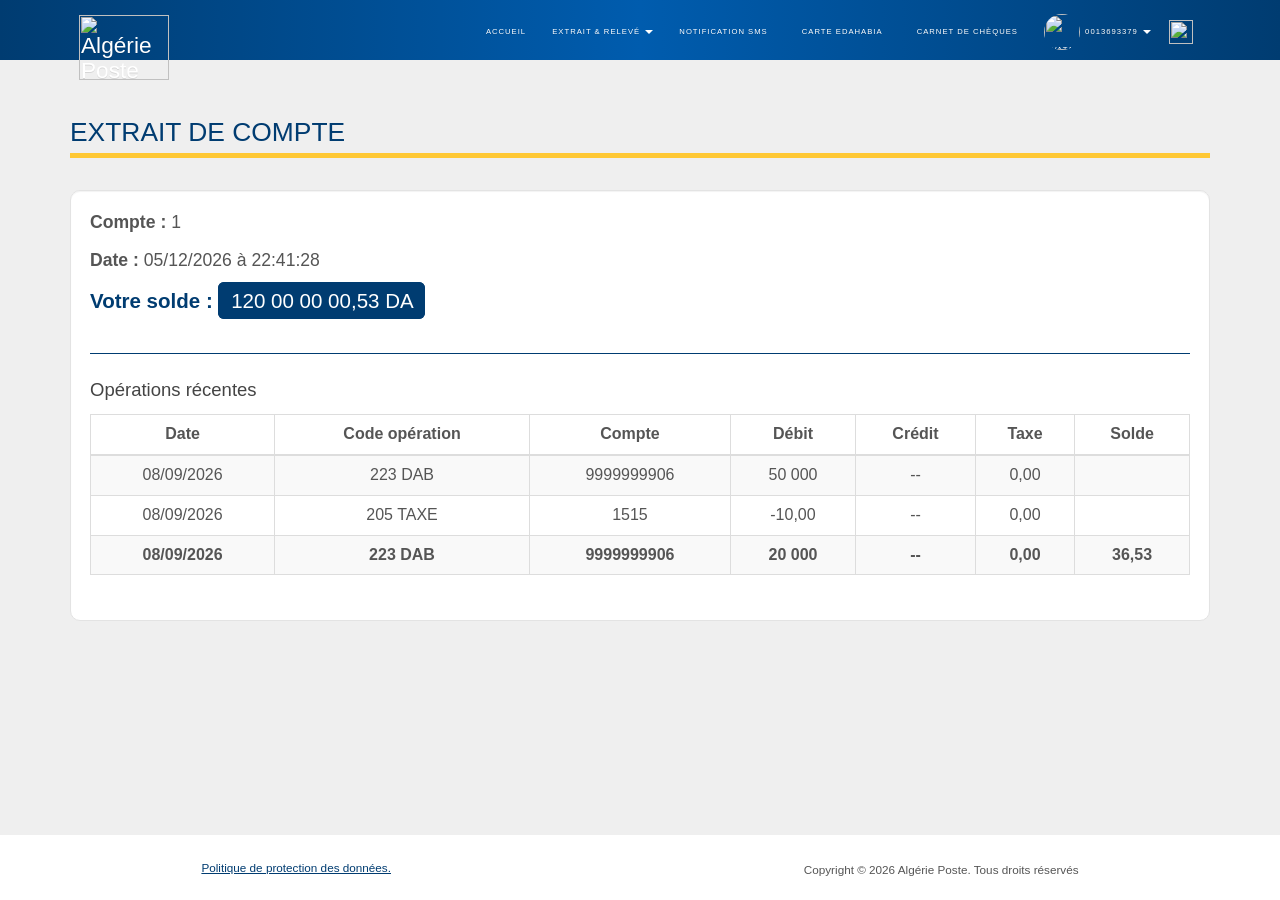
==== extrait-de-compte.html @ 389a82b2 "Add files via upload" ====
<html lang="fr" class="ltr"><div id="in-page-channel-node-id" data-channel-name="in_page_channel_IVHUn8"></div><head>
    <meta charset="utf-8">
    <title>Extrait de compte | Algérie Poste
 </title>
    <meta name="viewport" content="width=device-width, initial-scale=1.0">
    <meta name="google-site-verification" content="rUsVaLZfnvE2VvQEg-3OTeMm0f1D60H8G4O8WMguls4">
    
    <link rel="icon" type="image/png" href="/img/logo.png">
    <link rel="stylesheet" href="./style.min.css">
    <link rel="stylesheet" href="./select2.min.css">
    <link rel="stylesheet" href="./select2-bootstrap.css">
    <link rel="stylesheet" href="./custom_v3.css">
    <link rel="stylesheet" href="./toastr.min.css">
    <link rel="stylesheet" href="./font-awesome.css">


    
        <style>
        .flex-container {
            display: flex;
            flex-direction: row;
            align-content: center;
            flex-wrap: wrap;
            justify-content: space-around;
            align-items: center;
        }
    </style>

</head>


<body class="fr" id="services-page">


    <header class="site-header">
        <div class="main-header scrolled">
            <nav class="navbar navbar-fixed-top navbar-default">

    <div class="navbar-header">
        <button class="navbar-toggle" data-target="#navbar-main-header" data-toggle="collapse" type="button" style="height:100%;margin-top:0;margin-bottom:0">
            <i class="fa fa-bars"></i>
        </button>

        <a class="navbar-brand navbar-brand-lg animated fadeInDown" style="padding: 1px 15px;" href="/">
            <img class="logo" alt="Algérie Poste" src="https://eccp.poste.dz/img/logo-round.png">
        </a>


        <a class="navbar-brand" href="/">
            <img class="logo" alt="Algérie Poste" src="https://eccp.poste.dz/img/logo-round.png">
        </a>

                <div class="visible-xs visible-sm" style="height: 100%;">
            <h5 style="height: 100%;width: auto;" class="v-center no-margin white uppercase text-small">
                CCP
                &nbsp; 0013693379
            </h5>
        </div>
        
    </div>

    <div class="collapse navbar-collapse" id="navbar-main-header">

        <div class="navbar-wrap animated ">

            <div class=" col-md-12 col-sm-6 col-xs-6 no-padding  ">
                <ul id="navbar-list" class="nav navbar-nav navbar-nav-scroll navbar-text menu-effect">

                    <li class="">
                        <a class="effect " href="/">
                            <span class="front">Accueil</span>
                        </a>
                    </li>

                    <li class="effect dropdown hidden-sm hidden-xs">
                        <a href="#" class="dropdown-toggle" data-toggle="dropdown" role="button" aria-haspopup="true" aria-expanded="true">
                            <span class="front nav-label">Extrait &amp; Relevé</span> <span class="caret"></span>
                        </a>
                        <ul class="dropdown-menu">
                            <li><a href="/extrait-de-compte">Extrait de compte</a></li>
                            <li><a href="/relevé-de-compte">Relevé de compte</a></li>

                        </ul>
                    </li>

                    <li class="visible-sm visible-xs">
                        <a class="effect " href="/extrait-de-compte">
                            <span class="front">Extrait de compte</span>
                        </a>
                    </li>

                    <li class="visible-sm visible-xs">
                        <a class="effect " href="/relevé-de-compte">
                            <span class="front">Relevé de compte</span>
                        </a>
                    </li>

                    <li>
                        <a class="effect " href="/notification-sms">
                            <span class="front">Notification SMS</span>
                        </a>
                    </li>

                    <li>
                        <a class="effect " href="/commande-edahabia">
                            <span class="front">Carte EDAHABIA</span>
                        </a>
                    </li>

                    <li>
                        <a class="effect " href="/cheques">
                            <span class="front">Carnet de chèques</span>
                        </a>
                    </li>

                                        <li class="dropdown user hidden-xs hidden-sm">
                        <a href="#" data-toggle="dropdown" class="dropdown-toggle user-action">
                            <img src="https://eccp.poste.dz/img/user.png" class="avatar" alt="Avatar">
                            0013693379
                            <b class="caret"></b>
                        </a>
                        <ul class="dropdown-menu">
                            <li><a href="https://eccp.poste.dz/compte">Mes informations</a></li>
                            <li><a href="https://eccp.poste.dz/compte/t%C3%A9l%C3%A9phone">Numéro de téléphone</a></li>
                            <li><a href="https://eccp.poste.dz/compte/mot-de-passe">Mot de passe</a></li>
                            <li><a href="https://eccp.poste.dz/compte/email">E-mail &nbsp;&nbsp;&nbsp;&nbsp; </a></li>
                            <li><a href="https://eccp.poste.dz/compte/code-secret">Code RACIDI / 1530</a></li>
                            <li><a href="https://eccp.poste.dz/compte/activit%C3%A9-de-connexion">Activité de connexion </a></li>

                            <li>
                                <a class="dropdown-item" href="https://eccp.poste.dz/logout" onclick="event.preventDefault(); $('#logout-form').submit();">
                                    Se déconnecter                                </a>
                            </li>

                            <form id="logout-form" action="https://eccp.poste.dz/logout" method="POST" style="display: none;">
                                <input type="hidden" name="_token" value="hHb8HG5WXIazNkz7j9yQgi8xRdPkj6RbTo6HLpgA" autocomplete="off">                            </form>
                        </ul>
                    </li>

                    <li class="visible-xs">
                        <a class="effect " href="https://eccp.poste.dz/logout" onclick="event.preventDefault(); $('#logout-form').submit();">
                            <span class="front"> Se déconnecter</span>
                        </a>
                    </li>

                    
                    <li class="item-lang">
                                                <a href="/locale/ar"><img src="https://eccp.poste.dz/img/ar.png" alt="ar"></a>
                                            </li>

                </ul>
            </div>

                        <div class="col-md-12 col-sm-6 col-xs-6 no-padding visible-xs visible-sm text-right">
                <ul id="navbar-list" class="nav navbar-nav navbar-nav-scroll navbar-text menu-effect">
                    <li><a href="https://eccp.poste.dz/compte">Mes informations</a></li>
                    <li><a href="https://eccp.poste.dz/compte/t%C3%A9l%C3%A9phone">Numéro de téléphone</a></li>
                    <li><a href="https://eccp.poste.dz/compte/mot-de-passe">Mot de passe</a></li>
                    <li><a href="https://eccp.poste.dz/compte/email">E-mail &nbsp;&nbsp;&nbsp;&nbsp; </a></li>
                    <li><a href="https://eccp.poste.dz/compte/code-secret">Code RACIDI / 1530</a></li>
                    <li><a href="https://eccp.poste.dz/compte/activit%C3%A9-de-connexion">Activité de connexion </a></li>
                </ul>
            </div>
            
        </div>
    </div>
    <!-- /.navbar-collapse -->
</nav>        </div>
    </header>

    <div id="wrap" class="linearpage-layout">

        <div class="services-wrap">

            <div class="container">

                                <div class="heading-section">
                    <h2>Extrait de compte</h2>
                    <p></p>
                </div>
                
                <div class="row ">

                    

<div class="col-md-12">
    <div class="well">

        <section>




            <div class="row fix-column-layout">

                <div class="col-xs-12">
                    <p style="font-size: 1.2em;"> <strong>Compte :</strong> <span id="account-number">1</span> </p>


                    <p style="font-size: 1.2em">
                        <strong>Date :</strong> <span id="current-date-time"></span>
                    </p>

                    <p class="title" style="font-size: 1.4em;">
                        <strong>Votre solde :</strong>
                        <br class="visible-xs">
                        <!-- <br class="visible-xs"> -->
                        <span style="border: 2px solid; border-radius : 6px; padding: 5px; background:#003c71">
                            <span style="color:white; font-weight:100"> <span class="ltr">&nbsp;120 00 00 00,53</span> DA&nbsp;</span>
                        </span>
                    </p>


                </div>



            </div>

            <hr class="hidden-xs">

            
        </section>

        <section>
            <h2 class="hidden-xs">Opérations récentes</h2>

            <table id="results" class="table table-bordered table-striped hidden-xs text-center ltr" style="background:white; white-space: nowrap;">
                <thead>
                    <tr>
                        <th>Date</th>
                        <th>Code opération</th>
                        <th>Compte</th>
                        <th>Débit</th>
                        <th>Crédit</th>
                        <th>Taxe</th>
                        <th>Solde</th>
                    </tr>
                </thead>
                <tbody>
                                        <tr class="">
                        <td>08/09/2026  </td>
                        <td>223  DAB </td>
                        <td>9999999906</td>
                        <td>50 000</td>
                        <td>--</td>
                        <td>0,00</td>
                        <td> </td>
                    </tr>
                                        <tr class="">
                        <td>08/09/2026  </td>
                        <td>205 TAXE </td>
                        <td>1515</td>
                        <td>-10,00</td>
                        <td>--</td>
                        <td>0,00</td>
                        <td> </td>
                    </tr>
                                        <tr class=" bold ">
                        <td>08/09/2026  </td>
                        <td>223  DAB </td>
                        <td>9999999906</td>
                        <td>20 000</td>
                        <td>--</td>
                        <td>0,00</td>
                        <td>36,53 </td>
                    </tr>
                                    </tbody>
            </table>

        </section>

    </div>

    <div class="row visible-xs">
        <div class="col-xs-12">

            <h2>Opérations récentes</h2>
            <hr>

                        
            <p><b>08/09/2026 : </b></p>

                        <div class="well well-xs">
                <div class="row">
                    <div class="col-xs-12">
                                                <div class="row col-md-12">
                            <p>
                                                                <b class="danger"> <span class="ltr">-500,00 </span> &nbsp; DA </b>
                                <span class="pull-end">Taxe : <span class="ltr">0,00</span> </span>
                            </p>
                        </div>
                        <div class="row col-md-12">
                            <p>223  DAB 
                                <span class="pull-end">Compte : 9999999906</span>
                            </p>
                        </div>

                        
                    </div>
                </div>
            </div>
                        <div class="well well-xs">
                <div class="row">
                    <div class="col-xs-12">
                                                <div class="row col-md-12">
                            <p>
                                                                <b class="danger"> <span class="ltr">-10,00 </span> &nbsp; DA </b>
                                <span class="pull-end">Taxe : <span class="ltr">0,00</span> </span>
                            </p>
                        </div>
                        <div class="row col-md-12">
                            <p>205 TAXE 
                                <span class="pull-end">Compte : 1515</span>
                            </p>
                        </div>

                        
                    </div>
                </div>
            </div>
                        <div class="well well-xs">
                <div class="row">
                    <div class="col-xs-12">
                                                <div class="row col-md-12">
                            <p>
                                                                <b class="danger"> <span class="ltr">-500,00 </span> &nbsp; DA </b>
                                <span class="pull-end">Taxe : <span class="ltr">0,00</span> </span>
                            </p>
                        </div>
                        <div class="row col-md-12">
                            <p>223  DAB 
                                <span class="pull-end">Compte : 9999999906</span>
                            </p>
                        </div>

                                                <div class="row col-md-12">
                            <h6><b>Solde : <span class="ltr"> 36,53 </span> &nbsp; DA</b></h6>
                        </div>
                        
                    </div>
                </div>
            </div>
            
            <hr>

                    </div>
    </div>

    
</div>

                </div>

            </div>
        </div>


        <footer>

            <div class="mini-footer">
                <div class="container-fluid">
                    <div class="row">
                        <div class="col-12 flex-container">
                            <a href="https://www.poste.dz/privacy-policy" target="_blank" class="underline accent no-break" style="margin-right:10px;">
                                Politique de protection des données.                            </a>
                            <span style="margin-top:5px;">Copyright © 2026 Algérie Poste. Tous droits réservés</span>
                        </div>
                       
                    </div>
                                    </div>
            </div>
        </footer>
    </div>

    <script src="/js/modernizr.js"></script>
    <script src="/js/script.min.js"></script>
    <script src="/js/main.min.js"></script>
    <script src="/js/toastr.min.js"></script>
    <script src="/js/validations.js"></script>

    <script>
        function isMobile() {
            return window.matchMedia("only screen and (max-width: 760px)").matches;
        }

        if (isMobile())
            $("#navbar-list").children(':first').before($("li.user"));

        $("form.search, form.search-xs").on('submit', function(e) {
            e.preventDefault();
        });
    </script>

    <script>
        var type = "info";
        var timeOut = "";

        toastr.options = {
            "positionClass": "toast-bottom-right",
            "timeOut": type == 'error' ? 0 : timeOut != "" ? timeOut : 8000,
        };

            </script>

    
    <script>
        (function () {
            var params = new URLSearchParams(window.location.search);
            var account = params.get('ccp') || '1';
            var accountNumber = document.getElementById('account-number');
            var dateTime = document.getElementById('current-date-time');

            accountNumber.textContent = account;

            function updateDateTime() {
                var now = new Date();
                var date = now.toLocaleDateString('fr-FR');
                var time = now.toLocaleTimeString('fr-FR', {
                    hour: '2-digit',
                    minute: '2-digit',
                    second: '2-digit'
                });
                dateTime.textContent = date + ' à ' + time;
            }

            updateDateTime();
            window.setInterval(updateDateTime, 1000);
        }());
    </script>

    <script>
        $('#navbar-main-header').on('show.bs.collapse', function() {
            window.location.hash = "#menu";
            $("#wrap").css({
                'z-index': -9999
            });
        });

        $('#navbar-main-header').on('hidden.bs.collapse', function(e) {
            history.replaceState({}, document.title, document.URL.replace("#menu", ""));
            $("#wrap").css({
                'z-index': 'auto'
            });
        });

        $(window).on('hashchange', function(e) {
            e.preventDefault();
            if (window.location.hash == "") {
                history.replaceState({}, document.title, document.URL.replace("#", ""));
                $('#navbar-main-header').collapse('hide');
            }
        });

        $(document).click(function(event) {
            var clickover = $(event.target);
            var $navbar = $(".navbar-collapse");
            var _opened = $navbar.hasClass("in");
            if (_opened === true && !clickover.hasClass("navbar-toggle") && clickover.parents('.navbar-wrap').length == 0) {
                event.preventDefault();
                $navbar.collapse('hide');
            }
        });

        $("form").submit(function(e) {
            $("i.fa-spin").remove();
            $("input[type=submit], button[type=submit]").attr('disabled', true);
            var btn = $("button[type=submit]", this);
            btn.append('<i class="fa fa-circle-o-notch fa-spin"></i>');
            var input = $("input[type=submit].btn-primary", this);
            input.before('<i style="margin:0 10px" class="fa fa-circle-o-notch fa-spin"></i>');
        });

        $('input.numeric, input.money').addClass('pull-start');

        $(window).on("pageshow", function() {
            $("i.fa-spin").remove();
            $("input[type=submit], button[type=submit]").prop("disabled", false);
        });
    </script>



    
<script>
    $("#btn-ccp").click(function(e) {
        e.preventDefault();
        var url = "https://eccp.poste.dz/extrait-de-compte?ccp=";
        location.href = url + $("#ccp").val();

    });
</script>


        <script async="" src="https://www.googletagmanager.com/gtag/js?id=G-49RZH1SZ32"></script>
    <script>
        window.dataLayer = window.dataLayer || [];

        function gtag() {
            dataLayer.push(arguments);
        }
        gtag('js', new Date());

        gtag('config', 'G-49RZH1SZ32');
    </script>
    


</body></html>
---- style.min.css ----
@charset "UTF-8";/*!
 *  Font Awesome 4.7.0 by @davegandy - http://fontawesome.io - @fontawesome
 *  License - http://fontawesome.io/license (Font: SIL OFL 1.1, CSS: MIT License)
 */@font-face{font-family:FontAwesome;src:url(../fonts/fontawesome-webfont.eot?v=4.7.0);src:url(../fonts/fontawesome-webfont.eot?#iefix&v=4.7.0) format("embedded-opentype"),url(../fonts/fontawesome-webfont.woff2?v=4.7.0) format("woff2"),url(../fonts/fontawesome-webfont.woff?v=4.7.0) format("woff"),url(../fonts/fontawesome-webfont.ttf?v=4.7.0) format("truetype"),url(../fonts/fontawesome-webfont.svg?v=4.7.0#fontawesomeregular) format("svg");font-weight:400;font-style:normal}.fa{display:inline-block;font:normal normal normal 14px/1 FontAwesome;font-size:inherit;text-rendering:auto;-webkit-font-smoothing:antialiased;-moz-osx-font-smoothing:grayscale}.fa-lg{font-size:1.33333em;line-height:.75em;vertical-align:-15%}.fa-2x{font-size:2em}.fa-3x{font-size:3em}.fa-4x{font-size:4em}.fa-5x{font-size:5em}.fa-fw{width:1.28571em;text-align:center}.fa-ul{padding-left:0;margin-left:2.14286em;list-style-type:none}.fa-ul>li{position:relative}.fa-li{position:absolute;left:-2.14286em;width:2.14286em;top:.14286em;text-align:center}.fa-li.fa-lg{left:-1.85714em}.fa-border{padding:.2em .25em .15em;border:solid .08em #eee;border-radius:.1em}.fa-pull-left{float:left}.fa-pull-right{float:right}.fa.fa-pull-left{margin-right:.3em}.fa.fa-pull-right{margin-left:.3em}.pull-right{float:right}.pull-left{float:left}.fa.pull-left{margin-right:.3em}.fa.pull-right{margin-left:.3em}.fa-spin{animation:fa-spin 2s infinite linear}.fa-pulse{animation:fa-spin 1s infinite steps(8)}@keyframes fa-spin{0%{transform:rotate(0)}100%{transform:rotate(359deg)}}.fa-rotate-90{transform:rotate(90deg)}.fa-rotate-180{transform:rotate(180deg)}.fa-rotate-270{transform:rotate(270deg)}.fa-flip-horizontal{transform:scale(-1,1)}.fa-flip-vertical{transform:scale(1,-1)}:root .fa-flip-horizontal,:root .fa-flip-vertical,:root .fa-rotate-180,:root .fa-rotate-270,:root .fa-rotate-90{filter:none}.fa-stack{position:relative;display:inline-block;width:2em;height:2em;line-height:2em;vertical-align:middle}.fa-stack-1x,.fa-stack-2x{position:absolute;left:0;width:100%;text-align:center}.fa-stack-1x{line-height:inherit}.fa-stack-2x{font-size:2em}.fa-inverse{color:#fff}.fa-glass:before{content:""}.fa-music:before{content:""}.fa-search:before{content:""}.fa-envelope-o:before{content:""}.fa-heart:before{content:""}.fa-star:before{content:""}.fa-star-o:before{content:""}.fa-user:before{content:""}.fa-film:before{content:""}.fa-th-large:before{content:""}.fa-th:before{content:""}.fa-th-list:before{content:""}.fa-check:before{content:""}.fa-close:before,.fa-remove:before,.fa-times:before{content:""}.fa-search-plus:before{content:""}.fa-search-minus:before{content:""}.fa-power-off:before{content:""}.fa-signal:before{content:""}.fa-cog:before,.fa-gear:before{content:""}.fa-trash-o:before{content:""}.fa-home:before{content:""}.fa-file-o:before{content:""}.fa-clock-o:before{content:""}.fa-road:before{content:""}.fa-download:before{content:""}.fa-arrow-circle-o-down:before{content:""}.fa-arrow-circle-o-up:before{content:""}.fa-inbox:before{content:""}.fa-play-circle-o:before{content:""}.fa-repeat:before,.fa-rotate-right:before{content:""}.fa-refresh:before{content:""}.fa-list-alt:before{content:""}.fa-lock:before{content:""}.fa-flag:before{content:""}.fa-headphones:before{content:""}.fa-volume-off:before{content:""}.fa-volume-down:before{content:""}.fa-volume-up:before{content:""}.fa-qrcode:before{content:""}.fa-barcode:before{content:""}.fa-tag:before{content:""}.fa-tags:before{content:""}.fa-book:before{content:""}.fa-bookmark:before{content:""}.fa-print:before{content:""}.fa-camera:before{content:""}.fa-font:before{content:""}.fa-bold:before{content:""}.fa-italic:before{content:""}.fa-text-height:before{content:""}.fa-text-width:before{content:""}.fa-align-left:before{content:""}.fa-align-center:before{content:""}.fa-align-right:before{content:""}.fa-align-justify:before{content:""}.fa-list:before{content:""}.fa-dedent:before,.fa-outdent:before{content:""}.fa-indent:before{content:""}.fa-video-camera:before{content:""}.fa-image:before,.fa-photo:before,.fa-picture-o:before{content:""}.fa-pencil:before{content:""}.fa-map-marker:before{content:""}.fa-adjust:before{content:""}.fa-tint:before{content:""}.fa-edit:before,.fa-pencil-square-o:before{content:""}.fa-share-square-o:before{content:""}.fa-check-square-o:before{content:""}.fa-arrows:before{content:""}.fa-step-backward:before{content:""}.fa-fast-backward:before{content:""}.fa-backward:before{content:""}.fa-play:before{content:""}.fa-pause:before{content:""}.fa-stop:before{content:""}.fa-forward:before{content:""}.fa-fast-forward:before{content:""}.fa-step-forward:before{content:""}.fa-eject:before{content:""}.fa-chevron-left:before{content:""}.fa-chevron-right:before{content:""}.fa-plus-circle:before{content:""}.fa-minus-circle:before{content:""}.fa-times-circle:before{content:""}.fa-check-circle:before{content:""}.fa-question-circle:before{content:""}.fa-info-circle:before{content:""}.fa-crosshairs:before{content:""}.fa-times-circle-o:before{content:""}.fa-check-circle-o:before{content:""}.fa-ban:before{content:""}.fa-arrow-left:before{content:""}.fa-arrow-right:before{content:""}.fa-arrow-up:before{content:""}.fa-arrow-down:before{content:""}.fa-mail-forward:before,.fa-share:before{content:""}.fa-expand:before{content:""}.fa-compress:before{content:""}.fa-plus:before{content:""}.fa-minus:before{content:""}.fa-asterisk:before{content:""}.fa-exclamation-circle:before{content:""}.fa-gift:before{content:""}.fa-leaf:before{content:""}.fa-fire:before{content:""}.fa-eye:before{content:""}.fa-eye-slash:before{content:""}.fa-exclamation-triangle:before,.fa-warning:before{content:""}.fa-plane:before{content:""}.fa-calendar:before{content:""}.fa-random:before{content:""}.fa-comment:before{content:""}.fa-magnet:before{content:""}.fa-chevron-up:before{content:""}.fa-chevron-down:before{content:""}.fa-retweet:before{content:""}.fa-shopping-cart:before{content:""}.fa-folder:before{content:""}.fa-folder-open:before{content:""}.fa-arrows-v:before{content:""}.fa-arrows-h:before{content:""}.fa-bar-chart-o:before,.fa-bar-chart:before{content:""}.fa-twitter-square:before{content:""}.fa-facebook-square:before{content:""}.fa-camera-retro:before{content:""}.fa-key:before{content:""}.fa-cogs:before,.fa-gears:before{content:""}.fa-comments:before{content:""}.fa-thumbs-o-up:before{content:""}.fa-thumbs-o-down:before{content:""}.fa-star-half:before{content:""}.fa-heart-o:before{content:""}.fa-sign-out:before{content:""}.fa-linkedin-square:before{content:""}.fa-thumb-tack:before{content:""}.fa-external-link:before{content:""}.fa-sign-in:before{content:""}.fa-trophy:before{content:""}.fa-github-square:before{content:""}.fa-upload:before{content:""}.fa-lemon-o:before{content:""}.fa-phone:before{content:""}.fa-square-o:before{content:""}.fa-bookmark-o:before{content:""}.fa-phone-square:before{content:""}.fa-twitter:before{content:""}.fa-facebook-f:before,.fa-facebook:before{content:""}.fa-github:before{content:""}.fa-unlock:before{content:""}.fa-credit-card:before{content:""}.fa-feed:before,.fa-rss:before{content:""}.fa-hdd-o:before{content:""}.fa-bullhorn:before{content:""}.fa-bell:before{content:""}.fa-certificate:before{content:""}.fa-hand-o-right:before{content:""}.fa-hand-o-left:before{content:""}.fa-hand-o-up:before{content:""}.fa-hand-o-down:before{content:""}.fa-arrow-circle-left:before{content:""}.fa-arrow-circle-right:before{content:""}.fa-arrow-circle-up:before{content:""}.fa-arrow-circle-down:before{content:""}.fa-globe:before{content:""}.fa-wrench:before{content:""}.fa-tasks:before{content:""}.fa-filter:before{content:""}.fa-briefcase:before{content:""}.fa-arrows-alt:before{content:""}.fa-group:before,.fa-users:before{content:""}.fa-chain:before,.fa-link:before{content:""}.fa-cloud:before{content:""}.fa-flask:before{content:""}.fa-cut:before,.fa-scissors:before{content:""}.fa-copy:before,.fa-files-o:before{content:""}.fa-paperclip:before{content:""}.fa-floppy-o:before,.fa-save:before{content:""}.fa-square:before{content:""}.fa-bars:before,.fa-navicon:before,.fa-reorder:before{content:""}.fa-list-ul:before{content:""}.fa-list-ol:before{content:""}.fa-strikethrough:before{content:""}.fa-underline:before{content:""}.fa-table:before{content:""}.fa-magic:before{content:""}.fa-truck:before{content:""}.fa-pinterest:before{content:""}.fa-pinterest-square:before{content:""}.fa-google-plus-square:before{content:""}.fa-google-plus:before{content:""}.fa-money:before{content:""}.fa-caret-down:before{content:""}.fa-caret-up:before{content:""}.fa-caret-left:before{content:""}.fa-caret-right:before{content:""}.fa-columns:before{content:""}.fa-sort:before,.fa-unsorted:before{content:""}.fa-sort-desc:before,.fa-sort-down:before{content:""}.fa-sort-asc:before,.fa-sort-up:before{content:""}.fa-envelope:before{content:""}.fa-linkedin:before{content:""}.fa-rotate-left:before,.fa-undo:before{content:""}.fa-gavel:before,.fa-legal:before{content:""}.fa-dashboard:before,.fa-tachometer:before{content:""}.fa-comment-o:before{content:""}.fa-comments-o:before{content:""}.fa-bolt:before,.fa-flash:before{content:""}.fa-sitemap:before{content:""}.fa-umbrella:before{content:""}.fa-clipboard:before,.fa-paste:before{content:""}.fa-lightbulb-o:before{content:""}.fa-exchange:before{content:""}.fa-cloud-download:before{content:""}.fa-cloud-upload:before{content:""}.fa-user-md:before{content:""}.fa-stethoscope:before{content:""}.fa-suitcase:before{content:""}.fa-bell-o:before{content:""}.fa-coffee:before{content:""}.fa-cutlery:before{content:""}.fa-file-text-o:before{content:""}.fa-building-o:before{content:""}.fa-hospital-o:before{content:""}.fa-ambulance:before{content:""}.fa-medkit:before{content:""}.fa-fighter-jet:before{content:""}.fa-beer:before{content:""}.fa-h-square:before{content:""}.fa-plus-square:before{content:""}.fa-angle-double-left:before{content:""}.fa-angle-double-right:before{content:""}.fa-angle-double-up:before{content:""}.fa-angle-double-down:before{content:""}.fa-angle-left:before{content:""}.fa-angle-right:before{content:""}.fa-angle-up:before{content:""}.fa-angle-down:before{content:""}.fa-desktop:before{content:""}.fa-laptop:before{content:""}.fa-tablet:before{content:""}.fa-mobile-phone:before,.fa-mobile:before{content:""}.fa-circle-o:before{content:""}.fa-quote-left:before{content:""}.fa-quote-right:before{content:""}.fa-spinner:before{content:""}.fa-circle:before{content:""}.fa-mail-reply:before,.fa-reply:before{content:""}.fa-github-alt:before{content:""}.fa-folder-o:before{content:""}.fa-folder-open-o:before{content:""}.fa-smile-o:before{content:""}.fa-frown-o:before{content:""}.fa-meh-o:before{content:""}.fa-gamepad:before{content:""}.fa-keyboard-o:before{content:""}.fa-flag-o:before{content:""}.fa-flag-checkered:before{content:""}.fa-terminal:before{content:""}.fa-code:before{content:""}.fa-mail-reply-all:before,.fa-reply-all:before{content:""}.fa-star-half-empty:before,.fa-star-half-full:before,.fa-star-half-o:before{content:""}.fa-location-arrow:before{content:""}.fa-crop:before{content:""}.fa-code-fork:before{content:""}.fa-chain-broken:before,.fa-unlink:before{content:""}.fa-question:before{content:""}.fa-info:before{content:""}.fa-exclamation:before{content:""}.fa-superscript:before{content:""}.fa-subscript:before{content:""}.fa-eraser:before{content:""}.fa-puzzle-piece:before{content:""}.fa-microphone:before{content:""}.fa-microphone-slash:before{content:""}.fa-shield:before{content:""}.fa-calendar-o:before{content:""}.fa-fire-extinguisher:before{content:""}.fa-rocket:before{content:""}.fa-maxcdn:before{content:""}.fa-chevron-circle-left:before{content:""}.fa-chevron-circle-right:before{content:""}.fa-chevron-circle-up:before{content:""}.fa-chevron-circle-down:before{content:""}.fa-html5:before{content:""}.fa-css3:before{content:""}.fa-anchor:before{content:""}.fa-unlock-alt:before{content:""}.fa-bullseye:before{content:""}.fa-ellipsis-h:before{content:""}.fa-ellipsis-v:before{content:""}.fa-rss-square:before{content:""}.fa-play-circle:before{content:""}.fa-ticket:before{content:""}.fa-minus-square:before{content:""}.fa-minus-square-o:before{content:""}.fa-level-up:before{content:""}.fa-level-down:before{content:""}.fa-check-square:before{content:""}.fa-pencil-square:before{content:""}.fa-external-link-square:before{content:""}.fa-share-square:before{content:""}.fa-compass:before{content:""}.fa-caret-square-o-down:before,.fa-toggle-down:before{content:""}.fa-caret-square-o-up:before,.fa-toggle-up:before{content:""}.fa-caret-square-o-right:before,.fa-toggle-right:before{content:""}.fa-eur:before,.fa-euro:before{content:""}.fa-gbp:before{content:""}.fa-dollar:before,.fa-usd:before{content:""}.fa-inr:before,.fa-rupee:before{content:""}.fa-cny:before,.fa-jpy:before,.fa-rmb:before,.fa-yen:before{content:""}.fa-rouble:before,.fa-rub:before,.fa-ruble:before{content:""}.fa-krw:before,.fa-won:before{content:""}.fa-bitcoin:before,.fa-btc:before{content:""}.fa-file:before{content:""}.fa-file-text:before{content:""}.fa-sort-alpha-asc:before{content:""}.fa-sort-alpha-desc:before{content:""}.fa-sort-amount-asc:before{content:""}.fa-sort-amount-desc:before{content:""}.fa-sort-numeric-asc:before{content:""}.fa-sort-numeric-desc:before{content:""}.fa-thumbs-up:before{content:""}.fa-thumbs-down:before{content:""}.fa-youtube-square:before{content:""}.fa-youtube:before{content:""}.fa-xing:before{content:""}.fa-xing-square:before{content:""}.fa-youtube-play:before{content:""}.fa-dropbox:before{content:""}.fa-stack-overflow:before{content:""}.fa-instagram:before{content:""}.fa-flickr:before{content:""}.fa-adn:before{content:""}.fa-bitbucket:before{content:""}.fa-bitbucket-square:before{content:""}.fa-tumblr:before{content:""}.fa-tumblr-square:before{content:""}.fa-long-arrow-down:before{content:""}.fa-long-arrow-up:before{content:""}.fa-long-arrow-left:before{content:""}.fa-long-arrow-right:before{content:""}.fa-apple:before{content:""}.fa-windows:before{content:""}.fa-android:before{content:""}.fa-linux:before{content:""}.fa-dribbble:before{content:""}.fa-skype:before{content:""}.fa-foursquare:before{content:""}.fa-trello:before{content:""}.fa-female:before{content:""}.fa-male:before{content:""}.fa-gittip:before,.fa-gratipay:before{content:""}.fa-sun-o:before{content:""}.fa-moon-o:before{content:""}.fa-archive:before{content:""}.fa-bug:before{content:""}.fa-vk:before{content:""}.fa-weibo:before{content:""}.fa-renren:before{content:""}.fa-pagelines:before{content:""}.fa-stack-exchange:before{content:""}.fa-arrow-circle-o-right:before{content:""}.fa-arrow-circle-o-left:before{content:""}.fa-caret-square-o-left:before,.fa-toggle-left:before{content:""}.fa-dot-circle-o:before{content:""}.fa-wheelchair:before{content:""}.fa-vimeo-square:before{content:""}.fa-try:before,.fa-turkish-lira:before{content:""}.fa-plus-square-o:before{content:""}.fa-space-shuttle:before{content:""}.fa-slack:before{content:""}.fa-envelope-square:before{content:""}.fa-wordpress:before{content:""}.fa-openid:before{content:""}.fa-bank:before,.fa-institution:before,.fa-university:before{content:""}.fa-graduation-cap:before,.fa-mortar-board:before{content:""}.fa-yahoo:before{content:""}.fa-google:before{content:""}.fa-reddit:before{content:""}.fa-reddit-square:before{content:""}.fa-stumbleupon-circle:before{content:""}.fa-stumbleupon:before{content:""}.fa-delicious:before{content:""}.fa-digg:before{content:""}.fa-pied-piper-pp:before{content:""}.fa-pied-piper-alt:before{content:""}.fa-drupal:before{content:""}.fa-joomla:before{content:""}.fa-language:before{content:""}.fa-fax:before{content:""}.fa-building:before{content:""}.fa-child:before{content:""}.fa-paw:before{content:""}.fa-spoon:before{content:""}.fa-cube:before{content:""}.fa-cubes:before{content:""}.fa-behance:before{content:""}.fa-behance-square:before{content:""}.fa-steam:before{content:""}.fa-steam-square:before{content:""}.fa-recycle:before{content:""}.fa-automobile:before,.fa-car:before{content:""}.fa-cab:before,.fa-taxi:before{content:""}.fa-tree:before{content:""}.fa-spotify:before{content:""}.fa-deviantart:before{content:""}.fa-soundcloud:before{content:""}.fa-database:before{content:""}.fa-file-pdf-o:before{content:""}.fa-file-word-o:before{content:""}.fa-file-excel-o:before{content:""}.fa-file-powerpoint-o:before{content:""}.fa-file-image-o:before,.fa-file-photo-o:before,.fa-file-picture-o:before{content:""}.fa-file-archive-o:before,.fa-file-zip-o:before{content:""}.fa-file-audio-o:before,.fa-file-sound-o:before{content:""}.fa-file-movie-o:before,.fa-file-video-o:before{content:""}.fa-file-code-o:before{content:""}.fa-vine:before{content:""}.fa-codepen:before{content:""}.fa-jsfiddle:before{content:""}.fa-life-bouy:before,.fa-life-buoy:before,.fa-life-ring:before,.fa-life-saver:before,.fa-support:before{content:""}.fa-circle-o-notch:before{content:""}.fa-ra:before,.fa-rebel:before,.fa-resistance:before{content:""}.fa-empire:before,.fa-ge:before{content:""}.fa-git-square:before{content:""}.fa-git:before{content:""}.fa-hacker-news:before,.fa-y-combinator-square:before,.fa-yc-square:before{content:""}.fa-tencent-weibo:before{content:""}.fa-qq:before{content:""}.fa-wechat:before,.fa-weixin:before{content:""}.fa-paper-plane:before,.fa-send:before{content:""}.fa-paper-plane-o:before,.fa-send-o:before{content:""}.fa-history:before{content:""}.fa-circle-thin:before{content:""}.fa-header:before{content:""}.fa-paragraph:before{content:""}.fa-sliders:before{content:""}.fa-share-alt:before{content:""}.fa-share-alt-square:before{content:""}.fa-bomb:before{content:""}.fa-futbol-o:before,.fa-soccer-ball-o:before{content:""}.fa-tty:before{content:""}.fa-binoculars:before{content:""}.fa-plug:before{content:""}.fa-slideshare:before{content:""}.fa-twitch:before{content:""}.fa-yelp:before{content:""}.fa-newspaper-o:before{content:""}.fa-wifi:before{content:""}.fa-calculator:before{content:""}.fa-paypal:before{content:""}.fa-google-wallet:before{content:""}.fa-cc-visa:before{content:""}.fa-cc-mastercard:before{content:""}.fa-cc-discover:before{content:""}.fa-cc-amex:before{content:""}.fa-cc-paypal:before{content:""}.fa-cc-stripe:before{content:""}.fa-bell-slash:before{content:""}.fa-bell-slash-o:before{content:""}.fa-trash:before{content:""}.fa-copyright:before{content:""}.fa-at:before{content:""}.fa-eyedropper:before{content:""}.fa-paint-brush:before{content:""}.fa-birthday-cake:before{content:""}.fa-area-chart:before{content:""}.fa-pie-chart:before{content:""}.fa-line-chart:before{content:""}.fa-lastfm:before{content:""}.fa-lastfm-square:before{content:""}.fa-toggle-off:before{content:""}.fa-toggle-on:before{content:""}.fa-bicycle:before{content:""}.fa-bus:before{content:""}.fa-ioxhost:before{content:""}.fa-angellist:before{content:""}.fa-cc:before{content:""}.fa-ils:before,.fa-shekel:before,.fa-sheqel:before{content:""}.fa-meanpath:before{content:""}.fa-buysellads:before{content:""}.fa-connectdevelop:before{content:""}.fa-dashcube:before{content:""}.fa-forumbee:before{content:""}.fa-leanpub:before{content:""}.fa-sellsy:before{content:""}.fa-shirtsinbulk:before{content:""}.fa-simplybuilt:before{content:""}.fa-skyatlas:before{content:""}.fa-cart-plus:before{content:""}.fa-cart-arrow-down:before{content:""}.fa-diamond:before{content:""}.fa-ship:before{content:""}.fa-user-secret:before{content:""}.fa-motorcycle:before{content:""}.fa-street-view:before{content:""}.fa-heartbeat:before{content:""}.fa-venus:before{content:""}.fa-mars:before{content:""}.fa-mercury:before{content:""}.fa-intersex:before,.fa-transgender:before{content:""}.fa-transgender-alt:before{content:""}.fa-venus-double:before{content:""}.fa-mars-double:before{content:""}.fa-venus-mars:before{content:""}.fa-mars-stroke:before{content:""}.fa-mars-stroke-v:before{content:""}.fa-mars-stroke-h:before{content:""}.fa-neuter:before{content:""}.fa-genderless:before{content:""}.fa-facebook-official:before{content:""}.fa-pinterest-p:before{content:""}.fa-whatsapp:before{content:""}.fa-server:before{content:""}.fa-user-plus:before{content:""}.fa-user-times:before{content:""}.fa-bed:before,.fa-hotel:before{content:""}.fa-viacoin:before{content:""}.fa-train:before{content:""}.fa-subway:before{content:""}.fa-medium:before{content:""}.fa-y-combinator:before,.fa-yc:before{content:""}.fa-optin-monster:before{content:""}.fa-opencart:before{content:""}.fa-expeditedssl:before{content:""}.fa-battery-4:before,.fa-battery-full:before,.fa-battery:before{content:""}.fa-battery-3:before,.fa-battery-three-quarters:before{content:""}.fa-battery-2:before,.fa-battery-half:before{content:""}.fa-battery-1:before,.fa-battery-quarter:before{content:""}.fa-battery-0:before,.fa-battery-empty:before{content:""}.fa-mouse-pointer:before{content:""}.fa-i-cursor:before{content:""}.fa-object-group:before{content:""}.fa-object-ungroup:before{content:""}.fa-sticky-note:before{content:""}.fa-sticky-note-o:before{content:""}.fa-cc-jcb:before{content:""}.fa-cc-diners-club:before{content:""}.fa-clone:before{content:""}.fa-balance-scale:before{content:""}.fa-hourglass-o:before{content:""}.fa-hourglass-1:before,.fa-hourglass-start:before{content:""}.fa-hourglass-2:before,.fa-hourglass-half:before{content:""}.fa-hourglass-3:before,.fa-hourglass-end:before{content:""}.fa-hourglass:before{content:""}.fa-hand-grab-o:before,.fa-hand-rock-o:before{content:""}.fa-hand-paper-o:before,.fa-hand-stop-o:before{content:""}.fa-hand-scissors-o:before{content:""}.fa-hand-lizard-o:before{content:""}.fa-hand-spock-o:before{content:""}.fa-hand-pointer-o:before{content:""}.fa-hand-peace-o:before{content:""}.fa-trademark:before{content:""}.fa-registered:before{content:""}.fa-creative-commons:before{content:""}.fa-gg:before{content:""}.fa-gg-circle:before{content:""}.fa-tripadvisor:before{content:""}.fa-odnoklassniki:before{content:""}.fa-odnoklassniki-square:before{content:""}.fa-get-pocket:before{content:""}.fa-wikipedia-w:before{content:""}.fa-safari:before{content:""}.fa-chrome:before{content:""}.fa-firefox:before{content:""}.fa-opera:before{content:""}.fa-internet-explorer:before{content:""}.fa-television:before,.fa-tv:before{content:""}.fa-contao:before{content:""}.fa-500px:before{content:""}.fa-amazon:before{content:""}.fa-calendar-plus-o:before{content:""}.fa-calendar-minus-o:before{content:""}.fa-calendar-times-o:before{content:""}.fa-calendar-check-o:before{content:""}.fa-industry:before{content:""}.fa-map-pin:before{content:""}.fa-map-signs:before{content:""}.fa-map-o:before{content:""}.fa-map:before{content:""}.fa-commenting:before{content:""}.fa-commenting-o:before{content:""}.fa-houzz:before{content:""}.fa-vimeo:before{content:""}.fa-black-tie:before{content:""}.fa-fonticons:before{content:""}.fa-reddit-alien:before{content:""}.fa-edge:before{content:""}.fa-credit-card-alt:before{content:""}.fa-codiepie:before{content:""}.fa-modx:before{content:""}.fa-fort-awesome:before{content:""}.fa-usb:before{content:""}.fa-product-hunt:before{content:""}.fa-mixcloud:before{content:""}.fa-scribd:before{content:""}.fa-pause-circle:before{content:""}.fa-pause-circle-o:before{content:""}.fa-stop-circle:before{content:""}.fa-stop-circle-o:before{content:""}.fa-shopping-bag:before{content:""}.fa-shopping-basket:before{content:""}.fa-hashtag:before{content:""}.fa-bluetooth:before{content:""}.fa-bluetooth-b:before{content:""}.fa-percent:before{content:""}.fa-gitlab:before{content:""}.fa-wpbeginner:before{content:""}.fa-wpforms:before{content:""}.fa-envira:before{content:""}.fa-universal-access:before{content:""}.fa-wheelchair-alt:before{content:""}.fa-question-circle-o:before{content:""}.fa-blind:before{content:""}.fa-audio-description:before{content:""}.fa-volume-control-phone:before{content:""}.fa-braille:before{content:""}.fa-assistive-listening-systems:before{content:""}.fa-american-sign-language-interpreting:before,.fa-asl-interpreting:before{content:""}.fa-deaf:before,.fa-deafness:before,.fa-hard-of-hearing:before{content:""}.fa-glide:before{content:""}.fa-glide-g:before{content:""}.fa-sign-language:before,.fa-signing:before{content:""}.fa-low-vision:before{content:""}.fa-viadeo:before{content:""}.fa-viadeo-square:before{content:""}.fa-snapchat:before{content:""}.fa-snapchat-ghost:before{content:""}.fa-snapchat-square:before{content:""}.fa-pied-piper:before{content:""}.fa-first-order:before{content:""}.fa-yoast:before{content:""}.fa-themeisle:before{content:""}.fa-google-plus-circle:before,.fa-google-plus-official:before{content:""}.fa-fa:before,.fa-font-awesome:before{content:""}.fa-handshake-o:before{content:""}.fa-envelope-open:before{content:""}.fa-envelope-open-o:before{content:""}.fa-linode:before{content:""}.fa-address-book:before{content:""}.fa-address-book-o:before{content:""}.fa-address-card:before,.fa-vcard:before{content:""}.fa-address-card-o:before,.fa-vcard-o:before{content:""}.fa-user-circle:before{content:""}.fa-user-circle-o:before{content:""}.fa-user-o:before{content:""}.fa-id-badge:before{content:""}.fa-drivers-license:before,.fa-id-card:before{content:""}.fa-drivers-license-o:before,.fa-id-card-o:before{content:""}.fa-quora:before{content:""}.fa-free-code-camp:before{content:""}.fa-telegram:before{content:""}.fa-thermometer-4:before,.fa-thermometer-full:before,.fa-thermometer:before{content:""}.fa-thermometer-3:before,.fa-thermometer-three-quarters:before{content:""}.fa-thermometer-2:before,.fa-thermometer-half:before{content:""}.fa-thermometer-1:before,.fa-thermometer-quarter:before{content:""}.fa-thermometer-0:before,.fa-thermometer-empty:before{content:""}.fa-shower:before{content:""}.fa-bath:before,.fa-bathtub:before,.fa-s15:before{content:""}.fa-podcast:before{content:""}.fa-window-maximize:before{content:""}.fa-window-minimize:before{content:""}.fa-window-restore:before{content:""}.fa-times-rectangle:before,.fa-window-close:before{content:""}.fa-times-rectangle-o:before,.fa-window-close-o:before{content:""}.fa-bandcamp:before{content:""}.fa-grav:before{content:""}.fa-etsy:before{content:""}.fa-imdb:before{content:""}.fa-ravelry:before{content:""}.fa-eercast:before{content:""}.fa-microchip:before{content:""}.fa-snowflake-o:before{content:""}.fa-superpowers:before{content:""}.fa-wpexplorer:before{content:""}.fa-meetup:before{content:""}.sr-only{position:absolute;width:1px;height:1px;padding:0;margin:-1px;overflow:hidden;clip:rect(0,0,0,0);border:0}.sr-only-focusable:active,.sr-only-focusable:focus{position:static;width:auto;height:auto;margin:0;overflow:visible;clip:auto}/*!
 * Hover.css (http://ianlunn.github.io/Hover/)
 * Version: 2.3.2
 * Author: Ian Lunn @IanLunn
 * Author URL: http://ianlunn.co.uk/
 * Github: https://github.com/IanLunn/Hover

 * Hover.css Copyright Ian Lunn 2017. Generated with Sass.
 */.hvr-grow{display:inline-block;vertical-align:middle;transform:perspective(1px) translateZ(0);box-shadow:0 0 1px transparent;transition-duration:.3s;transition-property:transform}.hvr-grow:active,.hvr-grow:focus,.hvr-grow:hover{transform:scale(1.1)}.hvr-shrink{display:inline-block;vertical-align:middle;transform:perspective(1px) translateZ(0);box-shadow:0 0 1px transparent;transition-duration:.3s;transition-property:transform}.hvr-shrink:active,.hvr-shrink:focus,.hvr-shrink:hover{transform:scale(.9)}@keyframes hvr-pulse{25%{transform:scale(1.1)}75%{transform:scale(.9)}}.hvr-pulse{display:inline-block;vertical-align:middle;transform:perspective(1px) translateZ(0);box-shadow:0 0 1px transparent}.hvr-pulse:active,.hvr-pulse:focus,.hvr-pulse:hover{animation-name:hvr-pulse;animation-duration:1s;animation-timing-function:linear;animation-iteration-count:infinite}@keyframes hvr-pulse-grow{to{transform:scale(1.1)}}.hvr-pulse-grow{display:inline-block;vertical-align:middle;transform:perspective(1px) translateZ(0);box-shadow:0 0 1px transparent}.hvr-pulse-grow:active,.hvr-pulse-grow:focus,.hvr-pulse-grow:hover{animation-name:hvr-pulse-grow;animation-duration:.3s;animation-timing-function:linear;animation-iteration-count:infinite;animation-direction:alternate}@keyframes hvr-pulse-shrink{to{transform:scale(.9)}}.hvr-pulse-shrink{display:inline-block;vertical-align:middle;transform:perspective(1px) translateZ(0);box-shadow:0 0 1px transparent}.hvr-pulse-shrink:active,.hvr-pulse-shrink:focus,.hvr-pulse-shrink:hover{animation-name:hvr-pulse-shrink;animation-duration:.3s;animation-timing-function:linear;animation-iteration-count:infinite;animation-direction:alternate}@keyframes hvr-push{50%{transform:scale(.8)}100%{transform:scale(1)}}.hvr-push{display:inline-block;vertical-align:middle;transform:perspective(1px) translateZ(0);box-shadow:0 0 1px transparent}.hvr-push:active,.hvr-push:focus,.hvr-push:hover{animation-name:hvr-push;animation-duration:.3s;animation-timing-function:linear;animation-iteration-count:1}@keyframes hvr-pop{50%{transform:scale(1.2)}}.hvr-pop{display:inline-block;vertical-align:middle;transform:perspective(1px) translateZ(0);box-shadow:0 0 1px transparent}.hvr-pop:active,.hvr-pop:focus,.hvr-pop:hover{animation-name:hvr-pop;animation-duration:.3s;animation-timing-function:linear;animation-iteration-count:1}.hvr-bounce-in{display:inline-block;vertical-align:middle;transform:perspective(1px) translateZ(0);box-shadow:0 0 1px transparent;transition-duration:.5s}.hvr-bounce-in:active,.hvr-bounce-in:focus,.hvr-bounce-in:hover{transform:scale(1.2);transition-timing-function:cubic-bezier(.47,2.02,.31,-.36)}.hvr-bounce-out{display:inline-block;vertical-align:middle;transform:perspective(1px) translateZ(0);box-shadow:0 0 1px transparent;transition-duration:.5s}.hvr-bounce-out:active,.hvr-bounce-out:focus,.hvr-bounce-out:hover{transform:scale(.8);transition-timing-function:cubic-bezier(.47,2.02,.31,-.36)}.hvr-rotate{display:inline-block;vertical-align:middle;transform:perspective(1px) translateZ(0);box-shadow:0 0 1px transparent;transition-duration:.3s;transition-property:transform}.hvr-rotate:active,.hvr-rotate:focus,.hvr-rotate:hover{transform:rotate(4deg)}.hvr-grow-rotate{display:inline-block;vertical-align:middle;transform:perspective(1px) translateZ(0);box-shadow:0 0 1px transparent;transition-duration:.3s;transition-property:transform}.hvr-grow-rotate:active,.hvr-grow-rotate:focus,.hvr-grow-rotate:hover{transform:scale(1.1) rotate(4deg)}.hvr-float{display:inline-block;vertical-align:middle;transform:perspective(1px) translateZ(0);box-shadow:0 0 1px transparent;transition-duration:.3s;transition-property:transform;transition-timing-function:ease-out}.hvr-float:active,.hvr-float:focus,.hvr-float:hover{transform:translateY(-8px)}.hvr-sink{display:inline-block;vertical-align:middle;transform:perspective(1px) translateZ(0);box-shadow:0 0 1px transparent;transition-duration:.3s;transition-property:transform;transition-timing-function:ease-out}.hvr-sink:active,.hvr-sink:focus,.hvr-sink:hover{transform:translateY(8px)}@keyframes hvr-bob{0%{transform:translateY(-8px)}50%{transform:translateY(-4px)}100%{transform:translateY(-8px)}}@keyframes hvr-bob-float{100%{transform:translateY(-8px)}}.hvr-bob{display:inline-block;vertical-align:middle;transform:perspective(1px) translateZ(0);box-shadow:0 0 1px transparent}.hvr-bob:active,.hvr-bob:focus,.hvr-bob:hover{animation-name:hvr-bob-float,hvr-bob;animation-duration:.3s,1.5s;animation-delay:0s,.3s;animation-timing-function:ease-out,ease-in-out;animation-iteration-count:1,infinite;animation-fill-mode:forwards;animation-direction:normal,alternate}@keyframes hvr-hang{0%{transform:translateY(8px)}50%{transform:translateY(4px)}100%{transform:translateY(8px)}}@keyframes hvr-hang-sink{100%{transform:translateY(8px)}}.hvr-hang{display:inline-block;vertical-align:middle;transform:perspective(1px) translateZ(0);box-shadow:0 0 1px transparent}.hvr-hang:active,.hvr-hang:focus,.hvr-hang:hover{animation-name:hvr-hang-sink,hvr-hang;animation-duration:.3s,1.5s;animation-delay:0s,.3s;animation-timing-function:ease-out,ease-in-out;animation-iteration-count:1,infinite;animation-fill-mode:forwards;animation-direction:normal,alternate}.hvr-skew{display:inline-block;vertical-align:middle;transform:perspective(1px) translateZ(0);box-shadow:0 0 1px transparent;transition-duration:.3s;transition-property:transform}.hvr-skew:active,.hvr-skew:focus,.hvr-skew:hover{transform:skew(-10deg)}.hvr-skew-forward{display:inline-block;vertical-align:middle;transform:perspective(1px) translateZ(0);box-shadow:0 0 1px transparent;transition-duration:.3s;transition-property:transform;transform-origin:0 100%}.hvr-skew-forward:active,.hvr-skew-forward:focus,.hvr-skew-forward:hover{transform:skew(-10deg)}.hvr-skew-backward{display:inline-block;vertical-align:middle;transform:perspective(1px) translateZ(0);box-shadow:0 0 1px transparent;transition-duration:.3s;transition-property:transform;transform-origin:0 100%}.hvr-skew-backward:active,.hvr-skew-backward:focus,.hvr-skew-backward:hover{transform:skew(10deg)}@keyframes hvr-wobble-vertical{16.65%{transform:translateY(8px)}33.3%{transform:translateY(-6px)}49.95%{transform:translateY(4px)}66.6%{transform:translateY(-2px)}83.25%{transform:translateY(1px)}100%{transform:translateY(0)}}.hvr-wobble-vertical{display:inline-block;vertical-align:middle;transform:perspective(1px) translateZ(0);box-shadow:0 0 1px transparent}.hvr-wobble-vertical:active,.hvr-wobble-vertical:focus,.hvr-wobble-vertical:hover{animation-name:hvr-wobble-vertical;animation-duration:1s;animation-timing-function:ease-in-out;animation-iteration-count:1}@keyframes hvr-wobble-horizontal{16.65%{transform:translateX(8px)}33.3%{transform:translateX(-6px)}49.95%{transform:translateX(4px)}66.6%{transform:translateX(-2px)}83.25%{transform:translateX(1px)}100%{transform:translateX(0)}}.hvr-wobble-horizontal{display:inline-block;vertical-align:middle;transform:perspective(1px) translateZ(0);box-shadow:0 0 1px transparent}.hvr-wobble-horizontal:active,.hvr-wobble-horizontal:focus,.hvr-wobble-horizontal:hover{animation-name:hvr-wobble-horizontal;animation-duration:1s;animation-timing-function:ease-in-out;animation-iteration-count:1}@keyframes hvr-wobble-to-bottom-right{16.65%{transform:translate(8px,8px)}33.3%{transform:translate(-6px,-6px)}49.95%{transform:translate(4px,4px)}66.6%{transform:translate(-2px,-2px)}83.25%{transform:translate(1px,1px)}100%{transform:translate(0,0)}}.hvr-wobble-to-bottom-right{display:inline-block;vertical-align:middle;transform:perspective(1px) translateZ(0);box-shadow:0 0 1px transparent}.hvr-wobble-to-bottom-right:active,.hvr-wobble-to-bottom-right:focus,.hvr-wobble-to-bottom-right:hover{animation-name:hvr-wobble-to-bottom-right;animation-duration:1s;animation-timing-function:ease-in-out;animation-iteration-count:1}@keyframes hvr-wobble-to-top-right{16.65%{transform:translate(8px,-8px)}33.3%{transform:translate(-6px,6px)}49.95%{transform:translate(4px,-4px)}66.6%{transform:translate(-2px,2px)}83.25%{transform:translate(1px,-1px)}100%{transform:translate(0,0)}}.hvr-wobble-to-top-right{display:inline-block;vertical-align:middle;transform:perspective(1px) translateZ(0);box-shadow:0 0 1px transparent}.hvr-wobble-to-top-right:active,.hvr-wobble-to-top-right:focus,.hvr-wobble-to-top-right:hover{animation-name:hvr-wobble-to-top-right;animation-duration:1s;animation-timing-function:ease-in-out;animation-iteration-count:1}@keyframes hvr-wobble-top{16.65%{transform:skew(-12deg)}33.3%{transform:skew(10deg)}49.95%{transform:skew(-6deg)}66.6%{transform:skew(4deg)}83.25%{transform:skew(-2deg)}100%{transform:skew(0)}}.hvr-wobble-top{display:inline-block;vertical-align:middle;transform:perspective(1px) translateZ(0);box-shadow:0 0 1px transparent;transform-origin:0 100%}.hvr-wobble-top:active,.hvr-wobble-top:focus,.hvr-wobble-top:hover{animation-name:hvr-wobble-top;animation-duration:1s;animation-timing-function:ease-in-out;animation-iteration-count:1}@keyframes hvr-wobble-bottom{16.65%{transform:skew(-12deg)}33.3%{transform:skew(10deg)}49.95%{transform:skew(-6deg)}66.6%{transform:skew(4deg)}83.25%{transform:skew(-2deg)}100%{transform:skew(0)}}.hvr-wobble-bottom{display:inline-block;vertical-align:middle;transform:perspective(1px) translateZ(0);box-shadow:0 0 1px transparent;transform-origin:100% 0}.hvr-wobble-bottom:active,.hvr-wobble-bottom:focus,.hvr-wobble-bottom:hover{animation-name:hvr-wobble-bottom;animation-duration:1s;animation-timing-function:ease-in-out;animation-iteration-count:1}@keyframes hvr-wobble-skew{16.65%{transform:skew(-12deg)}33.3%{transform:skew(10deg)}49.95%{transform:skew(-6deg)}66.6%{transform:skew(4deg)}83.25%{transform:skew(-2deg)}100%{transform:skew(0)}}.hvr-wobble-skew{display:inline-block;vertical-align:middle;transform:perspective(1px) translateZ(0);box-shadow:0 0 1px transparent}.hvr-wobble-skew:active,.hvr-wobble-skew:focus,.hvr-wobble-skew:hover{animation-name:hvr-wobble-skew;animation-duration:1s;animation-timing-function:ease-in-out;animation-iteration-count:1}@keyframes hvr-buzz{50%{transform:translateX(3px) rotate(2deg)}100%{transform:translateX(-3px) rotate(-2deg)}}.hvr-buzz{display:inline-block;vertical-align:middle;transform:perspective(1px) translateZ(0);box-shadow:0 0 1px transparent}.hvr-buzz:active,.hvr-buzz:focus,.hvr-buzz:hover{animation-name:hvr-buzz;animation-duration:.15s;animation-timing-function:linear;animation-iteration-count:infinite}@keyframes hvr-buzz-out{10%{transform:translateX(3px) rotate(2deg)}20%{transform:translateX(-3px) rotate(-2deg)}30%{transform:translateX(3px) rotate(2deg)}40%{transform:translateX(-3px) rotate(-2deg)}50%{transform:translateX(2px) rotate(1deg)}60%{transform:translateX(-2px) rotate(-1deg)}70%{transform:translateX(2px) rotate(1deg)}80%{transform:translateX(-2px) rotate(-1deg)}90%{transform:translateX(1px) rotate(0)}100%{transform:translateX(-1px) rotate(0)}}.hvr-buzz-out{display:inline-block;vertical-align:middle;transform:perspective(1px) translateZ(0);box-shadow:0 0 1px transparent}.hvr-buzz-out:active,.hvr-buzz-out:focus,.hvr-buzz-out:hover{animation-name:hvr-buzz-out;animation-duration:.75s;animation-timing-function:linear;animation-iteration-count:1}.hvr-forward{display:inline-block;vertical-align:middle;transform:perspective(1px) translateZ(0);box-shadow:0 0 1px transparent;transition-duration:.3s;transition-property:transform}.hvr-forward:active,.hvr-forward:focus,.hvr-forward:hover{transform:translateX(8px)}.hvr-backward{display:inline-block;vertical-align:middle;transform:perspective(1px) translateZ(0);box-shadow:0 0 1px transparent;transition-duration:.3s;transition-property:transform}.hvr-backward:active,.hvr-backward:focus,.hvr-backward:hover{transform:translateX(-8px)}.hvr-fade{display:inline-block;vertical-align:middle;transform:perspective(1px) translateZ(0);box-shadow:0 0 1px transparent;overflow:hidden;transition-duration:.3s;transition-property:color,background-color}.hvr-fade:active,.hvr-fade:focus,.hvr-fade:hover{background-color:#2098d1;color:#fff}@keyframes hvr-back-pulse{50%{background-color:rgba(32,152,209,.75)}}.hvr-back-pulse{display:inline-block;vertical-align:middle;transform:perspective(1px) translateZ(0);box-shadow:0 0 1px transparent;overflow:hidden;transition-duration:.5s;transition-property:color,background-color}.hvr-back-pulse:active,.hvr-back-pulse:focus,.hvr-back-pulse:hover{animation-name:hvr-back-pulse;animation-duration:1s;animation-delay:.5s;animation-timing-function:linear;animation-iteration-count:infinite;background-color:#2098d1;background-color:#2098d1;color:#fff}.hvr-sweep-to-right{display:inline-block;vertical-align:middle;transform:perspective(1px) translateZ(0);box-shadow:0 0 1px transparent;position:relative;transition-property:color;transition-duration:.3s}.hvr-sweep-to-right:before{content:"";position:absolute;z-index:-1;top:0;left:0;right:0;bottom:0;background:#2098d1;transform:scaleX(0);transform-origin:0 50%;transition-property:transform;transition-duration:.3s;transition-timing-function:ease-out}.hvr-sweep-to-right:active,.hvr-sweep-to-right:focus,.hvr-sweep-to-right:hover{color:#fff}.hvr-sweep-to-right:active:before,.hvr-sweep-to-right:focus:before,.hvr-sweep-to-right:hover:before{transform:scaleX(1)}.hvr-sweep-to-left{display:inline-block;vertical-align:middle;transform:perspective(1px) translateZ(0);box-shadow:0 0 1px transparent;position:relative;transition-property:color;transition-duration:.3s}.hvr-sweep-to-left:before{content:"";position:absolute;z-index:-1;top:0;left:0;right:0;bottom:0;background:#2098d1;transform:scaleX(0);transform-origin:100% 50%;transition-property:transform;transition-duration:.3s;transition-timing-function:ease-out}.hvr-sweep-to-left:active,.hvr-sweep-to-left:focus,.hvr-sweep-to-left:hover{color:#fff}.hvr-sweep-to-left:active:before,.hvr-sweep-to-left:focus:before,.hvr-sweep-to-left:hover:before{transform:scaleX(1)}.hvr-sweep-to-bottom{display:inline-block;vertical-align:middle;transform:perspective(1px) translateZ(0);box-shadow:0 0 1px transparent;position:relative;transition-property:color;transition-duration:.3s}.hvr-sweep-to-bottom:before{content:"";position:absolute;z-index:-1;top:0;left:0;right:0;bottom:0;background:#2098d1;transform:scaleY(0);transform-origin:50% 0;transition-property:transform;transition-duration:.3s;transition-timing-function:ease-out}.hvr-sweep-to-bottom:active,.hvr-sweep-to-bottom:focus,.hvr-sweep-to-bottom:hover{color:#fff}.hvr-sweep-to-bottom:active:before,.hvr-sweep-to-bottom:focus:before,.hvr-sweep-to-bottom:hover:before{transform:scaleY(1)}.hvr-sweep-to-top{display:inline-block;vertical-align:middle;transform:perspective(1px) translateZ(0);box-shadow:0 0 1px transparent;position:relative;transition-property:color;transition-duration:.3s}.hvr-sweep-to-top:before{content:"";position:absolute;z-index:-1;top:0;left:0;right:0;bottom:0;background:#2098d1;transform:scaleY(0);transform-origin:50% 100%;transition-property:transform;transition-duration:.3s;transition-timing-function:ease-out}.hvr-sweep-to-top:active,.hvr-sweep-to-top:focus,.hvr-sweep-to-top:hover{color:#fff}.hvr-sweep-to-top:active:before,.hvr-sweep-to-top:focus:before,.hvr-sweep-to-top:hover:before{transform:scaleY(1)}.hvr-bounce-to-right{display:inline-block;vertical-align:middle;transform:perspective(1px) translateZ(0);box-shadow:0 0 1px transparent;position:relative;transition-property:color;transition-duration:.5s}.hvr-bounce-to-right:before{content:"";position:absolute;z-index:-1;top:0;left:0;right:0;bottom:0;background:#2098d1;transform:scaleX(0);transform-origin:0 50%;transition-property:transform;transition-duration:.5s;transition-timing-function:ease-out}.hvr-bounce-to-right:active,.hvr-bounce-to-right:focus,.hvr-bounce-to-right:hover{color:#fff}.hvr-bounce-to-right:active:before,.hvr-bounce-to-right:focus:before,.hvr-bounce-to-right:hover:before{transform:scaleX(1);transition-timing-function:cubic-bezier(.52,1.64,.37,.66)}.hvr-bounce-to-left{display:inline-block;vertical-align:middle;transform:perspective(1px) translateZ(0);box-shadow:0 0 1px transparent;position:relative;transition-property:color;transition-duration:.5s}.hvr-bounce-to-left:before{content:"";position:absolute;z-index:-1;top:0;left:0;right:0;bottom:0;background:#2098d1;transform:scaleX(0);transform-origin:100% 50%;transition-property:transform;transition-duration:.5s;transition-timing-function:ease-out}.hvr-bounce-to-left:active,.hvr-bounce-to-left:focus,.hvr-bounce-to-left:hover{color:#fff}.hvr-bounce-to-left:active:before,.hvr-bounce-to-left:focus:before,.hvr-bounce-to-left:hover:before{transform:scaleX(1);transition-timing-function:cubic-bezier(.52,1.64,.37,.66)}.hvr-bounce-to-bottom{display:inline-block;vertical-align:middle;transform:perspective(1px) translateZ(0);box-shadow:0 0 1px transparent;position:relative;transition-property:color;transition-duration:.5s}.hvr-bounce-to-bottom:before{content:"";position:absolute;z-index:-1;top:0;left:0;right:0;bottom:0;background:#2098d1;transform:scaleY(0);transform-origin:50% 0;transition-property:transform;transition-duration:.5s;transition-timing-function:ease-out}.hvr-bounce-to-bottom:active,.hvr-bounce-to-bottom:focus,.hvr-bounce-to-bottom:hover{color:#fff}.hvr-bounce-to-bottom:active:before,.hvr-bounce-to-bottom:focus:before,.hvr-bounce-to-bottom:hover:before{transform:scaleY(1);transition-timing-function:cubic-bezier(.52,1.64,.37,.66)}.hvr-bounce-to-top{display:inline-block;vertical-align:middle;transform:perspective(1px) translateZ(0);box-shadow:0 0 1px transparent;position:relative;transition-property:color;transition-duration:.5s}.hvr-bounce-to-top:before{content:"";position:absolute;z-index:-1;top:0;left:0;right:0;bottom:0;background:#2098d1;transform:scaleY(0);transform-origin:50% 100%;transition-property:transform;transition-duration:.5s;transition-timing-function:ease-out}.hvr-bounce-to-top:active,.hvr-bounce-to-top:focus,.hvr-bounce-to-top:hover{color:#fff}.hvr-bounce-to-top:active:before,.hvr-bounce-to-top:focus:before,.hvr-bounce-to-top:hover:before{transform:scaleY(1);transition-timing-function:cubic-bezier(.52,1.64,.37,.66)}.hvr-radial-out{display:inline-block;vertical-align:middle;transform:perspective(1px) translateZ(0);box-shadow:0 0 1px transparent;position:relative;overflow:hidden;background:#e1e1e1;transition-property:color;transition-duration:.3s}.hvr-radial-out:before{content:"";position:absolute;z-index:-1;top:0;left:0;right:0;bottom:0;background:#2098d1;border-radius:100%;transform:scale(0);transition-property:transform;transition-duration:.3s;transition-timing-function:ease-out}.hvr-radial-out:active,.hvr-radial-out:focus,.hvr-radial-out:hover{color:#fff}.hvr-radial-out:active:before,.hvr-radial-out:focus:before,.hvr-radial-out:hover:before{transform:scale(2)}.hvr-radial-in{display:inline-block;vertical-align:middle;transform:perspective(1px) translateZ(0);box-shadow:0 0 1px transparent;position:relative;overflow:hidden;background:#2098d1;transition-property:color;transition-duration:.3s}.hvr-radial-in:before{content:"";position:absolute;z-index:-1;top:0;left:0;right:0;bottom:0;background:#e1e1e1;border-radius:100%;transform:scale(2);transition-property:transform;transition-duration:.3s;transition-timing-function:ease-out}.hvr-radial-in:active,.hvr-radial-in:focus,.hvr-radial-in:hover{color:#fff}.hvr-radial-in:active:before,.hvr-radial-in:focus:before,.hvr-radial-in:hover:before{transform:scale(0)}.hvr-rectangle-in{display:inline-block;vertical-align:middle;transform:perspective(1px) translateZ(0);box-shadow:0 0 1px transparent;position:relative;background:#2098d1;transition-property:color;transition-duration:.3s}.hvr-rectangle-in:before{content:"";position:absolute;z-index:-1;top:0;left:0;right:0;bottom:0;background:#e1e1e1;transform:scale(1);transition-property:transform;transition-duration:.3s;transition-timing-function:ease-out}.hvr-rectangle-in:active,.hvr-rectangle-in:focus,.hvr-rectangle-in:hover{color:#fff}.hvr-rectangle-in:active:before,.hvr-rectangle-in:focus:before,.hvr-rectangle-in:hover:before{transform:scale(0)}.hvr-rectangle-out{display:inline-block;vertical-align:middle;transform:perspective(1px) translateZ(0);box-shadow:0 0 1px transparent;position:relative;background:#e1e1e1;transition-property:color;transition-duration:.3s}.hvr-rectangle-out:before{content:"";position:absolute;z-index:-1;top:0;left:0;right:0;bottom:0;background:#2098d1;transform:scale(0);transition-property:transform;transition-duration:.3s;transition-timing-function:ease-out}.hvr-rectangle-out:active,.hvr-rectangle-out:focus,.hvr-rectangle-out:hover{color:#fff}.hvr-rectangle-out:active:before,.hvr-rectangle-out:focus:before,.hvr-rectangle-out:hover:before{transform:scale(1)}.hvr-shutter-in-horizontal{display:inline-block;vertical-align:middle;transform:perspective(1px) translateZ(0);box-shadow:0 0 1px transparent;position:relative;background:#2098d1;transition-property:color;transition-duration:.3s}.hvr-shutter-in-horizontal:before{content:"";position:absolute;z-index:-1;top:0;bottom:0;left:0;right:0;background:#e1e1e1;transform:scaleX(1);transform-origin:50%;transition-property:transform;transition-duration:.3s;transition-timing-function:ease-out}.hvr-shutter-in-horizontal:active,.hvr-shutter-in-horizontal:focus,.hvr-shutter-in-horizontal:hover{color:#fff}.hvr-shutter-in-horizontal:active:before,.hvr-shutter-in-horizontal:focus:before,.hvr-shutter-in-horizontal:hover:before{transform:scaleX(0)}.hvr-shutter-out-horizontal{display:inline-block;vertical-align:middle;transform:perspective(1px) translateZ(0);box-shadow:0 0 1px transparent;position:relative;background:#e1e1e1;transition-property:color;transition-duration:.3s}.hvr-shutter-out-horizontal:before{content:"";position:absolute;z-index:-1;top:0;bottom:0;left:0;right:0;background:#2098d1;transform:scaleX(0);transform-origin:50%;transition-property:transform;transition-duration:.3s;transition-timing-function:ease-out}.hvr-shutter-out-horizontal:active,.hvr-shutter-out-horizontal:focus,.hvr-shutter-out-horizontal:hover{color:#fff}.hvr-shutter-out-horizontal:active:before,.hvr-shutter-out-horizontal:focus:before,.hvr-shutter-out-horizontal:hover:before{transform:scaleX(1)}.hvr-shutter-in-vertical{display:inline-block;vertical-align:middle;transform:perspective(1px) translateZ(0);box-shadow:0 0 1px transparent;position:relative;background:#2098d1;transition-property:color;transition-duration:.3s}.hvr-shutter-in-vertical:before{content:"";position:absolute;z-index:-1;top:0;bottom:0;left:0;right:0;background:#e1e1e1;transform:scaleY(1);transform-origin:50%;transition-property:transform;transition-duration:.3s;transition-timing-function:ease-out}.hvr-shutter-in-vertical:active,.hvr-shutter-in-vertical:focus,.hvr-shutter-in-vertical:hover{color:#fff}.hvr-shutter-in-vertical:active:before,.hvr-shutter-in-vertical:focus:before,.hvr-shutter-in-vertical:hover:before{transform:scaleY(0)}.hvr-shutter-out-vertical{display:inline-block;vertical-align:middle;transform:perspective(1px) translateZ(0);box-shadow:0 0 1px transparent;position:relative;background:#e1e1e1;transition-property:color;transition-duration:.3s}.hvr-shutter-out-vertical:before{content:"";position:absolute;z-index:-1;top:0;bottom:0;left:0;right:0;background:#2098d1;transform:scaleY(0);transform-origin:50%;transition-property:transform;transition-duration:.3s;transition-timing-function:ease-out}.hvr-shutter-out-vertical:active,.hvr-shutter-out-vertical:focus,.hvr-shutter-out-vertical:hover{color:#fff}.hvr-shutter-out-vertical:active:before,.hvr-shutter-out-vertical:focus:before,.hvr-shutter-out-vertical:hover:before{transform:scaleY(1)}.hvr-border-fade{display:inline-block;vertical-align:middle;transform:perspective(1px) translateZ(0);box-shadow:0 0 1px transparent;transition-duration:.3s;transition-property:box-shadow;box-shadow:inset 0 0 0 4px #e1e1e1,0 0 1px transparent}.hvr-border-fade:active,.hvr-border-fade:focus,.hvr-border-fade:hover{box-shadow:inset 0 0 0 4px #2098d1,0 0 1px transparent}.hvr-hollow{display:inline-block;vertical-align:middle;transform:perspective(1px) translateZ(0);box-shadow:0 0 1px transparent;transition-duration:.3s;transition-property:background;box-shadow:inset 0 0 0 4px #e1e1e1,0 0 1px transparent}.hvr-hollow:active,.hvr-hollow:focus,.hvr-hollow:hover{background:0}.hvr-trim{display:inline-block;vertical-align:middle;transform:perspective(1px) translateZ(0);box-shadow:0 0 1px transparent;position:relative}.hvr-trim:before{content:'';position:absolute;border:#fff solid 4px;top:4px;left:4px;right:4px;bottom:4px;opacity:0;transition-duration:.3s;transition-property:opacity}.hvr-trim:active:before,.hvr-trim:focus:before,.hvr-trim:hover:before{opacity:1}@keyframes hvr-ripple-out{100%{top:-12px;right:-12px;bottom:-12px;left:-12px;opacity:0}}.hvr-ripple-out{display:inline-block;vertical-align:middle;transform:perspective(1px) translateZ(0);box-shadow:0 0 1px transparent;position:relative}.hvr-ripple-out:before{content:'';position:absolute;border:#e1e1e1 solid 6px;top:0;right:0;bottom:0;left:0;animation-duration:1s}.hvr-ripple-out:active:before,.hvr-ripple-out:focus:before,.hvr-ripple-out:hover:before{animation-name:hvr-ripple-out}@keyframes hvr-ripple-in{100%{top:0;right:0;bottom:0;left:0;opacity:1}}.hvr-ripple-in{display:inline-block;vertical-align:middle;transform:perspective(1px) translateZ(0);box-shadow:0 0 1px transparent;position:relative}.hvr-ripple-in:before{content:'';position:absolute;border:#e1e1e1 solid 4px;top:-12px;right:-12px;bottom:-12px;left:-12px;opacity:0;animation-duration:1s}.hvr-ripple-in:active:before,.hvr-ripple-in:focus:before,.hvr-ripple-in:hover:before{animation-name:hvr-ripple-in}.hvr-outline-out{display:inline-block;vertical-align:middle;transform:perspective(1px) translateZ(0);box-shadow:0 0 1px transparent;position:relative}.hvr-outline-out:before{content:'';position:absolute;border:#e1e1e1 solid 4px;top:0;right:0;bottom:0;left:0;transition-duration:.3s;transition-property:top,right,bottom,left}.hvr-outline-out:active:before,.hvr-outline-out:focus:before,.hvr-outline-out:hover:before{top:-8px;right:-8px;bottom:-8px;left:-8px}.hvr-outline-in{display:inline-block;vertical-align:middle;transform:perspective(1px) translateZ(0);box-shadow:0 0 1px transparent;position:relative}.hvr-outline-in:before{pointer-events:none;content:'';position:absolute;border:#e1e1e1 solid 4px;top:-16px;right:-16px;bottom:-16px;left:-16px;opacity:0;transition-duration:.3s;transition-property:top,right,bottom,left}.hvr-outline-in:active:before,.hvr-outline-in:focus:before,.hvr-outline-in:hover:before{top:-8px;right:-8px;bottom:-8px;left:-8px;opacity:1}.hvr-round-corners{display:inline-block;vertical-align:middle;transform:perspective(1px) translateZ(0);box-shadow:0 0 1px transparent;transition-duration:.3s;transition-property:border-radius}.hvr-round-corners:active,.hvr-round-corners:focus,.hvr-round-corners:hover{border-radius:1em}.hvr-underline-from-left{display:inline-block;vertical-align:middle;transform:perspective(1px) translateZ(0);box-shadow:0 0 1px transparent;position:relative;overflow:hidden}.hvr-underline-from-left:before{content:"";position:absolute;z-index:-1;left:0;right:100%;bottom:0;background:#2098d1;height:4px;transition-property:right;transition-duration:.3s;transition-timing-function:ease-out}.hvr-underline-from-left:active:before,.hvr-underline-from-left:focus:before,.hvr-underline-from-left:hover:before{right:0}.hvr-underline-from-center{display:inline-block;vertical-align:middle;transform:perspective(1px) translateZ(0);box-shadow:0 0 1px transparent;position:relative;overflow:hidden}.hvr-underline-from-center:before{content:"";position:absolute;z-index:-1;left:51%;right:51%;bottom:0;background:#2098d1;height:4px;transition-property:left,right;transition-duration:.3s;transition-timing-function:ease-out}.hvr-underline-from-center:active:before,.hvr-underline-from-center:focus:before,.hvr-underline-from-center:hover:before{left:0;right:0}.hvr-underline-from-right{display:inline-block;vertical-align:middle;transform:perspective(1px) translateZ(0);box-shadow:0 0 1px transparent;position:relative;overflow:hidden}.hvr-underline-from-right:before{content:"";position:absolute;z-index:-1;left:100%;right:0;bottom:0;background:#2098d1;height:4px;transition-property:left;transition-duration:.3s;transition-timing-function:ease-out}.hvr-underline-from-right:active:before,.hvr-underline-from-right:focus:before,.hvr-underline-from-right:hover:before{left:0}.hvr-overline-from-left{display:inline-block;vertical-align:middle;transform:perspective(1px) translateZ(0);box-shadow:0 0 1px transparent;position:relative;overflow:hidden}.hvr-overline-from-left:before{content:"";position:absolute;z-index:-1;left:0;right:100%;top:0;background:#2098d1;height:4px;transition-property:right;transition-duration:.3s;transition-timing-function:ease-out}.hvr-overline-from-left:active:before,.hvr-overline-from-left:focus:before,.hvr-overline-from-left:hover:before{right:0}.hvr-overline-from-center{display:inline-block;vertical-align:middle;transform:perspective(1px) translateZ(0);box-shadow:0 0 1px transparent;position:relative;overflow:hidden}.hvr-overline-from-center:before{content:"";position:absolute;z-index:-1;left:51%;right:51%;top:0;background:#2098d1;height:4px;transition-property:left,right;transition-duration:.3s;transition-timing-function:ease-out}.hvr-overline-from-center:active:before,.hvr-overline-from-center:focus:before,.hvr-overline-from-center:hover:before{left:0;right:0}.hvr-overline-from-right{display:inline-block;vertical-align:middle;transform:perspective(1px) translateZ(0);box-shadow:0 0 1px transparent;position:relative;overflow:hidden}.hvr-overline-from-right:before{content:"";position:absolute;z-index:-1;left:100%;right:0;top:0;background:#2098d1;height:4px;transition-property:left;transition-duration:.3s;transition-timing-function:ease-out}.hvr-overline-from-right:active:before,.hvr-overline-from-right:focus:before,.hvr-overline-from-right:hover:before{left:0}.hvr-reveal{display:inline-block;vertical-align:middle;transform:perspective(1px) translateZ(0);box-shadow:0 0 1px transparent;position:relative;overflow:hidden}.hvr-reveal:before{content:"";position:absolute;z-index:-1;left:0;right:0;top:0;bottom:0;border-color:#2098d1;border-style:solid;border-width:0;transition-property:border-width;transition-duration:.1s;transition-timing-function:ease-out}.hvr-reveal:active:before,.hvr-reveal:focus:before,.hvr-reveal:hover:before{transform:translateY(0);border-width:4px}.hvr-underline-reveal{display:inline-block;vertical-align:middle;transform:perspective(1px) translateZ(0);box-shadow:0 0 1px transparent;position:relative;overflow:hidden}.hvr-underline-reveal:before{content:"";position:absolute;z-index:-1;left:0;right:0;bottom:0;background:#2098d1;height:4px;transform:translateY(4px);transition-property:transform;transition-duration:.3s;transition-timing-function:ease-out}.hvr-underline-reveal:active:before,.hvr-underline-reveal:focus:before,.hvr-underline-reveal:hover:before{transform:translateY(0)}.hvr-overline-reveal{display:inline-block;vertical-align:middle;transform:perspective(1px) translateZ(0);box-shadow:0 0 1px transparent;position:relative;overflow:hidden}.hvr-overline-reveal:before{content:"";position:absolute;z-index:-1;left:0;right:0;top:0;background:#2098d1;height:4px;transform:translateY(-4px);transition-property:transform;transition-duration:.3s;transition-timing-function:ease-out}.hvr-overline-reveal:active:before,.hvr-overline-reveal:focus:before,.hvr-overline-reveal:hover:before{transform:translateY(0)}.hvr-glow{display:inline-block;vertical-align:middle;transform:perspective(1px) translateZ(0);box-shadow:0 0 1px transparent;transition-duration:.3s;transition-property:box-shadow}.hvr-glow:active,.hvr-glow:focus,.hvr-glow:hover{box-shadow:0 0 8px rgba(0,0,0,.6)}.hvr-shadow{display:inline-block;vertical-align:middle;transform:perspective(1px) translateZ(0);box-shadow:0 0 1px transparent;transition-duration:.3s;transition-property:box-shadow}.hvr-shadow:active,.hvr-shadow:focus,.hvr-shadow:hover{box-shadow:0 10px 10px -10px rgba(0,0,0,.5)}.hvr-grow-shadow{display:inline-block;vertical-align:middle;transform:perspective(1px) translateZ(0);box-shadow:0 0 1px transparent;transition-duration:.3s;transition-property:box-shadow,transform}.hvr-grow-shadow:active,.hvr-grow-shadow:focus,.hvr-grow-shadow:hover{box-shadow:0 10px 10px -10px rgba(0,0,0,.5);transform:scale(1.1)}.hvr-box-shadow-outset{display:inline-block;vertical-align:middle;transform:perspective(1px) translateZ(0);box-shadow:0 0 1px transparent;transition-duration:.3s;transition-property:box-shadow}.hvr-box-shadow-outset:active,.hvr-box-shadow-outset:focus,.hvr-box-shadow-outset:hover{box-shadow:2px 2px 2px rgba(0,0,0,.6)}.hvr-box-shadow-inset{display:inline-block;vertical-align:middle;transform:perspective(1px) translateZ(0);box-shadow:0 0 1px transparent;transition-duration:.3s;transition-property:box-shadow;box-shadow:inset 0 0 0 rgba(0,0,0,.6),0 0 1px transparent}.hvr-box-shadow-inset:active,.hvr-box-shadow-inset:focus,.hvr-box-shadow-inset:hover{box-shadow:inset 2px 2px 2px rgba(0,0,0,.6),0 0 1px transparent}.hvr-float-shadow{display:inline-block;vertical-align:middle;transform:perspective(1px) translateZ(0);box-shadow:0 0 1px transparent;position:relative;transition-duration:.3s;transition-property:transform}.hvr-float-shadow:before{pointer-events:none;position:absolute;z-index:-1;content:'';top:100%;left:5%;height:10px;width:90%;opacity:0;background:radial-gradient(ellipse at center,rgba(0,0,0,.35) 0,rgba(0,0,0,0) 80%);transition-duration:.3s;transition-property:transform,opacity}.hvr-float-shadow:active,.hvr-float-shadow:focus,.hvr-float-shadow:hover{transform:translateY(-5px)}.hvr-float-shadow:active:before,.hvr-float-shadow:focus:before,.hvr-float-shadow:hover:before{opacity:1;transform:translateY(5px)}.hvr-shadow-radial{display:inline-block;vertical-align:middle;transform:perspective(1px) translateZ(0);box-shadow:0 0 1px transparent;position:relative}.hvr-shadow-radial:after,.hvr-shadow-radial:before{pointer-events:none;position:absolute;content:'';left:0;width:100%;box-sizing:border-box;background-repeat:no-repeat;height:5px;opacity:0;transition-duration:.3s;transition-property:opacity}.hvr-shadow-radial:before{bottom:100%;background:radial-gradient(ellipse at 50% 150%,rgba(0,0,0,.6) 0,rgba(0,0,0,0) 80%)}.hvr-shadow-radial:after{top:100%;background:radial-gradient(ellipse at 50% -50%,rgba(0,0,0,.6) 0,rgba(0,0,0,0) 80%)}.hvr-shadow-radial:active:after,.hvr-shadow-radial:active:before,.hvr-shadow-radial:focus:after,.hvr-shadow-radial:focus:before,.hvr-shadow-radial:hover:after,.hvr-shadow-radial:hover:before{opacity:1}.hvr-bubble-top{display:inline-block;vertical-align:middle;transform:perspective(1px) translateZ(0);box-shadow:0 0 1px transparent;position:relative}.hvr-bubble-top:before{pointer-events:none;position:absolute;z-index:-1;content:'';border-style:solid;transition-duration:.3s;transition-property:transform;left:calc(50% - 10px);top:0;border-width:0 10px 10px 10px;border-color:transparent transparent #e1e1e1 transparent}.hvr-bubble-top:active:before,.hvr-bubble-top:focus:before,.hvr-bubble-top:hover:before{transform:translateY(-10px)}.hvr-bubble-right{display:inline-block;vertical-align:middle;transform:perspective(1px) translateZ(0);box-shadow:0 0 1px transparent;position:relative}.hvr-bubble-right:before{pointer-events:none;position:absolute;z-index:-1;content:'';border-style:solid;transition-duration:.3s;transition-property:transform;top:calc(50% - 10px);right:0;border-width:10px 0 10px 10px;border-color:transparent transparent transparent #e1e1e1}.hvr-bubble-right:active:before,.hvr-bubble-right:focus:before,.hvr-bubble-right:hover:before{transform:translateX(10px)}.hvr-bubble-bottom{display:inline-block;vertical-align:middle;transform:perspective(1px) translateZ(0);box-shadow:0 0 1px transparent;position:relative}.hvr-bubble-bottom:before{pointer-events:none;position:absolute;z-index:-1;content:'';border-style:solid;transition-duration:.3s;transition-property:transform;left:calc(50% - 10px);bottom:0;border-width:10px 10px 0 10px;border-color:#e1e1e1 transparent transparent transparent}.hvr-bubble-bottom:active:before,.hvr-bubble-bottom:focus:before,.hvr-bubble-bottom:hover:before{transform:translateY(10px)}.hvr-bubble-left{display:inline-block;vertical-align:middle;transform:perspective(1px) translateZ(0);box-shadow:0 0 1px transparent;position:relative}.hvr-bubble-left:before{pointer-events:none;position:absolute;z-index:-1;content:'';border-style:solid;transition-duration:.3s;transition-property:transform;top:calc(50% - 10px);left:0;border-width:10px 10px 10px 0;border-color:transparent #e1e1e1 transparent transparent}.hvr-bubble-left:active:before,.hvr-bubble-left:focus:before,.hvr-bubble-left:hover:before{transform:translateX(-10px)}.hvr-bubble-float-top{display:inline-block;vertical-align:middle;transform:perspective(1px) translateZ(0);box-shadow:0 0 1px transparent;position:relative;transition-duration:.3s;transition-property:transform}.hvr-bubble-float-top:before{position:absolute;z-index:-1;content:'';left:calc(50% - 10px);top:0;border-style:solid;border-width:0 10px 10px 10px;border-color:transparent transparent #e1e1e1 transparent;transition-duration:.3s;transition-property:transform}.hvr-bubble-float-top:active,.hvr-bubble-float-top:focus,.hvr-bubble-float-top:hover{transform:translateY(10px)}.hvr-bubble-float-top:active:before,.hvr-bubble-float-top:focus:before,.hvr-bubble-float-top:hover:before{transform:translateY(-10px)}.hvr-bubble-float-right{display:inline-block;vertical-align:middle;transform:perspective(1px) translateZ(0);box-shadow:0 0 1px transparent;position:relative;transition-duration:.3s;transition-property:transform}.hvr-bubble-float-right:before{position:absolute;z-index:-1;top:calc(50% - 10px);right:0;content:'';border-style:solid;border-width:10px 0 10px 10px;border-color:transparent transparent transparent #e1e1e1;transition-duration:.3s;transition-property:transform}.hvr-bubble-float-right:active,.hvr-bubble-float-right:focus,.hvr-bubble-float-right:hover{transform:translateX(-10px)}.hvr-bubble-float-right:active:before,.hvr-bubble-float-right:focus:before,.hvr-bubble-float-right:hover:before{transform:translateX(10px)}.hvr-bubble-float-bottom{display:inline-block;vertical-align:middle;transform:perspective(1px) translateZ(0);box-shadow:0 0 1px transparent;position:relative;transition-duration:.3s;transition-property:transform}.hvr-bubble-float-bottom:before{position:absolute;z-index:-1;content:'';left:calc(50% - 10px);bottom:0;border-style:solid;border-width:10px 10px 0 10px;border-color:#e1e1e1 transparent transparent transparent;transition-duration:.3s;transition-property:transform}.hvr-bubble-float-bottom:active,.hvr-bubble-float-bottom:focus,.hvr-bubble-float-bottom:hover{transform:translateY(-10px)}.hvr-bubble-float-bottom:active:before,.hvr-bubble-float-bottom:focus:before,.hvr-bubble-float-bottom:hover:before{transform:translateY(10px)}.hvr-bubble-float-left{display:inline-block;vertical-align:middle;transform:perspective(1px) translateZ(0);box-shadow:0 0 1px transparent;position:relative;transition-duration:.3s;transition-property:transform}.hvr-bubble-float-left:before{position:absolute;z-index:-1;content:'';top:calc(50% - 10px);left:0;border-style:solid;border-width:10px 10px 10px 0;border-color:transparent #e1e1e1 transparent transparent;transition-duration:.3s;transition-property:transform}.hvr-bubble-float-left:active,.hvr-bubble-float-left:focus,.hvr-bubble-float-left:hover{transform:translateX(10px)}.hvr-bubble-float-left:active:before,.hvr-bubble-float-left:focus:before,.hvr-bubble-float-left:hover:before{transform:translateX(-10px)}.hvr-icon-back{display:inline-block;vertical-align:middle;transform:perspective(1px) translateZ(0);box-shadow:0 0 1px transparent;transition-duration:.1s}.hvr-icon-back .hvr-icon{transform:translateZ(0);transition-duration:.1s;transition-property:transform;transition-timing-function:ease-out}.hvr-icon-back:active .hvr-icon,.hvr-icon-back:focus .hvr-icon,.hvr-icon-back:hover .hvr-icon{transform:translateX(-4px)}.hvr-icon-forward{display:inline-block;vertical-align:middle;transform:perspective(1px) translateZ(0);box-shadow:0 0 1px transparent;transition-duration:.1s}.hvr-icon-forward .hvr-icon{transform:translateZ(0);transition-duration:.1s;transition-property:transform;transition-timing-function:ease-out}.hvr-icon-forward:active .hvr-icon,.hvr-icon-forward:focus .hvr-icon,.hvr-icon-forward:hover .hvr-icon{transform:translateX(4px)}@keyframes hvr-icon-down{0%,100%,50%{transform:translateY(0)}25%,75%{transform:translateY(6px)}}.hvr-icon-down{display:inline-block;vertical-align:middle;transform:perspective(1px) translateZ(0);box-shadow:0 0 1px transparent}.hvr-icon-down .hvr-icon{transform:translateZ(0)}.hvr-icon-down:active .hvr-icon,.hvr-icon-down:focus .hvr-icon,.hvr-icon-down:hover .hvr-icon{animation-name:hvr-icon-down;animation-duration:.75s;animation-timing-function:ease-out}@keyframes hvr-icon-up{0%,100%,50%{transform:translateY(0)}25%,75%{transform:translateY(-6px)}}.hvr-icon-up{display:inline-block;vertical-align:middle;transform:perspective(1px) translateZ(0);box-shadow:0 0 1px transparent}.hvr-icon-up .hvr-icon{transform:translateZ(0)}.hvr-icon-up:active .hvr-icon,.hvr-icon-up:focus .hvr-icon,.hvr-icon-up:hover .hvr-icon{animation-name:hvr-icon-up;animation-duration:.75s;animation-timing-function:ease-out}.hvr-icon-spin{display:inline-block;vertical-align:middle;transform:perspective(1px) translateZ(0);box-shadow:0 0 1px transparent}.hvr-icon-spin .hvr-icon{transition-duration:1s;transition-property:transform;transition-timing-function:ease-in-out}.hvr-icon-spin:active .hvr-icon,.hvr-icon-spin:focus .hvr-icon,.hvr-icon-spin:hover .hvr-icon{transform:rotate(360deg)}@keyframes hvr-icon-drop{0%{opacity:0}50%{opacity:0;transform:translateY(-100%)}100%,51%{opacity:1}}.hvr-icon-drop{display:inline-block;vertical-align:middle;transform:perspective(1px) translateZ(0);box-shadow:0 0 1px transparent}.hvr-icon-drop .hvr-icon{transform:translateZ(0)}.hvr-icon-drop:active .hvr-icon,.hvr-icon-drop:focus .hvr-icon,.hvr-icon-drop:hover .hvr-icon{opacity:0;transition-duration:.3s;animation-name:hvr-icon-drop;animation-duration:.5s;animation-delay:.3s;animation-fill-mode:forwards;animation-timing-function:ease-in-out;animation-timing-function:cubic-bezier(.52,1.64,.37,.66)}.hvr-icon-fade{display:inline-block;vertical-align:middle;transform:perspective(1px) translateZ(0);box-shadow:0 0 1px transparent}.hvr-icon-fade .hvr-icon{transform:translateZ(0);transition-duration:.5s;transition-property:color}.hvr-icon-fade:active .hvr-icon,.hvr-icon-fade:focus .hvr-icon,.hvr-icon-fade:hover .hvr-icon{color:#0f9e5e}@keyframes hvr-icon-float-away{0%{opacity:1}100%{opacity:0;transform:translateY(-1em)}}.hvr-icon-float-away{display:inline-block;vertical-align:middle;transform:perspective(1px) translateZ(0);box-shadow:0 0 1px transparent}.hvr-icon-float-away .hvr-icon{transform:translateZ(0);animation-duration:.5s;animation-fill-mode:forwards}.hvr-icon-float-away:active .hvr-icon,.hvr-icon-float-away:focus .hvr-icon,.hvr-icon-float-away:hover .hvr-icon{animation-name:hvr-icon-float-away;animation-timing-function:ease-out}@keyframes hvr-icon-sink-away{0%{opacity:1}100%{opacity:0;transform:translateY(1em)}}.hvr-icon-sink-away{display:inline-block;vertical-align:middle;transform:perspective(1px) translateZ(0);box-shadow:0 0 1px transparent}.hvr-icon-sink-away .hvr-icon{transform:translateZ(0);animation-duration:.5s;animation-fill-mode:forwards}.hvr-icon-sink-away:active .hvr-icon,.hvr-icon-sink-away:focus .hvr-icon,.hvr-icon-sink-away:hover .hvr-icon{animation-name:hvr-icon-sink-away;animation-timing-function:ease-out}.hvr-icon-grow{display:inline-block;vertical-align:middle;transform:perspective(1px) translateZ(0);box-shadow:0 0 1px transparent;transition-duration:.3s}.hvr-icon-grow .hvr-icon{transform:translateZ(0);transition-duration:.3s;transition-property:transform;transition-timing-function:ease-out}.hvr-icon-grow:active .hvr-icon,.hvr-icon-grow:focus .hvr-icon,.hvr-icon-grow:hover .hvr-icon{transform:scale(1.3) translateZ(0)}.hvr-icon-shrink{display:inline-block;vertical-align:middle;transform:perspective(1px) translateZ(0);box-shadow:0 0 1px transparent;transition-duration:.3s}.hvr-icon-shrink .hvr-icon{transform:translateZ(0);transition-duration:.3s;transition-property:transform;transition-timing-function:ease-out}.hvr-icon-shrink:active .hvr-icon,.hvr-icon-shrink:focus .hvr-icon,.hvr-icon-shrink:hover .hvr-icon{transform:scale(.8)}@keyframes hvr-icon-pulse{25%{transform:scale(1.3)}75%{transform:scale(.8)}}.hvr-icon-pulse{display:inline-block;vertical-align:middle;transform:perspective(1px) translateZ(0);box-shadow:0 0 1px transparent}.hvr-icon-pulse .hvr-icon{transform:translateZ(0);transition-timing-function:ease-out}.hvr-icon-pulse:active .hvr-icon,.hvr-icon-pulse:focus .hvr-icon,.hvr-icon-pulse:hover .hvr-icon{animation-name:hvr-icon-pulse;animation-duration:1s;animation-timing-function:linear;animation-iteration-count:infinite}@keyframes hvr-icon-pulse-grow{to{transform:scale(1.3)}}.hvr-icon-pulse-grow{display:inline-block;vertical-align:middle;transform:perspective(1px) translateZ(0);box-shadow:0 0 1px transparent}.hvr-icon-pulse-grow .hvr-icon{transform:translateZ(0);transition-timing-function:ease-out}.hvr-icon-pulse-grow:active .hvr-icon,.hvr-icon-pulse-grow:focus .hvr-icon,.hvr-icon-pulse-grow:hover .hvr-icon{animation-name:hvr-icon-pulse-grow;animation-duration:.3s;animation-timing-function:linear;animation-iteration-count:infinite;animation-direction:alternate}@keyframes hvr-icon-pulse-shrink{to{transform:scale(.8)}}.hvr-icon-pulse-shrink{display:inline-block;vertical-align:middle;transform:perspective(1px) translateZ(0);box-shadow:0 0 1px transparent}.hvr-icon-pulse-shrink .hvr-icon{transform:translateZ(0);transition-timing-function:ease-out}.hvr-icon-pulse-shrink:active .hvr-icon,.hvr-icon-pulse-shrink:focus .hvr-icon,.hvr-icon-pulse-shrink:hover .hvr-icon{animation-name:hvr-icon-pulse-shrink;animation-duration:.3s;animation-timing-function:linear;animation-iteration-count:infinite;animation-direction:alternate}@keyframes hvr-icon-push{50%{transform:scale(.5)}}.hvr-icon-push{display:inline-block;vertical-align:middle;transform:perspective(1px) translateZ(0);box-shadow:0 0 1px transparent;transition-duration:.3s}.hvr-icon-push .hvr-icon{transform:translateZ(0);transition-duration:.3s;transition-property:transform;transition-timing-function:ease-out}.hvr-icon-push:active .hvr-icon,.hvr-icon-push:focus .hvr-icon,.hvr-icon-push:hover .hvr-icon{animation-name:hvr-icon-push;animation-duration:.3s;animation-timing-function:linear;animation-iteration-count:1}@keyframes hvr-icon-pop{50%{transform:scale(1.5)}}.hvr-icon-pop{display:inline-block;vertical-align:middle;transform:perspective(1px) translateZ(0);box-shadow:0 0 1px transparent;transition-duration:.3s}.hvr-icon-pop .hvr-icon{transform:translateZ(0);transition-duration:.3s;transition-property:transform;transition-timing-function:ease-out}.hvr-icon-pop:active .hvr-icon,.hvr-icon-pop:focus .hvr-icon,.hvr-icon-pop:hover .hvr-icon{animation-name:hvr-icon-pop;animation-duration:.3s;animation-timing-function:linear;animation-iteration-count:1}.hvr-icon-bounce{display:inline-block;vertical-align:middle;transform:perspective(1px) translateZ(0);box-shadow:0 0 1px transparent;transition-duration:.3s}.hvr-icon-bounce .hvr-icon{transform:translateZ(0);transition-duration:.3s;transition-property:transform;transition-timing-function:ease-out}.hvr-icon-bounce:active .hvr-icon,.hvr-icon-bounce:focus .hvr-icon,.hvr-icon-bounce:hover .hvr-icon{transform:scale(1.5);transition-timing-function:cubic-bezier(.47,2.02,.31,-.36)}.hvr-icon-rotate{display:inline-block;vertical-align:middle;transform:perspective(1px) translateZ(0);box-shadow:0 0 1px transparent;transition-duration:.3s}.hvr-icon-rotate .hvr-icon{transform:translateZ(0);transition-duration:.3s;transition-property:transform;transition-timing-function:ease-out}.hvr-icon-rotate:active .hvr-icon,.hvr-icon-rotate:focus .hvr-icon,.hvr-icon-rotate:hover .hvr-icon{transform:rotate(20deg)}.hvr-icon-grow-rotate{display:inline-block;vertical-align:middle;transform:perspective(1px) translateZ(0);box-shadow:0 0 1px transparent;transition-duration:.3s}.hvr-icon-grow-rotate .hvr-icon{transform:translateZ(0);transition-duration:.3s;transition-property:transform;transition-timing-function:ease-out}.hvr-icon-grow-rotate:active .hvr-icon,.hvr-icon-grow-rotate:focus .hvr-icon,.hvr-icon-grow-rotate:hover .hvr-icon{transform:scale(1.5) rotate(12deg)}.hvr-icon-float{display:inline-block;vertical-align:middle;transform:perspective(1px) translateZ(0);box-shadow:0 0 1px transparent;transition-duration:.3s}.hvr-icon-float .hvr-icon{transform:translateZ(0);transition-duration:.3s;transition-property:transform;transition-timing-function:ease-out}.hvr-icon-float:active .hvr-icon,.hvr-icon-float:focus .hvr-icon,.hvr-icon-float:hover .hvr-icon{transform:translateY(-4px)}.hvr-icon-sink{display:inline-block;vertical-align:middle;transform:perspective(1px) translateZ(0);box-shadow:0 0 1px transparent;transition-duration:.3s}.hvr-icon-sink .hvr-icon{transform:translateZ(0);transition-duration:.3s;transition-property:transform;transition-timing-function:ease-out}.hvr-icon-sink:active .hvr-icon,.hvr-icon-sink:focus .hvr-icon,.hvr-icon-sink:hover .hvr-icon{transform:translateY(4px)}@keyframes hvr-icon-bob{0%{transform:translateY(-6px)}50%{transform:translateY(-2px)}100%{transform:translateY(-6px)}}@keyframes hvr-icon-bob-float{100%{transform:translateY(-6px)}}.hvr-icon-bob{display:inline-block;vertical-align:middle;transform:perspective(1px) translateZ(0);box-shadow:0 0 1px transparent;transition-duration:.3s}.hvr-icon-bob .hvr-icon{transform:translateZ(0)}.hvr-icon-bob:active .hvr-icon,.hvr-icon-bob:focus .hvr-icon,.hvr-icon-bob:hover .hvr-icon{animation-name:hvr-icon-bob-float,hvr-icon-bob;animation-duration:.3s,1.5s;animation-delay:0s,.3s;animation-timing-function:ease-out,ease-in-out;animation-iteration-count:1,infinite;animation-fill-mode:forwards;animation-direction:normal,alternate}@keyframes hvr-icon-hang{0%{transform:translateY(6px)}50%{transform:translateY(2px)}100%{transform:translateY(6px)}}@keyframes hvr-icon-hang-sink{100%{transform:translateY(6px)}}.hvr-icon-hang{display:inline-block;vertical-align:middle;transform:perspective(1px) translateZ(0);box-shadow:0 0 1px transparent;transition-duration:.3s}.hvr-icon-hang .hvr-icon{transform:translateZ(0)}.hvr-icon-hang:active .hvr-icon,.hvr-icon-hang:focus .hvr-icon,.hvr-icon-hang:hover .hvr-icon{animation-name:hvr-icon-hang-sink,hvr-icon-hang;animation-duration:.3s,1.5s;animation-delay:0s,.3s;animation-timing-function:ease-out,ease-in-out;animation-iteration-count:1,infinite;animation-fill-mode:forwards;animation-direction:normal,alternate}@keyframes hvr-icon-wobble-horizontal{16.65%{transform:translateX(6px)}33.3%{transform:translateX(-5px)}49.95%{transform:translateX(4px)}66.6%{transform:translateX(-2px)}83.25%{transform:translateX(1px)}100%{transform:translateX(0)}}.hvr-icon-wobble-horizontal{display:inline-block;vertical-align:middle;transform:perspective(1px) translateZ(0);box-shadow:0 0 1px transparent;transition-duration:.3s}.hvr-icon-wobble-horizontal .hvr-icon{transform:translateZ(0)}.hvr-icon-wobble-horizontal:active .hvr-icon,.hvr-icon-wobble-horizontal:focus .hvr-icon,.hvr-icon-wobble-horizontal:hover .hvr-icon{animation-name:hvr-icon-wobble-horizontal;animation-duration:1s;animation-timing-function:ease-in-out;animation-iteration-count:1}@keyframes hvr-icon-wobble-vertical{16.65%{transform:translateY(6px)}33.3%{transform:translateY(-5px)}49.95%{transform:translateY(4px)}66.6%{transform:translateY(-2px)}83.25%{transform:translateY(1px)}100%{transform:translateY(0)}}.hvr-icon-wobble-vertical{display:inline-block;vertical-align:middle;transform:perspective(1px) translateZ(0);box-shadow:0 0 1px transparent;transition-duration:.3s}.hvr-icon-wobble-vertical .hvr-icon{transform:translateZ(0)}.hvr-icon-wobble-vertical:active .hvr-icon,.hvr-icon-wobble-vertical:focus .hvr-icon,.hvr-icon-wobble-vertical:hover .hvr-icon{animation-name:hvr-icon-wobble-vertical;animation-duration:1s;animation-timing-function:ease-in-out;animation-iteration-count:1}@keyframes hvr-icon-buzz{50%{transform:translateX(3px) rotate(2deg)}100%{transform:translateX(-3px) rotate(-2deg)}}.hvr-icon-buzz{display:inline-block;vertical-align:middle;transform:perspective(1px) translateZ(0);box-shadow:0 0 1px transparent;transition-duration:.3s}.hvr-icon-buzz .hvr-icon{transform:translateZ(0)}.hvr-icon-buzz:active .hvr-icon,.hvr-icon-buzz:focus .hvr-icon,.hvr-icon-buzz:hover .hvr-icon{animation-name:hvr-icon-buzz;animation-duration:.15s;animation-timing-function:linear;animation-iteration-count:infinite}@keyframes hvr-icon-buzz-out{10%{transform:translateX(3px) rotate(2deg)}20%{transform:translateX(-3px) rotate(-2deg)}30%{transform:translateX(3px) rotate(2deg)}40%{transform:translateX(-3px) rotate(-2deg)}50%{transform:translateX(2px) rotate(1deg)}60%{transform:translateX(-2px) rotate(-1deg)}70%{transform:translateX(2px) rotate(1deg)}80%{transform:translateX(-2px) rotate(-1deg)}90%{transform:translateX(1px) rotate(0)}100%{transform:translateX(-1px) rotate(0)}}.hvr-icon-buzz-out{display:inline-block;vertical-align:middle;transform:perspective(1px) translateZ(0);box-shadow:0 0 1px transparent;transition-duration:.3s}.hvr-icon-buzz-out .hvr-icon{transform:translateZ(0)}.hvr-icon-buzz-out:active .hvr-icon,.hvr-icon-buzz-out:focus .hvr-icon,.hvr-icon-buzz-out:hover .hvr-icon{animation-name:hvr-icon-buzz-out;animation-duration:.75s;animation-timing-function:linear;animation-iteration-count:1}.hvr-curl-top-left{display:inline-block;vertical-align:middle;transform:perspective(1px) translateZ(0);box-shadow:0 0 1px transparent;position:relative}.hvr-curl-top-left:before{pointer-events:none;position:absolute;content:'';height:0;width:0;top:0;left:0;background:#fff;background:linear-gradient(135deg,#fff 45%,#aaa 50%,#ccc 56%,#fff 80%);z-index:1000;box-shadow:1px 1px 1px rgba(0,0,0,.4);transition-duration:.3s;transition-property:width,height}.hvr-curl-top-left:active:before,.hvr-curl-top-left:focus:before,.hvr-curl-top-left:hover:before{width:25px;height:25px}.hvr-curl-top-right{display:inline-block;vertical-align:middle;transform:perspective(1px) translateZ(0);box-shadow:0 0 1px transparent;position:relative}.hvr-curl-top-right:before{pointer-events:none;position:absolute;content:'';height:0;width:0;top:0;right:0;background:#fff;background:linear-gradient(225deg,#fff 45%,#aaa 50%,#ccc 56%,#fff 80%);box-shadow:-1px 1px 1px rgba(0,0,0,.4);transition-duration:.3s;transition-property:width,height}.hvr-curl-top-right:active:before,.hvr-curl-top-right:focus:before,.hvr-curl-top-right:hover:before{width:25px;height:25px}.hvr-curl-bottom-right{display:inline-block;vertical-align:middle;transform:perspective(1px) translateZ(0);box-shadow:0 0 1px transparent;position:relative}.hvr-curl-bottom-right:before{pointer-events:none;position:absolute;content:'';height:0;width:0;bottom:0;right:0;background:#fff;background:linear-gradient(315deg,#fff 45%,#aaa 50%,#ccc 56%,#fff 80%);box-shadow:-1px -1px 1px rgba(0,0,0,.4);transition-duration:.3s;transition-property:width,height}.hvr-curl-bottom-right:active:before,.hvr-curl-bottom-right:focus:before,.hvr-curl-bottom-right:hover:before{width:25px;height:25px}.hvr-curl-bottom-left{display:inline-block;vertical-align:middle;transform:perspective(1px) translateZ(0);box-shadow:0 0 1px transparent;position:relative}.hvr-curl-bottom-left:before{pointer-events:none;position:absolute;content:'';height:0;width:0;bottom:0;left:0;background:#fff;background:linear-gradient(45deg,#fff 45%,#aaa 50%,#ccc 56%,#fff 80%);box-shadow:1px -1px 1px rgba(0,0,0,.4);transition-duration:.3s;transition-property:width,height}.hvr-curl-bottom-left:active:before,.hvr-curl-bottom-left:focus:before,.hvr-curl-bottom-left:hover:before{width:25px;height:25px}/*!
 * animate.css -http://daneden.me/animate
 * Version - 3.7.0
 * Licensed under the MIT license - http://opensource.org/licenses/MIT
 *
 * Copyright (c) 2018 Daniel Eden
 */@keyframes bounce{0%,20%,53%,80%,to{-webkit-animation-timing-function:cubic-bezier(.215,.61,.355,1);-webkit-transform:translateZ(0);animation-timing-function:cubic-bezier(.215,.61,.355,1);transform:translateZ(0)}40%,43%{-webkit-animation-timing-function:cubic-bezier(.755,.05,.855,.06);-webkit-transform:translate3d(0,-30px,0);animation-timing-function:cubic-bezier(.755,.05,.855,.06);transform:translate3d(0,-30px,0)}70%{-webkit-animation-timing-function:cubic-bezier(.755,.05,.855,.06);-webkit-transform:translate3d(0,-15px,0);animation-timing-function:cubic-bezier(.755,.05,.855,.06);transform:translate3d(0,-15px,0)}90%{transform:translate3d(0,-4px,0)}}.bounce{-webkit-animation-name:bounce;-webkit-transform-origin:center bottom;animation-name:bounce;transform-origin:center bottom}@keyframes flash{0%,50%,to{opacity:1}25%,75%{opacity:0}}.flash{animation-name:flash}@keyframes pulse{0%{transform:scaleX(1)}50%{transform:scale3d(1.05,1.05,1.05)}to{transform:scaleX(1)}}.pulse{animation-name:pulse}@keyframes rubberBand{0%{transform:scaleX(1)}30%{transform:scale3d(1.25,.75,1)}40%{transform:scale3d(.75,1.25,1)}50%{transform:scale3d(1.15,.85,1)}65%{transform:scale3d(.95,1.05,1)}75%{transform:scale3d(1.05,.95,1)}to{transform:scaleX(1)}}.rubberBand{animation-name:rubberBand}@keyframes shake{0%,to{transform:translateZ(0)}10%,30%,50%,70%,90%{transform:translate3d(-10px,0,0)}20%,40%,60%,80%{transform:translate3d(10px,0,0)}}.shake{animation-name:shake}@keyframes headShake{0%{transform:translateX(0)}6.5%{transform:translateX(-6px) rotateY(-9deg)}18.5%{transform:translateX(5px) rotateY(7deg)}31.5%{transform:translateX(-3px) rotateY(-5deg)}43.5%{transform:translateX(2px) rotateY(3deg)}50%{transform:translateX(0)}}.headShake{-webkit-animation-name:headShake;-webkit-animation-timing-function:ease-in-out;animation-name:headShake;animation-timing-function:ease-in-out}@keyframes swing{20%{transform:rotate(15deg)}40%{transform:rotate(-10deg)}60%{transform:rotate(5deg)}80%{transform:rotate(-5deg)}to{transform:rotate(0)}}.swing{-webkit-animation-name:swing;-webkit-transform-origin:top center;animation-name:swing;transform-origin:top center}@keyframes tada{0%{transform:scaleX(1)}10%,20%{transform:scale3d(.9,.9,.9) rotate(-3deg)}30%,50%,70%,90%{transform:scale3d(1.1,1.1,1.1) rotate(3deg)}40%,60%,80%{transform:scale3d(1.1,1.1,1.1) rotate(-3deg)}to{transform:scaleX(1)}}.tada{animation-name:tada}@keyframes wobble{0%{transform:translateZ(0)}15%{transform:translate3d(-25%,0,0) rotate(-5deg)}30%{transform:translate3d(20%,0,0) rotate(3deg)}45%{transform:translate3d(-15%,0,0) rotate(-3deg)}60%{transform:translate3d(10%,0,0) rotate(2deg)}75%{transform:translate3d(-5%,0,0) rotate(-1deg)}to{transform:translateZ(0)}}.wobble{animation-name:wobble}@keyframes jello{0%,11.1%,to{transform:translateZ(0)}22.2%{transform:skewX(-12.5deg) skewY(-12.5deg)}33.3%{transform:skewX(6.25deg) skewY(6.25deg)}44.4%{transform:skewX(-3.125deg) skewY(-3.125deg)}55.5%{transform:skewX(1.5625deg) skewY(1.5625deg)}66.6%{transform:skewX(-.78125deg) skewY(-.78125deg)}77.7%{transform:skewX(.39063deg) skewY(.39063deg)}88.8%{transform:skewX(-.19531deg) skewY(-.19531deg)}}.jello{-webkit-animation-name:jello;-webkit-transform-origin:center;animation-name:jello;transform-origin:center}@keyframes heartBeat{0%{transform:scale(1)}14%{transform:scale(1.3)}28%{transform:scale(1)}42%{transform:scale(1.3)}70%{transform:scale(1)}}.heartBeat{-webkit-animation-duration:1.3s;-webkit-animation-name:heartBeat;-webkit-animation-timing-function:ease-in-out;animation-duration:1.3s;animation-name:heartBeat;animation-timing-function:ease-in-out}@keyframes bounceIn{0%,20%,40%,60%,80%,to{animation-timing-function:cubic-bezier(.215,.61,.355,1)}0%{-webkit-transform:scale3d(.3,.3,.3);opacity:0;transform:scale3d(.3,.3,.3)}20%{transform:scale3d(1.1,1.1,1.1)}40%{transform:scale3d(.9,.9,.9)}60%{-webkit-transform:scale3d(1.03,1.03,1.03);opacity:1;transform:scale3d(1.03,1.03,1.03)}80%{transform:scale3d(.97,.97,.97)}to{-webkit-transform:scaleX(1);opacity:1;transform:scaleX(1)}}.bounceIn{-webkit-animation-duration:.75s;-webkit-animation-name:bounceIn;animation-duration:.75s;animation-name:bounceIn}@keyframes bounceInDown{0%,60%,75%,90%,to{animation-timing-function:cubic-bezier(.215,.61,.355,1)}0%{-webkit-transform:translate3d(0,-3000px,0);opacity:0;transform:translate3d(0,-3000px,0)}60%{-webkit-transform:translate3d(0,25px,0);opacity:1;transform:translate3d(0,25px,0)}75%{transform:translate3d(0,-10px,0)}90%{transform:translate3d(0,5px,0)}to{transform:translateZ(0)}}.bounceInDown{animation-name:bounceInDown}@keyframes bounceInLeft{0%,60%,75%,90%,to{animation-timing-function:cubic-bezier(.215,.61,.355,1)}0%{-webkit-transform:translate3d(-3000px,0,0);opacity:0;transform:translate3d(-3000px,0,0)}60%{-webkit-transform:translate3d(25px,0,0);opacity:1;transform:translate3d(25px,0,0)}75%{transform:translate3d(-10px,0,0)}90%{transform:translate3d(5px,0,0)}to{transform:translateZ(0)}}.bounceInLeft{animation-name:bounceInLeft}@keyframes bounceInRight{0%,60%,75%,90%,to{animation-timing-function:cubic-bezier(.215,.61,.355,1)}0%{-webkit-transform:translate3d(3000px,0,0);opacity:0;transform:translate3d(3000px,0,0)}60%{-webkit-transform:translate3d(-25px,0,0);opacity:1;transform:translate3d(-25px,0,0)}75%{transform:translate3d(10px,0,0)}90%{transform:translate3d(-5px,0,0)}to{transform:translateZ(0)}}.bounceInRight{animation-name:bounceInRight}@keyframes bounceInUp{0%,60%,75%,90%,to{animation-timing-function:cubic-bezier(.215,.61,.355,1)}0%{-webkit-transform:translate3d(0,3000px,0);opacity:0;transform:translate3d(0,3000px,0)}60%{-webkit-transform:translate3d(0,-20px,0);opacity:1;transform:translate3d(0,-20px,0)}75%{transform:translate3d(0,10px,0)}90%{transform:translate3d(0,-5px,0)}to{transform:translateZ(0)}}.bounceInUp{animation-name:bounceInUp}@keyframes bounceOut{20%{transform:scale3d(.9,.9,.9)}50%,55%{-webkit-transform:scale3d(1.1,1.1,1.1);opacity:1;transform:scale3d(1.1,1.1,1.1)}to{-webkit-transform:scale3d(.3,.3,.3);opacity:0;transform:scale3d(.3,.3,.3)}}.bounceOut{-webkit-animation-duration:.75s;-webkit-animation-name:bounceOut;animation-duration:.75s;animation-name:bounceOut}@keyframes bounceOutDown{20%{transform:translate3d(0,10px,0)}40%,45%{-webkit-transform:translate3d(0,-20px,0);opacity:1;transform:translate3d(0,-20px,0)}to{-webkit-transform:translate3d(0,2000px,0);opacity:0;transform:translate3d(0,2000px,0)}}.bounceOutDown{animation-name:bounceOutDown}@keyframes bounceOutLeft{20%{-webkit-transform:translate3d(20px,0,0);opacity:1;transform:translate3d(20px,0,0)}to{-webkit-transform:translate3d(-2000px,0,0);opacity:0;transform:translate3d(-2000px,0,0)}}.bounceOutLeft{animation-name:bounceOutLeft}@keyframes bounceOutRight{20%{-webkit-transform:translate3d(-20px,0,0);opacity:1;transform:translate3d(-20px,0,0)}to{-webkit-transform:translate3d(2000px,0,0);opacity:0;transform:translate3d(2000px,0,0)}}.bounceOutRight{animation-name:bounceOutRight}@keyframes bounceOutUp{20%{transform:translate3d(0,-10px,0)}40%,45%{-webkit-transform:translate3d(0,20px,0);opacity:1;transform:translate3d(0,20px,0)}to{-webkit-transform:translate3d(0,-2000px,0);opacity:0;transform:translate3d(0,-2000px,0)}}.bounceOutUp{animation-name:bounceOutUp}@keyframes fadeIn{0%{opacity:0}to{opacity:1}}.fadeIn{animation-name:fadeIn}@keyframes fadeInDown{0%{-webkit-transform:translate3d(0,-100%,0);opacity:0;transform:translate3d(0,-100%,0)}to{-webkit-transform:translateZ(0);opacity:1;transform:translateZ(0)}}.fadeInDown{animation-name:fadeInDown}@keyframes fadeInDownBig{0%{-webkit-transform:translate3d(0,-2000px,0);opacity:0;transform:translate3d(0,-2000px,0)}to{-webkit-transform:translateZ(0);opacity:1;transform:translateZ(0)}}.fadeInDownBig{animation-name:fadeInDownBig}@keyframes fadeInLeft{0%{-webkit-transform:translate3d(-100%,0,0);opacity:0;transform:translate3d(-100%,0,0)}to{-webkit-transform:translateZ(0);opacity:1;transform:translateZ(0)}}.fadeInLeft{animation-name:fadeInLeft}@keyframes fadeInLeftBig{0%{-webkit-transform:translate3d(-2000px,0,0);opacity:0;transform:translate3d(-2000px,0,0)}to{-webkit-transform:translateZ(0);opacity:1;transform:translateZ(0)}}.fadeInLeftBig{animation-name:fadeInLeftBig}@keyframes fadeInRight{0%{-webkit-transform:translate3d(100%,0,0);opacity:0;transform:translate3d(100%,0,0)}to{-webkit-transform:translateZ(0);opacity:1;transform:translateZ(0)}}.fadeInRight{animation-name:fadeInRight}@keyframes fadeInRightBig{0%{-webkit-transform:translate3d(2000px,0,0);opacity:0;transform:translate3d(2000px,0,0)}to{-webkit-transform:translateZ(0);opacity:1;transform:translateZ(0)}}.fadeInRightBig{animation-name:fadeInRightBig}@keyframes fadeInUp{0%{-webkit-transform:translate3d(0,100%,0);opacity:0;transform:translate3d(0,100%,0)}to{-webkit-transform:translateZ(0);opacity:1;transform:translateZ(0)}}.fadeInUp{animation-name:fadeInUp}@keyframes fadeInUpBig{0%{-webkit-transform:translate3d(0,2000px,0);opacity:0;transform:translate3d(0,2000px,0)}to{-webkit-transform:translateZ(0);opacity:1;transform:translateZ(0)}}.fadeInUpBig{animation-name:fadeInUpBig}@keyframes fadeOut{0%{opacity:1}to{opacity:0}}.fadeOut{animation-name:fadeOut}@keyframes fadeOutDown{0%{opacity:1}to{-webkit-transform:translate3d(0,100%,0);opacity:0;transform:translate3d(0,100%,0)}}.fadeOutDown{animation-name:fadeOutDown}@keyframes fadeOutDownBig{0%{opacity:1}to{-webkit-transform:translate3d(0,2000px,0);opacity:0;transform:translate3d(0,2000px,0)}}.fadeOutDownBig{animation-name:fadeOutDownBig}@keyframes fadeOutLeft{0%{opacity:1}to{-webkit-transform:translate3d(-100%,0,0);opacity:0;transform:translate3d(-100%,0,0)}}.fadeOutLeft{animation-name:fadeOutLeft}@keyframes fadeOutLeftBig{0%{opacity:1}to{-webkit-transform:translate3d(-2000px,0,0);opacity:0;transform:translate3d(-2000px,0,0)}}.fadeOutLeftBig{animation-name:fadeOutLeftBig}@keyframes fadeOutRight{0%{opacity:1}to{-webkit-transform:translate3d(100%,0,0);opacity:0;transform:translate3d(100%,0,0)}}.fadeOutRight{animation-name:fadeOutRight}@keyframes fadeOutRightBig{0%{opacity:1}to{-webkit-transform:translate3d(2000px,0,0);opacity:0;transform:translate3d(2000px,0,0)}}.fadeOutRightBig{animation-name:fadeOutRightBig}@keyframes fadeOutUp{0%{opacity:1}to{-webkit-transform:translate3d(0,-100%,0);opacity:0;transform:translate3d(0,-100%,0)}}.fadeOutUp{animation-name:fadeOutUp}@keyframes fadeOutUpBig{0%{opacity:1}to{-webkit-transform:translate3d(0,-2000px,0);opacity:0;transform:translate3d(0,-2000px,0)}}.fadeOutUpBig{animation-name:fadeOutUpBig}@keyframes flip{0%{-webkit-animation-timing-function:ease-out;-webkit-transform:perspective(400px) scaleX(1) translateZ(0) rotateY(-1turn);animation-timing-function:ease-out;transform:perspective(400px) scaleX(1) translateZ(0) rotateY(-1turn)}40%{-webkit-animation-timing-function:ease-out;-webkit-transform:perspective(400px) scaleX(1) translateZ(150px) rotateY(-190deg);animation-timing-function:ease-out;transform:perspective(400px) scaleX(1) translateZ(150px) rotateY(-190deg)}50%{-webkit-animation-timing-function:ease-in;-webkit-transform:perspective(400px) scaleX(1) translateZ(150px) rotateY(-170deg);animation-timing-function:ease-in;transform:perspective(400px) scaleX(1) translateZ(150px) rotateY(-170deg)}80%{-webkit-animation-timing-function:ease-in;-webkit-transform:perspective(400px) scale3d(.95,.95,.95) translateZ(0) rotateY(0);animation-timing-function:ease-in;transform:perspective(400px) scale3d(.95,.95,.95) translateZ(0) rotateY(0)}to{-webkit-animation-timing-function:ease-in;-webkit-transform:perspective(400px) scaleX(1) translateZ(0) rotateY(0);animation-timing-function:ease-in;transform:perspective(400px) scaleX(1) translateZ(0) rotateY(0)}}.animated.flip{-webkit-animation-name:flip;-webkit-backface-visibility:visible;animation-name:flip;backface-visibility:visible}@keyframes flipInX{0%{-webkit-animation-timing-function:ease-in;-webkit-transform:perspective(400px) rotateX(90deg);animation-timing-function:ease-in;opacity:0;transform:perspective(400px) rotateX(90deg)}40%{-webkit-animation-timing-function:ease-in;-webkit-transform:perspective(400px) rotateX(-20deg);animation-timing-function:ease-in;transform:perspective(400px) rotateX(-20deg)}60%{-webkit-transform:perspective(400px) rotateX(10deg);opacity:1;transform:perspective(400px) rotateX(10deg)}80%{transform:perspective(400px) rotateX(-5deg)}to{transform:perspective(400px)}}.flipInX{-webkit-animation-name:flipInX;-webkit-backface-visibility:visible!important;animation-name:flipInX;backface-visibility:visible!important}@keyframes flipInY{0%{-webkit-animation-timing-function:ease-in;-webkit-transform:perspective(400px) rotateY(90deg);animation-timing-function:ease-in;opacity:0;transform:perspective(400px) rotateY(90deg)}40%{-webkit-animation-timing-function:ease-in;-webkit-transform:perspective(400px) rotateY(-20deg);animation-timing-function:ease-in;transform:perspective(400px) rotateY(-20deg)}60%{-webkit-transform:perspective(400px) rotateY(10deg);opacity:1;transform:perspective(400px) rotateY(10deg)}80%{transform:perspective(400px) rotateY(-5deg)}to{transform:perspective(400px)}}.flipInY{-webkit-animation-name:flipInY;-webkit-backface-visibility:visible!important;animation-name:flipInY;backface-visibility:visible!important}@keyframes flipOutX{0%{transform:perspective(400px)}30%{-webkit-transform:perspective(400px) rotateX(-20deg);opacity:1;transform:perspective(400px) rotateX(-20deg)}to{-webkit-transform:perspective(400px) rotateX(90deg);opacity:0;transform:perspective(400px) rotateX(90deg)}}.flipOutX{-webkit-animation-duration:.75s;-webkit-animation-name:flipOutX;-webkit-backface-visibility:visible!important;animation-duration:.75s;animation-name:flipOutX;backface-visibility:visible!important}@keyframes flipOutY{0%{transform:perspective(400px)}30%{-webkit-transform:perspective(400px) rotateY(-15deg);opacity:1;transform:perspective(400px) rotateY(-15deg)}to{-webkit-transform:perspective(400px) rotateY(90deg);opacity:0;transform:perspective(400px) rotateY(90deg)}}.flipOutY{-webkit-animation-duration:.75s;-webkit-animation-name:flipOutY;-webkit-backface-visibility:visible!important;animation-duration:.75s;animation-name:flipOutY;backface-visibility:visible!important}@keyframes lightSpeedIn{0%{-webkit-transform:translate3d(100%,0,0) skewX(-30deg);opacity:0;transform:translate3d(100%,0,0) skewX(-30deg)}60%{-webkit-transform:skewX(20deg);opacity:1;transform:skewX(20deg)}80%{transform:skewX(-5deg)}to{transform:translateZ(0)}}.lightSpeedIn{-webkit-animation-name:lightSpeedIn;-webkit-animation-timing-function:ease-out;animation-name:lightSpeedIn;animation-timing-function:ease-out}@keyframes lightSpeedOut{0%{opacity:1}to{-webkit-transform:translate3d(100%,0,0) skewX(30deg);opacity:0;transform:translate3d(100%,0,0) skewX(30deg)}}.lightSpeedOut{-webkit-animation-name:lightSpeedOut;-webkit-animation-timing-function:ease-in;animation-name:lightSpeedOut;animation-timing-function:ease-in}@keyframes rotateIn{0%{-webkit-transform:rotate(-200deg);-webkit-transform-origin:center;opacity:0;transform:rotate(-200deg);transform-origin:center}to{-webkit-transform:translateZ(0);-webkit-transform-origin:center;opacity:1;transform:translateZ(0);transform-origin:center}}.rotateIn{animation-name:rotateIn}@keyframes rotateInDownLeft{0%{-webkit-transform:rotate(-45deg);-webkit-transform-origin:left bottom;opacity:0;transform:rotate(-45deg);transform-origin:left bottom}to{-webkit-transform:translateZ(0);-webkit-transform-origin:left bottom;opacity:1;transform:translateZ(0);transform-origin:left bottom}}.rotateInDownLeft{animation-name:rotateInDownLeft}@keyframes rotateInDownRight{0%{-webkit-transform:rotate(45deg);-webkit-transform-origin:right bottom;opacity:0;transform:rotate(45deg);transform-origin:right bottom}to{-webkit-transform:translateZ(0);-webkit-transform-origin:right bottom;opacity:1;transform:translateZ(0);transform-origin:right bottom}}.rotateInDownRight{animation-name:rotateInDownRight}@keyframes rotateInUpLeft{0%{-webkit-transform:rotate(45deg);-webkit-transform-origin:left bottom;opacity:0;transform:rotate(45deg);transform-origin:left bottom}to{-webkit-transform:translateZ(0);-webkit-transform-origin:left bottom;opacity:1;transform:translateZ(0);transform-origin:left bottom}}.rotateInUpLeft{animation-name:rotateInUpLeft}@keyframes rotateInUpRight{0%{-webkit-transform:rotate(-90deg);-webkit-transform-origin:right bottom;opacity:0;transform:rotate(-90deg);transform-origin:right bottom}to{-webkit-transform:translateZ(0);-webkit-transform-origin:right bottom;opacity:1;transform:translateZ(0);transform-origin:right bottom}}.rotateInUpRight{animation-name:rotateInUpRight}@keyframes rotateOut{0%{-webkit-transform-origin:center;opacity:1;transform-origin:center}to{-webkit-transform:rotate(200deg);-webkit-transform-origin:center;opacity:0;transform:rotate(200deg);transform-origin:center}}.rotateOut{animation-name:rotateOut}@keyframes rotateOutDownLeft{0%{-webkit-transform-origin:left bottom;opacity:1;transform-origin:left bottom}to{-webkit-transform:rotate(45deg);-webkit-transform-origin:left bottom;opacity:0;transform:rotate(45deg);transform-origin:left bottom}}.rotateOutDownLeft{animation-name:rotateOutDownLeft}@keyframes rotateOutDownRight{0%{-webkit-transform-origin:right bottom;opacity:1;transform-origin:right bottom}to{-webkit-transform:rotate(-45deg);-webkit-transform-origin:right bottom;opacity:0;transform:rotate(-45deg);transform-origin:right bottom}}.rotateOutDownRight{animation-name:rotateOutDownRight}@keyframes rotateOutUpLeft{0%{-webkit-transform-origin:left bottom;opacity:1;transform-origin:left bottom}to{-webkit-transform:rotate(-45deg);-webkit-transform-origin:left bottom;opacity:0;transform:rotate(-45deg);transform-origin:left bottom}}.rotateOutUpLeft{animation-name:rotateOutUpLeft}@keyframes rotateOutUpRight{0%{-webkit-transform-origin:right bottom;opacity:1;transform-origin:right bottom}to{-webkit-transform:rotate(90deg);-webkit-transform-origin:right bottom;opacity:0;transform:rotate(90deg);transform-origin:right bottom}}.rotateOutUpRight{animation-name:rotateOutUpRight}@keyframes hinge{0%{-webkit-animation-timing-function:ease-in-out;-webkit-transform-origin:top left;animation-timing-function:ease-in-out;transform-origin:top left}20%,60%{-webkit-animation-timing-function:ease-in-out;-webkit-transform:rotate(80deg);-webkit-transform-origin:top left;animation-timing-function:ease-in-out;transform:rotate(80deg);transform-origin:top left}40%,80%{-webkit-animation-timing-function:ease-in-out;-webkit-transform:rotate(60deg);-webkit-transform-origin:top left;animation-timing-function:ease-in-out;opacity:1;transform:rotate(60deg);transform-origin:top left}to{-webkit-transform:translate3d(0,700px,0);opacity:0;transform:translate3d(0,700px,0)}}.hinge{-webkit-animation-duration:2s;-webkit-animation-name:hinge;animation-duration:2s;animation-name:hinge}@keyframes jackInTheBox{0%{-webkit-transform:scale(.1) rotate(30deg);-webkit-transform-origin:center bottom;opacity:0;transform:scale(.1) rotate(30deg);transform-origin:center bottom}50%{transform:rotate(-10deg)}70%{transform:rotate(3deg)}to{-webkit-transform:scale(1);opacity:1;transform:scale(1)}}.jackInTheBox{animation-name:jackInTheBox}@keyframes rollIn{0%{-webkit-transform:translate3d(-100%,0,0) rotate(-120deg);opacity:0;transform:translate3d(-100%,0,0) rotate(-120deg)}to{-webkit-transform:translateZ(0);opacity:1;transform:translateZ(0)}}.rollIn{animation-name:rollIn}@keyframes rollOut{0%{opacity:1}to{-webkit-transform:translate3d(100%,0,0) rotate(120deg);opacity:0;transform:translate3d(100%,0,0) rotate(120deg)}}.rollOut{animation-name:rollOut}@keyframes zoomIn{0%{-webkit-transform:scale3d(.3,.3,.3);opacity:0;transform:scale3d(.3,.3,.3)}50%{opacity:1}}.zoomIn{animation-name:zoomIn}@keyframes zoomInDown{0%{-webkit-animation-timing-function:cubic-bezier(.55,.055,.675,.19);-webkit-transform:scale3d(.1,.1,.1) translate3d(0,-1000px,0);animation-timing-function:cubic-bezier(.55,.055,.675,.19);opacity:0;transform:scale3d(.1,.1,.1) translate3d(0,-1000px,0)}60%{-webkit-animation-timing-function:cubic-bezier(.175,.885,.32,1);-webkit-transform:scale3d(.475,.475,.475) translate3d(0,60px,0);animation-timing-function:cubic-bezier(.175,.885,.32,1);opacity:1;transform:scale3d(.475,.475,.475) translate3d(0,60px,0)}}.zoomInDown{animation-name:zoomInDown}@keyframes zoomInLeft{0%{-webkit-animation-timing-function:cubic-bezier(.55,.055,.675,.19);-webkit-transform:scale3d(.1,.1,.1) translate3d(-1000px,0,0);animation-timing-function:cubic-bezier(.55,.055,.675,.19);opacity:0;transform:scale3d(.1,.1,.1) translate3d(-1000px,0,0)}60%{-webkit-animation-timing-function:cubic-bezier(.175,.885,.32,1);-webkit-transform:scale3d(.475,.475,.475) translate3d(10px,0,0);animation-timing-function:cubic-bezier(.175,.885,.32,1);opacity:1;transform:scale3d(.475,.475,.475) translate3d(10px,0,0)}}.zoomInLeft{animation-name:zoomInLeft}@keyframes zoomInRight{0%{-webkit-animation-timing-function:cubic-bezier(.55,.055,.675,.19);-webkit-transform:scale3d(.1,.1,.1) translate3d(1000px,0,0);animation-timing-function:cubic-bezier(.55,.055,.675,.19);opacity:0;transform:scale3d(.1,.1,.1) translate3d(1000px,0,0)}60%{-webkit-animation-timing-function:cubic-bezier(.175,.885,.32,1);-webkit-transform:scale3d(.475,.475,.475) translate3d(-10px,0,0);animation-timing-function:cubic-bezier(.175,.885,.32,1);opacity:1;transform:scale3d(.475,.475,.475) translate3d(-10px,0,0)}}.zoomInRight{animation-name:zoomInRight}@keyframes zoomInUp{0%{-webkit-animation-timing-function:cubic-bezier(.55,.055,.675,.19);-webkit-transform:scale3d(.1,.1,.1) translate3d(0,1000px,0);animation-timing-function:cubic-bezier(.55,.055,.675,.19);opacity:0;transform:scale3d(.1,.1,.1) translate3d(0,1000px,0)}60%{-webkit-animation-timing-function:cubic-bezier(.175,.885,.32,1);-webkit-transform:scale3d(.475,.475,.475) translate3d(0,-60px,0);animation-timing-function:cubic-bezier(.175,.885,.32,1);opacity:1;transform:scale3d(.475,.475,.475) translate3d(0,-60px,0)}}.zoomInUp{animation-name:zoomInUp}@keyframes zoomOut{0%{opacity:1}50%{-webkit-transform:scale3d(.3,.3,.3);opacity:0;transform:scale3d(.3,.3,.3)}to{opacity:0}}.zoomOut{animation-name:zoomOut}@keyframes zoomOutDown{40%{-webkit-animation-timing-function:cubic-bezier(.55,.055,.675,.19);-webkit-transform:scale3d(.475,.475,.475) translate3d(0,-60px,0);animation-timing-function:cubic-bezier(.55,.055,.675,.19);opacity:1;transform:scale3d(.475,.475,.475) translate3d(0,-60px,0)}to{-webkit-animation-timing-function:cubic-bezier(.175,.885,.32,1);-webkit-transform:scale3d(.1,.1,.1) translate3d(0,2000px,0);-webkit-transform-origin:center bottom;animation-timing-function:cubic-bezier(.175,.885,.32,1);opacity:0;transform:scale3d(.1,.1,.1) translate3d(0,2000px,0);transform-origin:center bottom}}.zoomOutDown{animation-name:zoomOutDown}@keyframes zoomOutLeft{40%{-webkit-transform:scale3d(.475,.475,.475) translate3d(42px,0,0);opacity:1;transform:scale3d(.475,.475,.475) translate3d(42px,0,0)}to{-webkit-transform:scale(.1) translate3d(-2000px,0,0);-webkit-transform-origin:left center;opacity:0;transform:scale(.1) translate3d(-2000px,0,0);transform-origin:left center}}.zoomOutLeft{animation-name:zoomOutLeft}@keyframes zoomOutRight{40%{-webkit-transform:scale3d(.475,.475,.475) translate3d(-42px,0,0);opacity:1;transform:scale3d(.475,.475,.475) translate3d(-42px,0,0)}to{-webkit-transform:scale(.1) translate3d(2000px,0,0);-webkit-transform-origin:right center;opacity:0;transform:scale(.1) translate3d(2000px,0,0);transform-origin:right center}}.zoomOutRight{animation-name:zoomOutRight}@keyframes zoomOutUp{40%{-webkit-animation-timing-function:cubic-bezier(.55,.055,.675,.19);-webkit-transform:scale3d(.475,.475,.475) translate3d(0,60px,0);animation-timing-function:cubic-bezier(.55,.055,.675,.19);opacity:1;transform:scale3d(.475,.475,.475) translate3d(0,60px,0)}to{-webkit-animation-timing-function:cubic-bezier(.175,.885,.32,1);-webkit-transform:scale3d(.1,.1,.1) translate3d(0,-2000px,0);-webkit-transform-origin:center bottom;animation-timing-function:cubic-bezier(.175,.885,.32,1);opacity:0;transform:scale3d(.1,.1,.1) translate3d(0,-2000px,0);transform-origin:center bottom}}.zoomOutUp{animation-name:zoomOutUp}@keyframes slideInDown{0%{transform:translate3d(0,-100%,0);visibility:visible}to{transform:translateZ(0)}}.slideInDown{animation-name:slideInDown}@keyframes slideInLeft{0%{transform:translate3d(-100%,0,0);visibility:visible}to{transform:translateZ(0)}}.slideInLeft{animation-name:slideInLeft}@keyframes slideInRight{0%{transform:translate3d(100%,0,0);visibility:visible}to{transform:translateZ(0)}}.slideInRight{animation-name:slideInRight}@keyframes slideInUp{0%{transform:translate3d(0,100%,0);visibility:visible}to{transform:translateZ(0)}}.slideInUp{animation-name:slideInUp}@keyframes slideOutDown{0%{transform:translateZ(0)}to{transform:translate3d(0,100%,0);visibility:hidden}}.slideOutDown{animation-name:slideOutDown}@keyframes slideOutLeft{0%{transform:translateZ(0)}to{transform:translate3d(-100%,0,0);visibility:hidden}}.slideOutLeft{animation-name:slideOutLeft}@keyframes slideOutRight{0%{transform:translateZ(0)}to{transform:translate3d(100%,0,0);visibility:hidden}}.slideOutRight{animation-name:slideOutRight}@keyframes slideOutUp{0%{transform:translateZ(0)}to{transform:translate3d(0,-100%,0);visibility:hidden}}.slideOutUp{animation-name:slideOutUp}.animated{-webkit-animation-duration:1s;-webkit-animation-fill-mode:both;animation-duration:1s;animation-fill-mode:both}.animated.infinite{animation-iteration-count:infinite}.animated.delay-1s{animation-delay:1s}.animated.delay-2s{animation-delay:2s}.animated.delay-3s{animation-delay:3s}.animated.delay-4s{animation-delay:4s}.animated.delay-5s{animation-delay:5s}.animated.fast{animation-duration:.8s}.animated.faster{animation-duration:.5s}.animated.slow{animation-duration:2s}.animated.slower{animation-duration:3s}@media(prefers-reduced-motion){.animated{-webkit-animation:unset!important;-webkit-transition:none!important;animation:unset!important;transition:none!important}}@keyframes a{0%{transform:translate(-50%,-50%) rotateX(0) rotateY(0)}50%{transform:translate(-50%,-50%) rotateX(-180deg) rotateY(0)}to{transform:translate(-50%,-50%) rotateX(-180deg) rotateY(-180deg)}}.fluidbox{outline:0}.fluidbox__overlay{background-color:rgba(255,255,255,.85);cursor:pointer;cursor:zoom-out;opacity:0;pointer-events:none;position:fixed;top:-100%;left:0;bottom:-100%;right:0;transition:all .5s ease-in-out}.fluidbox--opened .fluidbox__overlay{pointer-events:auto}.fluidbox__wrap{background-position:center center;background-size:cover;margin:0 auto;position:relative;transition:all .5s ease-in-out}.fluidbox--closed .fluidbox__thumb,.fluidbox__thumb{transition:opacity 0s ease-in-out 0s}.fluidbox__ghost{background-size:100% 100%;background-position:center center;background-repeat:no-repeat;position:absolute;transition:opacity 0s 0s,transform .5s 0s}.fluidbox--opened .fluidbox__ghost{cursor:pointer;cursor:zoom-out}.fluidbox--closed .fluidbox__ghost{transition:opacity 0s .5s,transform .5s 0s}.fluidbox__loader{opacity:0;perspective:200px;pointer-events:none;position:absolute;top:0;left:0;bottom:0;right:0}.fluidbox__loader:before{background-color:rgba(255,255,255,.85);content:'';transform-style:preserve-3d;position:absolute;top:50%;left:50%;width:20%;padding-bottom:20%;transform:translate(-50%,-50%);transition-property:transform;transition-duration:.5s;transition-delay:0s}.fluidbox--loading .fluidbox__loader{opacity:1;transition:opacity .5s ease-in-out .5s}.fluidbox--loading .fluidbox__loader:before{animation:a 1s 0s infinite ease-in-out forwards}/*!
 * fullPage 2.9.7
 * https://github.com/alvarotrigo/fullPage.js
 * MIT licensed
 *
 * Copyright (C) 2013 alvarotrigo.com - A project by Alvaro Trigo
 */.fp-enabled body,html.fp-enabled{margin:0;padding:0;overflow:hidden;-webkit-tap-highlight-color:transparent}.fp-section{position:relative;box-sizing:border-box}.fp-slide{float:left}.fp-slide,.fp-slidesContainer{height:100%;display:block}.fp-slides{z-index:1;height:100%;overflow:hidden;position:relative;transition:all .3s ease-out}.fp-section.fp-table,.fp-slide.fp-table{display:table;table-layout:fixed;width:100%}.fp-tableCell{display:table-cell;vertical-align:middle;width:100%;height:100%}.fp-slidesContainer{float:left;position:relative}.fp-controlArrow{-webkit-user-select:none;-moz-user-select:none;-khtml-user-select:none;-ms-user-select:none;position:absolute;z-index:4;top:50%;cursor:pointer;width:0;height:0;border-style:solid;margin-top:-38px;transform:translate3d(0,0,0)}.fp-controlArrow.fp-prev{left:15px;width:0;border-width:38.5px 34px 38.5px 0;border-color:transparent #fff transparent transparent}.fp-controlArrow.fp-next{right:15px;border-width:38.5px 0 38.5px 34px;border-color:transparent transparent transparent #fff}.fp-scrollable{overflow:hidden;position:relative}.fp-scroller{overflow:hidden}.iScrollIndicator{border:0!important}.fp-notransition{transition:none!important}#fp-nav{position:fixed;z-index:100;margin-top:-32px;top:50%;opacity:1;-webkit-transform:translate3d(0,0,0)}#fp-nav.right{right:17px}#fp-nav.left{left:17px}.fp-slidesNav{position:absolute;z-index:4;opacity:1;transform:translate3d(0,0,0);left:0!important;right:0;margin:0 auto!important}.fp-slidesNav.bottom{bottom:17px}.fp-slidesNav.top{top:17px}#fp-nav ul,.fp-slidesNav ul{margin:0;padding:0}#fp-nav ul li,.fp-slidesNav ul li{display:block;width:14px;height:13px;margin:7px;position:relative}.fp-slidesNav ul li{display:inline-block}#fp-nav ul li a,.fp-slidesNav ul li a{display:block;position:relative;z-index:1;width:100%;height:100%;cursor:pointer;text-decoration:none}#fp-nav ul li a.active span,#fp-nav ul li:hover a.active span,.fp-slidesNav ul li a.active span,.fp-slidesNav ul li:hover a.active span{height:12px;width:12px;margin:-6px 0 0 -6px;border-radius:100%}#fp-nav ul li a span,.fp-slidesNav ul li a span{border-radius:50%;position:absolute;z-index:1;height:4px;width:4px;border:0;background:#333;left:50%;top:50%;margin:-2px 0 0 -2px;transition:all .1s ease-in-out}#fp-nav ul li:hover a span,.fp-slidesNav ul li:hover a span{width:10px;height:10px;margin:-5px 0 0 -5px}#fp-nav ul li .fp-tooltip{position:absolute;top:-2px;color:#fff;font-size:14px;font-family:arial,helvetica,sans-serif;white-space:nowrap;max-width:220px;overflow:hidden;display:block;opacity:0;width:0;cursor:pointer}#fp-nav ul li:hover .fp-tooltip,#fp-nav.fp-show-active a.active+.fp-tooltip{transition:opacity .2s ease-in;width:auto;opacity:1}#fp-nav ul li .fp-tooltip.right{right:20px}#fp-nav ul li .fp-tooltip.left{left:20px}.fp-auto-height .fp-slide,.fp-auto-height .fp-tableCell,.fp-auto-height.fp-section{height:auto!important}.fp-responsive .fp-auto-height-responsive .fp-slide,.fp-responsive .fp-auto-height-responsive .fp-tableCell,.fp-responsive .fp-auto-height-responsive.fp-section{height:auto!important}.lb-loader,.lightbox{text-align:center;line-height:0}.lb-dataContainer:after,.lb-outerContainer:after{content:"";clear:both}html.lb-disable-scrolling{overflow:hidden;position:fixed;height:100vh;width:100vw}.lightboxOverlay{position:absolute;top:0;left:0;z-index:9999;background-color:#000;opacity:.8;display:none}.lightbox{position:absolute;left:0;width:100%;z-index:10000;font-weight:400}.lightbox .lb-image{display:block;height:auto;max-width:inherit;max-height:none;border-radius:3px;border:4px solid #fff}.lightbox a img{border:0}.lb-outerContainer{position:relative;width:250px;height:250px;margin:0 auto;border-radius:4px;background-color:#fff}.lb-loader,.lb-nav{position:absolute;left:0}.lb-outerContainer:after{display:table}.lb-loader{top:43%;height:25%;width:100%}.lb-cancel{display:block;width:32px;height:32px;margin:0 auto;background:url(../images/loading.gif) no-repeat}.lb-nav{top:0;height:100%;width:100%;z-index:10}.lb-container>.nav{left:0}.lb-nav a{outline:0;background-image:url([data-uri])}.lb-next,.lb-prev{height:100%;cursor:pointer;display:block}.lb-nav a.lb-prev{width:34%;left:0;float:left;background:url(../images/prev.png) left 48% no-repeat;opacity:0;transition:opacity .6s}.lb-nav a.lb-prev:hover{opacity:1}.lb-nav a.lb-next{width:64%;right:0;float:right;background:url(../images/next.png) right 48% no-repeat;opacity:0;transition:opacity .6s}.lb-nav a.lb-next:hover{opacity:1}.lb-dataContainer{margin:0 auto;padding-top:5px;width:100%;border-bottom-left-radius:4px;border-bottom-right-radius:4px}.lb-dataContainer:after{display:table}.lb-data{padding:0 4px;color:#ccc}.lb-data .lb-details{width:85%;float:left;text-align:left;line-height:1.1em}.lb-data .lb-caption{font-size:13px;font-weight:700;line-height:1em}.lb-data .lb-caption a{color:#4ae}.lb-data .lb-number{display:block;clear:left;padding-bottom:1em;font-size:12px;color:#999}.lb-data .lb-close{display:block;float:right;width:30px;height:30px;background:url(../images/close.png) top right no-repeat;text-align:right;outline:0;opacity:.7;transition:opacity .2s}.lb-data .lb-close:hover{cursor:pointer;opacity:1}.swiper-container{margin:0 auto;position:relative;overflow:hidden;list-style:none;padding:0;z-index:1}.swiper-container-no-flexbox .swiper-slide{float:left}.swiper-container-vertical>.swiper-wrapper{-ms-flex-direction:column;flex-direction:column}.swiper-wrapper{position:relative;width:100%;height:100%;z-index:1;display:-ms-flexbox;display:flex;transition-property:transform;box-sizing:content-box}.swiper-container-android .swiper-slide,.swiper-wrapper{transform:translate3d(0,0,0)}.swiper-container-multirow>.swiper-wrapper{-ms-flex-wrap:wrap;flex-wrap:wrap}.swiper-container-free-mode>.swiper-wrapper{transition-timing-function:ease-out;margin:0 auto}.swiper-slide{-ms-flex-negative:0;flex-shrink:0;width:100%;height:100%;position:relative;transition-property:transform}.swiper-slide-invisible-blank{visibility:hidden}.swiper-container-autoheight,.swiper-container-autoheight .swiper-slide{height:auto}.swiper-container-autoheight .swiper-wrapper{-ms-flex-align:start;align-items:flex-start;transition-property:transform,height}.swiper-container-3d{perspective:1200px}.swiper-container-3d .swiper-cube-shadow,.swiper-container-3d .swiper-slide,.swiper-container-3d .swiper-slide-shadow-bottom,.swiper-container-3d .swiper-slide-shadow-left,.swiper-container-3d .swiper-slide-shadow-right,.swiper-container-3d .swiper-slide-shadow-top,.swiper-container-3d .swiper-wrapper{transform-style:preserve-3d}.swiper-container-3d .swiper-slide-shadow-bottom,.swiper-container-3d .swiper-slide-shadow-left,.swiper-container-3d .swiper-slide-shadow-right,.swiper-container-3d .swiper-slide-shadow-top{position:absolute;left:0;top:0;width:100%;height:100%;pointer-events:none;z-index:10}.swiper-container-3d .swiper-slide-shadow-left{background-image:linear-gradient(to left,rgba(0,0,0,.5),rgba(0,0,0,0))}.swiper-container-3d .swiper-slide-shadow-right{background-image:linear-gradient(to right,rgba(0,0,0,.5),rgba(0,0,0,0))}.swiper-container-3d .swiper-slide-shadow-top{background-image:linear-gradient(to top,rgba(0,0,0,.5),rgba(0,0,0,0))}.swiper-container-3d .swiper-slide-shadow-bottom{background-image:linear-gradient(to bottom,rgba(0,0,0,.5),rgba(0,0,0,0))}.swiper-container-wp8-horizontal,.swiper-container-wp8-horizontal>.swiper-wrapper{-ms-touch-action:pan-y;touch-action:pan-y}.swiper-container-wp8-vertical,.swiper-container-wp8-vertical>.swiper-wrapper{-ms-touch-action:pan-x;touch-action:pan-x}.swiper-button-next,.swiper-button-prev{position:absolute;top:50%;width:27px;height:44px;margin-top:-22px;z-index:10;cursor:pointer;background-size:27px 44px;background-position:center;background-repeat:no-repeat}.swiper-button-next.swiper-button-disabled,.swiper-button-prev.swiper-button-disabled{opacity:.35;cursor:auto;pointer-events:none}.swiper-button-prev,.swiper-container-rtl .swiper-button-next{background-image:url("data:image/svg+xml;charset=utf-8,%3Csvg%20xmlns%3D'http%3A%2F%2Fwww.w3.org%2F2000%2Fsvg'%20viewBox%3D'0%200%2027%2044'%3E%3Cpath%20d%3D'M0%2C22L22%2C0l2.1%2C2.1L4.2%2C22l19.9%2C19.9L22%2C44L0%2C22L0%2C22L0%2C22z'%20fill%3D'%23007aff'%2F%3E%3C%2Fsvg%3E");left:10px;right:auto}.swiper-button-next,.swiper-container-rtl .swiper-button-prev{background-image:url("data:image/svg+xml;charset=utf-8,%3Csvg%20xmlns%3D'http%3A%2F%2Fwww.w3.org%2F2000%2Fsvg'%20viewBox%3D'0%200%2027%2044'%3E%3Cpath%20d%3D'M27%2C22L27%2C22L5%2C44l-2.1-2.1L22.8%2C22L2.9%2C2.1L5%2C0L27%2C22L27%2C22z'%20fill%3D'%23007aff'%2F%3E%3C%2Fsvg%3E");right:10px;left:auto}.swiper-button-prev.swiper-button-white,.swiper-container-rtl .swiper-button-next.swiper-button-white{background-image:url("data:image/svg+xml;charset=utf-8,%3Csvg%20xmlns%3D'http%3A%2F%2Fwww.w3.org%2F2000%2Fsvg'%20viewBox%3D'0%200%2027%2044'%3E%3Cpath%20d%3D'M0%2C22L22%2C0l2.1%2C2.1L4.2%2C22l19.9%2C19.9L22%2C44L0%2C22L0%2C22L0%2C22z'%20fill%3D'%23ffffff'%2F%3E%3C%2Fsvg%3E")}.swiper-button-next.swiper-button-white,.swiper-container-rtl .swiper-button-prev.swiper-button-white{background-image:url("data:image/svg+xml;charset=utf-8,%3Csvg%20xmlns%3D'http%3A%2F%2Fwww.w3.org%2F2000%2Fsvg'%20viewBox%3D'0%200%2027%2044'%3E%3Cpath%20d%3D'M27%2C22L27%2C22L5%2C44l-2.1-2.1L22.8%2C22L2.9%2C2.1L5%2C0L27%2C22L27%2C22z'%20fill%3D'%23ffffff'%2F%3E%3C%2Fsvg%3E")}.swiper-button-prev.swiper-button-black,.swiper-container-rtl .swiper-button-next.swiper-button-black{background-image:url("data:image/svg+xml;charset=utf-8,%3Csvg%20xmlns%3D'http%3A%2F%2Fwww.w3.org%2F2000%2Fsvg'%20viewBox%3D'0%200%2027%2044'%3E%3Cpath%20d%3D'M0%2C22L22%2C0l2.1%2C2.1L4.2%2C22l19.9%2C19.9L22%2C44L0%2C22L0%2C22L0%2C22z'%20fill%3D'%23000000'%2F%3E%3C%2Fsvg%3E")}.swiper-button-next.swiper-button-black,.swiper-container-rtl .swiper-button-prev.swiper-button-black{background-image:url("data:image/svg+xml;charset=utf-8,%3Csvg%20xmlns%3D'http%3A%2F%2Fwww.w3.org%2F2000%2Fsvg'%20viewBox%3D'0%200%2027%2044'%3E%3Cpath%20d%3D'M27%2C22L27%2C22L5%2C44l-2.1-2.1L22.8%2C22L2.9%2C2.1L5%2C0L27%2C22L27%2C22z'%20fill%3D'%23000000'%2F%3E%3C%2Fsvg%3E")}.swiper-button-lock{display:none}.swiper-pagination{position:absolute;text-align:center;transition:.3s opacity;transform:translate3d(0,0,0);z-index:10}.swiper-pagination.swiper-pagination-hidden{opacity:0}.swiper-container-horizontal>.swiper-pagination-bullets,.swiper-pagination-custom,.swiper-pagination-fraction{bottom:10px;left:0;width:100%}.swiper-pagination-bullets-dynamic{overflow:hidden;font-size:0}.swiper-pagination-bullets-dynamic .swiper-pagination-bullet{transform:scale(.33);position:relative}.swiper-pagination-bullets-dynamic .swiper-pagination-bullet-active{transform:scale(1)}.swiper-pagination-bullets-dynamic .swiper-pagination-bullet-active-main{transform:scale(1)}.swiper-pagination-bullets-dynamic .swiper-pagination-bullet-active-prev{transform:scale(.66)}.swiper-pagination-bullets-dynamic .swiper-pagination-bullet-active-prev-prev{transform:scale(.33)}.swiper-pagination-bullets-dynamic .swiper-pagination-bullet-active-next{transform:scale(.66)}.swiper-pagination-bullets-dynamic .swiper-pagination-bullet-active-next-next{transform:scale(.33)}.swiper-pagination-bullet{width:8px;height:8px;display:inline-block;border-radius:100%;background:#000;opacity:.2}button.swiper-pagination-bullet{border:0;margin:0;padding:0;box-shadow:none;-webkit-appearance:none;-moz-appearance:none;appearance:none}.swiper-pagination-clickable .swiper-pagination-bullet{cursor:pointer}.swiper-pagination-bullet-active{opacity:1;background:#007aff}.swiper-container-vertical>.swiper-pagination-bullets{right:10px;top:50%;transform:translate3d(0,-50%,0)}.swiper-container-vertical>.swiper-pagination-bullets .swiper-pagination-bullet{margin:6px 0;display:block}.swiper-container-vertical>.swiper-pagination-bullets.swiper-pagination-bullets-dynamic{top:50%;transform:translateY(-50%);width:8px}.swiper-container-vertical>.swiper-pagination-bullets.swiper-pagination-bullets-dynamic .swiper-pagination-bullet{display:inline-block;transition:.2s top,.2s -webkit-transform;transition:.2s transform,.2s top;transition:.2s transform,.2s top,.2s -webkit-transform}.swiper-container-horizontal>.swiper-pagination-bullets .swiper-pagination-bullet{margin:0 4px}.swiper-container-horizontal>.swiper-pagination-bullets.swiper-pagination-bullets-dynamic{left:50%;transform:translateX(-50%);white-space:nowrap}.swiper-container-horizontal>.swiper-pagination-bullets.swiper-pagination-bullets-dynamic .swiper-pagination-bullet{transition:.2s left,.2s -webkit-transform;transition:.2s transform,.2s left;transition:.2s transform,.2s left,.2s -webkit-transform}.swiper-container-horizontal.swiper-container-rtl>.swiper-pagination-bullets-dynamic .swiper-pagination-bullet{transition:.2s right,.2s -webkit-transform;transition:.2s transform,.2s right;transition:.2s transform,.2s right,.2s -webkit-transform}.swiper-pagination-progressbar{background:rgba(0,0,0,.25);position:absolute}.swiper-pagination-progressbar .swiper-pagination-progressbar-fill{background:#007aff;position:absolute;left:0;top:0;width:100%;height:100%;transform:scale(0);transform-origin:left top}.swiper-container-rtl .swiper-pagination-progressbar .swiper-pagination-progressbar-fill{transform-origin:right top}.swiper-container-horizontal>.swiper-pagination-progressbar,.swiper-container-vertical>.swiper-pagination-progressbar.swiper-pagination-progressbar-opposite{width:100%;height:4px;left:0;top:0}.swiper-container-horizontal>.swiper-pagination-progressbar.swiper-pagination-progressbar-opposite,.swiper-container-vertical>.swiper-pagination-progressbar{width:4px;height:100%;left:0;top:0}.swiper-pagination-white .swiper-pagination-bullet-active{background:#fff}.swiper-pagination-progressbar.swiper-pagination-white{background:rgba(255,255,255,.25)}.swiper-pagination-progressbar.swiper-pagination-white .swiper-pagination-progressbar-fill{background:#fff}.swiper-pagination-black .swiper-pagination-bullet-active{background:#000}.swiper-pagination-progressbar.swiper-pagination-black{background:rgba(0,0,0,.25)}.swiper-pagination-progressbar.swiper-pagination-black .swiper-pagination-progressbar-fill{background:#000}.swiper-pagination-lock{display:none}.swiper-scrollbar{border-radius:10px;position:relative;-ms-touch-action:none;background:rgba(0,0,0,.1)}.swiper-container-horizontal>.swiper-scrollbar{position:absolute;left:1%;bottom:3px;z-index:50;height:5px;width:98%}.swiper-container-vertical>.swiper-scrollbar{position:absolute;right:3px;top:1%;z-index:50;width:5px;height:98%}.swiper-scrollbar-drag{height:100%;width:100%;position:relative;background:rgba(0,0,0,.5);border-radius:10px;left:0;top:0}.swiper-scrollbar-cursor-drag{cursor:move}.swiper-scrollbar-lock{display:none}.swiper-zoom-container{width:100%;height:100%;display:-ms-flexbox;display:flex;-ms-flex-pack:center;justify-content:center;-ms-flex-align:center;align-items:center;text-align:center}.swiper-zoom-container>canvas,.swiper-zoom-container>img,.swiper-zoom-container>svg{max-width:100%;max-height:100%;object-fit:contain}.swiper-slide-zoomed{cursor:move}.swiper-lazy-preloader{width:42px;height:42px;position:absolute;left:50%;top:50%;margin-left:-21px;margin-top:-21px;z-index:10;transform-origin:50%;animation:swiper-preloader-spin 1s steps(12,end) infinite}.swiper-lazy-preloader:after{display:block;content:'';width:100%;height:100%;background-image:url("data:image/svg+xml;charset=utf-8,%3Csvg%20viewBox%3D'0%200%20120%20120'%20xmlns%3D'http%3A%2F%2Fwww.w3.org%2F2000%2Fsvg'%20xmlns%3Axlink%3D'http%3A%2F%2Fwww.w3.org%2F1999%2Fxlink'%3E%3Cdefs%3E%3Cline%20id%3D'l'%20x1%3D'60'%20x2%3D'60'%20y1%3D'7'%20y2%3D'27'%20stroke%3D'%236c6c6c'%20stroke-width%3D'11'%20stroke-linecap%3D'round'%2F%3E%3C%2Fdefs%3E%3Cg%3E%3Cuse%20xlink%3Ahref%3D'%23l'%20opacity%3D'.27'%2F%3E%3Cuse%20xlink%3Ahref%3D'%23l'%20opacity%3D'.27'%20transform%3D'rotate(30%2060%2C60)'%2F%3E%3Cuse%20xlink%3Ahref%3D'%23l'%20opacity%3D'.27'%20transform%3D'rotate(60%2060%2C60)'%2F%3E%3Cuse%20xlink%3Ahref%3D'%23l'%20opacity%3D'.27'%20transform%3D'rotate(90%2060%2C60)'%2F%3E%3Cuse%20xlink%3Ahref%3D'%23l'%20opacity%3D'.27'%20transform%3D'rotate(120%2060%2C60)'%2F%3E%3Cuse%20xlink%3Ahref%3D'%23l'%20opacity%3D'.27'%20transform%3D'rotate(150%2060%2C60)'%2F%3E%3Cuse%20xlink%3Ahref%3D'%23l'%20opacity%3D'.37'%20transform%3D'rotate(180%2060%2C60)'%2F%3E%3Cuse%20xlink%3Ahref%3D'%23l'%20opacity%3D'.46'%20transform%3D'rotate(210%2060%2C60)'%2F%3E%3Cuse%20xlink%3Ahref%3D'%23l'%20opacity%3D'.56'%20transform%3D'rotate(240%2060%2C60)'%2F%3E%3Cuse%20xlink%3Ahref%3D'%23l'%20opacity%3D'.66'%20transform%3D'rotate(270%2060%2C60)'%2F%3E%3Cuse%20xlink%3Ahref%3D'%23l'%20opacity%3D'.75'%20transform%3D'rotate(300%2060%2C60)'%2F%3E%3Cuse%20xlink%3Ahref%3D'%23l'%20opacity%3D'.85'%20transform%3D'rotate(330%2060%2C60)'%2F%3E%3C%2Fg%3E%3C%2Fsvg%3E");background-position:50%;background-size:100%;background-repeat:no-repeat}.swiper-lazy-preloader-white:after{background-image:url("data:image/svg+xml;charset=utf-8,%3Csvg%20viewBox%3D'0%200%20120%20120'%20xmlns%3D'http%3A%2F%2Fwww.w3.org%2F2000%2Fsvg'%20xmlns%3Axlink%3D'http%3A%2F%2Fwww.w3.org%2F1999%2Fxlink'%3E%3Cdefs%3E%3Cline%20id%3D'l'%20x1%3D'60'%20x2%3D'60'%20y1%3D'7'%20y2%3D'27'%20stroke%3D'%23fff'%20stroke-width%3D'11'%20stroke-linecap%3D'round'%2F%3E%3C%2Fdefs%3E%3Cg%3E%3Cuse%20xlink%3Ahref%3D'%23l'%20opacity%3D'.27'%2F%3E%3Cuse%20xlink%3Ahref%3D'%23l'%20opacity%3D'.27'%20transform%3D'rotate(30%2060%2C60)'%2F%3E%3Cuse%20xlink%3Ahref%3D'%23l'%20opacity%3D'.27'%20transform%3D'rotate(60%2060%2C60)'%2F%3E%3Cuse%20xlink%3Ahref%3D'%23l'%20opacity%3D'.27'%20transform%3D'rotate(90%2060%2C60)'%2F%3E%3Cuse%20xlink%3Ahref%3D'%23l'%20opacity%3D'.27'%20transform%3D'rotate(120%2060%2C60)'%2F%3E%3Cuse%20xlink%3Ahref%3D'%23l'%20opacity%3D'.27'%20transform%3D'rotate(150%2060%2C60)'%2F%3E%3Cuse%20xlink%3Ahref%3D'%23l'%20opacity%3D'.37'%20transform%3D'rotate(180%2060%2C60)'%2F%3E%3Cuse%20xlink%3Ahref%3D'%23l'%20opacity%3D'.46'%20transform%3D'rotate(210%2060%2C60)'%2F%3E%3Cuse%20xlink%3Ahref%3D'%23l'%20opacity%3D'.56'%20transform%3D'rotate(240%2060%2C60)'%2F%3E%3Cuse%20xlink%3Ahref%3D'%23l'%20opacity%3D'.66'%20transform%3D'rotate(270%2060%2C60)'%2F%3E%3Cuse%20xlink%3Ahref%3D'%23l'%20opacity%3D'.75'%20transform%3D'rotate(300%2060%2C60)'%2F%3E%3Cuse%20xlink%3Ahref%3D'%23l'%20opacity%3D'.85'%20transform%3D'rotate(330%2060%2C60)'%2F%3E%3C%2Fg%3E%3C%2Fsvg%3E")}@keyframes swiper-preloader-spin{100%{transform:rotate(360deg)}}.swiper-container .swiper-notification{position:absolute;left:0;top:0;pointer-events:none;opacity:0;z-index:-1000}.swiper-container-fade.swiper-container-free-mode .swiper-slide{transition-timing-function:ease-out}.swiper-container-fade .swiper-slide{pointer-events:none;transition-property:opacity}.swiper-container-fade .swiper-slide .swiper-slide{pointer-events:none}.swiper-container-fade .swiper-slide-active,.swiper-container-fade .swiper-slide-active .swiper-slide-active{pointer-events:auto}.swiper-container-cube{overflow:visible}.swiper-container-cube .swiper-slide{pointer-events:none;-webkit-backface-visibility:hidden;backface-visibility:hidden;z-index:1;visibility:hidden;transform-origin:0 0;width:100%;height:100%}.swiper-container-cube .swiper-slide .swiper-slide{pointer-events:none}.swiper-container-cube.swiper-container-rtl .swiper-slide{transform-origin:100% 0}.swiper-container-cube .swiper-slide-active,.swiper-container-cube .swiper-slide-active .swiper-slide-active{pointer-events:auto}.swiper-container-cube .swiper-slide-active,.swiper-container-cube .swiper-slide-next,.swiper-container-cube .swiper-slide-next+.swiper-slide,.swiper-container-cube .swiper-slide-prev{pointer-events:auto;visibility:visible}.swiper-container-cube .swiper-slide-shadow-bottom,.swiper-container-cube .swiper-slide-shadow-left,.swiper-container-cube .swiper-slide-shadow-right,.swiper-container-cube .swiper-slide-shadow-top{z-index:0;-webkit-backface-visibility:hidden;backface-visibility:hidden}.swiper-container-cube .swiper-cube-shadow{position:absolute;left:0;bottom:0;width:100%;height:100%;background:#000;opacity:.6;filter:blur(50px);z-index:0}.swiper-container-flip{overflow:visible}.swiper-container-flip .swiper-slide{pointer-events:none;-webkit-backface-visibility:hidden;backface-visibility:hidden;z-index:1}.swiper-container-flip .swiper-slide .swiper-slide{pointer-events:none}.swiper-container-flip .swiper-slide-active,.swiper-container-flip .swiper-slide-active .swiper-slide-active{pointer-events:auto}.swiper-container-flip .swiper-slide-shadow-bottom,.swiper-container-flip .swiper-slide-shadow-left,.swiper-container-flip .swiper-slide-shadow-right,.swiper-container-flip .swiper-slide-shadow-top{z-index:0;-webkit-backface-visibility:hidden;backface-visibility:hidden}.swiper-container-coverflow .swiper-wrapper{-ms-perspective:1200px}/*!
 * Bootstrap v3.4.1 (https://getbootstrap.com/)
 * Copyright 2011-2019 Twitter, Inc.
 * Licensed under MIT (https://github.com/twbs/bootstrap/blob/master/LICENSE)
 *//*! normalize.css v3.0.3 | MIT License | github.com/necolas/normalize.css */html{font-family:sans-serif;-ms-text-size-adjust:100%;-webkit-text-size-adjust:100%}body{margin:0}article,aside,details,figcaption,figure,footer,header,hgroup,main,menu,nav,section,summary{display:block}audio,canvas,progress,video{display:inline-block;vertical-align:baseline}audio:not([controls]){display:none;height:0}[hidden],template{display:none}a{background-color:transparent}a:active,a:hover{outline:0}abbr[title]{border-bottom:0;text-decoration:underline;text-decoration:underline dotted}b,strong{font-weight:700}dfn{font-style:italic}h1{font-size:2em;margin:.67em 0}mark{background:#ff0;color:#000}small{font-size:80%}sub,sup{font-size:75%;line-height:0;position:relative;vertical-align:baseline}sup{top:-.5em}sub{bottom:-.25em}img{border:0}svg:not(:root){overflow:hidden}figure{margin:1em 40px}hr{box-sizing:content-box;height:0}pre{overflow:auto}code,kbd,pre,samp{font-family:monospace,monospace;font-size:1em}button,input,optgroup,select,textarea{color:inherit;font:inherit;margin:0}button{overflow:visible}button,select{text-transform:none}button,html input[type=button],input[type=reset],input[type=submit]{-webkit-appearance:button;cursor:pointer}button[disabled],html input[disabled]{cursor:default}button::-moz-focus-inner,input::-moz-focus-inner{border:0;padding:0}input{line-height:normal}input[type=checkbox],input[type=radio]{box-sizing:border-box;padding:0}input[type=number]::-webkit-inner-spin-button,input[type=number]::-webkit-outer-spin-button{height:auto}input[type=search]{-webkit-appearance:textfield;box-sizing:content-box}input[type=search]::-webkit-search-cancel-button,input[type=search]::-webkit-search-decoration{-webkit-appearance:none}fieldset{border:1px solid silver;margin:0 2px;padding:.35em .625em .75em}legend{border:0;padding:0}textarea{overflow:auto}optgroup{font-weight:700}table{border-collapse:collapse;border-spacing:0}td,th{padding:0}/*! Source: https://github.com/h5bp/html5-boilerplate/blob/master/src/css/main.css */@media print{*,:after,:before{color:#000!important;text-shadow:none!important;background:0 0!important;box-shadow:none!important}a,a:visited{text-decoration:underline}a[href]:after{content:" (" attr(href) ")"}abbr[title]:after{content:" (" attr(title) ")"}a[href^="#"]:after,a[href^="javascript:"]:after{content:""}blockquote,pre{border:1px solid #999;page-break-inside:avoid}thead{display:table-header-group}img,tr{page-break-inside:avoid}img{max-width:100%!important}h2,h3,p{orphans:3;widows:3}h2,h3{page-break-after:avoid}.navbar{display:none}.btn>.caret,.dropup>.btn>.caret{border-top-color:#000!important}.label{border:1px solid #000}.table{border-collapse:collapse!important}.table td,.table th{background-color:#fff!important}.table-bordered td,.table-bordered th{border:1px solid #ddd!important}}@font-face{font-family:"Glyphicons Halflings";src:url(../fonts/bootstrap/glyphicons-halflings-regular.eot);src:url(../fonts/bootstrap/glyphicons-halflings-regular.eot?#iefix) format("embedded-opentype"),url(../fonts/bootstrap/glyphicons-halflings-regular.woff2) format("woff2"),url(../fonts/bootstrap/glyphicons-halflings-regular.woff) format("woff"),url(../fonts/bootstrap/glyphicons-halflings-regular.ttf) format("truetype"),url(../fonts/bootstrap/glyphicons-halflings-regular.svg#glyphicons_halflingsregular) format("svg")}.glyphicon{position:relative;top:1px;display:inline-block;font-family:"Glyphicons Halflings";font-style:normal;font-weight:400;line-height:1;-webkit-font-smoothing:antialiased;-moz-osx-font-smoothing:grayscale}.glyphicon-asterisk:before{content:"\002a"}.glyphicon-plus:before{content:"\002b"}.glyphicon-eur:before,.glyphicon-euro:before{content:"\20ac"}.glyphicon-minus:before{content:"\2212"}.glyphicon-cloud:before{content:"\2601"}.glyphicon-envelope:before{content:"\2709"}.glyphicon-pencil:before{content:"\270f"}.glyphicon-glass:before{content:"\e001"}.glyphicon-music:before{content:"\e002"}.glyphicon-search:before{content:"\e003"}.glyphicon-heart:before{content:"\e005"}.glyphicon-star:before{content:"\e006"}.glyphicon-star-empty:before{content:"\e007"}.glyphicon-user:before{content:"\e008"}.glyphicon-film:before{content:"\e009"}.glyphicon-th-large:before{content:"\e010"}.glyphicon-th:before{content:"\e011"}.glyphicon-th-list:before{content:"\e012"}.glyphicon-ok:before{content:"\e013"}.glyphicon-remove:before{content:"\e014"}.glyphicon-zoom-in:before{content:"\e015"}.glyphicon-zoom-out:before{content:"\e016"}.glyphicon-off:before{content:"\e017"}.glyphicon-signal:before{content:"\e018"}.glyphicon-cog:before{content:"\e019"}.glyphicon-trash:before{content:"\e020"}.glyphicon-home:before{content:"\e021"}.glyphicon-file:before{content:"\e022"}.glyphicon-time:before{content:"\e023"}.glyphicon-road:before{content:"\e024"}.glyphicon-download-alt:before{content:"\e025"}.glyphicon-download:before{content:"\e026"}.glyphicon-upload:before{content:"\e027"}.glyphicon-inbox:before{content:"\e028"}.glyphicon-play-circle:before{content:"\e029"}.glyphicon-repeat:before{content:"\e030"}.glyphicon-refresh:before{content:"\e031"}.glyphicon-list-alt:before{content:"\e032"}.glyphicon-lock:before{content:"\e033"}.glyphicon-flag:before{content:"\e034"}.glyphicon-headphones:before{content:"\e035"}.glyphicon-volume-off:before{content:"\e036"}.glyphicon-volume-down:before{content:"\e037"}.glyphicon-volume-up:before{content:"\e038"}.glyphicon-qrcode:before{content:"\e039"}.glyphicon-barcode:before{content:"\e040"}.glyphicon-tag:before{content:"\e041"}.glyphicon-tags:before{content:"\e042"}.glyphicon-book:before{content:"\e043"}.glyphicon-bookmark:before{content:"\e044"}.glyphicon-print:before{content:"\e045"}.glyphicon-camera:before{content:"\e046"}.glyphicon-font:before{content:"\e047"}.glyphicon-bold:before{content:"\e048"}.glyphicon-italic:before{content:"\e049"}.glyphicon-text-height:before{content:"\e050"}.glyphicon-text-width:before{content:"\e051"}.glyphicon-align-left:before{content:"\e052"}.glyphicon-align-center:before{content:"\e053"}.glyphicon-align-right:before{content:"\e054"}.glyphicon-align-justify:before{content:"\e055"}.glyphicon-list:before{content:"\e056"}.glyphicon-indent-left:before{content:"\e057"}.glyphicon-indent-right:before{content:"\e058"}.glyphicon-facetime-video:before{content:"\e059"}.glyphicon-picture:before{content:"\e060"}.glyphicon-map-marker:before{content:"\e062"}.glyphicon-adjust:before{content:"\e063"}.glyphicon-tint:before{content:"\e064"}.glyphicon-edit:before{content:"\e065"}.glyphicon-share:before{content:"\e066"}.glyphicon-check:before{content:"\e067"}.glyphicon-move:before{content:"\e068"}.glyphicon-step-backward:before{content:"\e069"}.glyphicon-fast-backward:before{content:"\e070"}.glyphicon-backward:before{content:"\e071"}.glyphicon-play:before{content:"\e072"}.glyphicon-pause:before{content:"\e073"}.glyphicon-stop:before{content:"\e074"}.glyphicon-forward:before{content:"\e075"}.glyphicon-fast-forward:before{content:"\e076"}.glyphicon-step-forward:before{content:"\e077"}.glyphicon-eject:before{content:"\e078"}.glyphicon-chevron-left:before{content:"\e079"}.glyphicon-chevron-right:before{content:"\e080"}.glyphicon-plus-sign:before{content:"\e081"}.glyphicon-minus-sign:before{content:"\e082"}.glyphicon-remove-sign:before{content:"\e083"}.glyphicon-ok-sign:before{content:"\e084"}.glyphicon-question-sign:before{content:"\e085"}.glyphicon-info-sign:before{content:"\e086"}.glyphicon-screenshot:before{content:"\e087"}.glyphicon-remove-circle:before{content:"\e088"}.glyphicon-ok-circle:before{content:"\e089"}.glyphicon-ban-circle:before{content:"\e090"}.glyphicon-arrow-left:before{content:"\e091"}.glyphicon-arrow-right:before{content:"\e092"}.glyphicon-arrow-up:before{content:"\e093"}.glyphicon-arrow-down:before{content:"\e094"}.glyphicon-share-alt:before{content:"\e095"}.glyphicon-resize-full:before{content:"\e096"}.glyphicon-resize-small:before{content:"\e097"}.glyphicon-exclamation-sign:before{content:"\e101"}.glyphicon-gift:before{content:"\e102"}.glyphicon-leaf:before{content:"\e103"}.glyphicon-fire:before{content:"\e104"}.glyphicon-eye-open:before{content:"\e105"}.glyphicon-eye-close:before{content:"\e106"}.glyphicon-warning-sign:before{content:"\e107"}.glyphicon-plane:before{content:"\e108"}.glyphicon-calendar:before{content:"\e109"}.glyphicon-random:before{content:"\e110"}.glyphicon-comment:before{content:"\e111"}.glyphicon-magnet:before{content:"\e112"}.glyphicon-chevron-up:before{content:"\e113"}.glyphicon-chevron-down:before{content:"\e114"}.glyphicon-retweet:before{content:"\e115"}.glyphicon-shopping-cart:before{content:"\e116"}.glyphicon-folder-close:before{content:"\e117"}.glyphicon-folder-open:before{content:"\e118"}.glyphicon-resize-vertical:before{content:"\e119"}.glyphicon-resize-horizontal:before{content:"\e120"}.glyphicon-hdd:before{content:"\e121"}.glyphicon-bullhorn:before{content:"\e122"}.glyphicon-bell:before{content:"\e123"}.glyphicon-certificate:before{content:"\e124"}.glyphicon-thumbs-up:before{content:"\e125"}.glyphicon-thumbs-down:before{content:"\e126"}.glyphicon-hand-right:before{content:"\e127"}.glyphicon-hand-left:before{content:"\e128"}.glyphicon-hand-up:before{content:"\e129"}.glyphicon-hand-down:before{content:"\e130"}.glyphicon-circle-arrow-right:before{content:"\e131"}.glyphicon-circle-arrow-left:before{content:"\e132"}.glyphicon-circle-arrow-up:before{content:"\e133"}.glyphicon-circle-arrow-down:before{content:"\e134"}.glyphicon-globe:before{content:"\e135"}.glyphicon-wrench:before{content:"\e136"}.glyphicon-tasks:before{content:"\e137"}.glyphicon-filter:before{content:"\e138"}.glyphicon-briefcase:before{content:"\e139"}.glyphicon-fullscreen:before{content:"\e140"}.glyphicon-dashboard:before{content:"\e141"}.glyphicon-paperclip:before{content:"\e142"}.glyphicon-heart-empty:before{content:"\e143"}.glyphicon-link:before{content:"\e144"}.glyphicon-phone:before{content:"\e145"}.glyphicon-pushpin:before{content:"\e146"}.glyphicon-usd:before{content:"\e148"}.glyphicon-gbp:before{content:"\e149"}.glyphicon-sort:before{content:"\e150"}.glyphicon-sort-by-alphabet:before{content:"\e151"}.glyphicon-sort-by-alphabet-alt:before{content:"\e152"}.glyphicon-sort-by-order:before{content:"\e153"}.glyphicon-sort-by-order-alt:before{content:"\e154"}.glyphicon-sort-by-attributes:before{content:"\e155"}.glyphicon-sort-by-attributes-alt:before{content:"\e156"}.glyphicon-unchecked:before{content:"\e157"}.glyphicon-expand:before{content:"\e158"}.glyphicon-collapse-down:before{content:"\e159"}.glyphicon-collapse-up:before{content:"\e160"}.glyphicon-log-in:before{content:"\e161"}.glyphicon-flash:before{content:"\e162"}.glyphicon-log-out:before{content:"\e163"}.glyphicon-new-window:before{content:"\e164"}.glyphicon-record:before{content:"\e165"}.glyphicon-save:before{content:"\e166"}.glyphicon-open:before{content:"\e167"}.glyphicon-saved:before{content:"\e168"}.glyphicon-import:before{content:"\e169"}.glyphicon-export:before{content:"\e170"}.glyphicon-send:before{content:"\e171"}.glyphicon-floppy-disk:before{content:"\e172"}.glyphicon-floppy-saved:before{content:"\e173"}.glyphicon-floppy-remove:before{content:"\e174"}.glyphicon-floppy-save:before{content:"\e175"}.glyphicon-floppy-open:before{content:"\e176"}.glyphicon-credit-card:before{content:"\e177"}.glyphicon-transfer:before{content:"\e178"}.glyphicon-cutlery:before{content:"\e179"}.glyphicon-header:before{content:"\e180"}.glyphicon-compressed:before{content:"\e181"}.glyphicon-earphone:before{content:"\e182"}.glyphicon-phone-alt:before{content:"\e183"}.glyphicon-tower:before{content:"\e184"}.glyphicon-stats:before{content:"\e185"}.glyphicon-sd-video:before{content:"\e186"}.glyphicon-hd-video:before{content:"\e187"}.glyphicon-subtitles:before{content:"\e188"}.glyphicon-sound-stereo:before{content:"\e189"}.glyphicon-sound-dolby:before{content:"\e190"}.glyphicon-sound-5-1:before{content:"\e191"}.glyphicon-sound-6-1:before{content:"\e192"}.glyphicon-sound-7-1:before{content:"\e193"}.glyphicon-copyright-mark:before{content:"\e194"}.glyphicon-registration-mark:before{content:"\e195"}.glyphicon-cloud-download:before{content:"\e197"}.glyphicon-cloud-upload:before{content:"\e198"}.glyphicon-tree-conifer:before{content:"\e199"}.glyphicon-tree-deciduous:before{content:"\e200"}.glyphicon-cd:before{content:"\e201"}.glyphicon-save-file:before{content:"\e202"}.glyphicon-open-file:before{content:"\e203"}.glyphicon-level-up:before{content:"\e204"}.glyphicon-copy:before{content:"\e205"}.glyphicon-paste:before{content:"\e206"}.glyphicon-alert:before{content:"\e209"}.glyphicon-equalizer:before{content:"\e210"}.glyphicon-king:before{content:"\e211"}.glyphicon-queen:before{content:"\e212"}.glyphicon-pawn:before{content:"\e213"}.glyphicon-bishop:before{content:"\e214"}.glyphicon-knight:before{content:"\e215"}.glyphicon-baby-formula:before{content:"\e216"}.glyphicon-tent:before{content:"\26fa"}.glyphicon-blackboard:before{content:"\e218"}.glyphicon-bed:before{content:"\e219"}.glyphicon-apple:before{content:"\f8ff"}.glyphicon-erase:before{content:"\e221"}.glyphicon-hourglass:before{content:"\231b"}.glyphicon-lamp:before{content:"\e223"}.glyphicon-duplicate:before{content:"\e224"}.glyphicon-piggy-bank:before{content:"\e225"}.glyphicon-scissors:before{content:"\e226"}.glyphicon-bitcoin:before{content:"\e227"}.glyphicon-btc:before{content:"\e227"}.glyphicon-xbt:before{content:"\e227"}.glyphicon-yen:before{content:"\00a5"}.glyphicon-jpy:before{content:"\00a5"}.glyphicon-ruble:before{content:"\20bd"}.glyphicon-rub:before{content:"\20bd"}.glyphicon-scale:before{content:"\e230"}.glyphicon-ice-lolly:before{content:"\e231"}.glyphicon-ice-lolly-tasted:before{content:"\e232"}.glyphicon-education:before{content:"\e233"}.glyphicon-option-horizontal:before{content:"\e234"}.glyphicon-option-vertical:before{content:"\e235"}.glyphicon-menu-hamburger:before{content:"\e236"}.glyphicon-modal-window:before{content:"\e237"}.glyphicon-oil:before{content:"\e238"}.glyphicon-grain:before{content:"\e239"}.glyphicon-sunglasses:before{content:"\e240"}.glyphicon-text-size:before{content:"\e241"}.glyphicon-text-color:before{content:"\e242"}.glyphicon-text-background:before{content:"\e243"}.glyphicon-object-align-top:before{content:"\e244"}.glyphicon-object-align-bottom:before{content:"\e245"}.glyphicon-object-align-horizontal:before{content:"\e246"}.glyphicon-object-align-left:before{content:"\e247"}.glyphicon-object-align-vertical:before{content:"\e248"}.glyphicon-object-align-right:before{content:"\e249"}.glyphicon-triangle-right:before{content:"\e250"}.glyphicon-triangle-left:before{content:"\e251"}.glyphicon-triangle-bottom:before{content:"\e252"}.glyphicon-triangle-top:before{content:"\e253"}.glyphicon-console:before{content:"\e254"}.glyphicon-superscript:before{content:"\e255"}.glyphicon-subscript:before{content:"\e256"}.glyphicon-menu-left:before{content:"\e257"}.glyphicon-menu-right:before{content:"\e258"}.glyphicon-menu-down:before{content:"\e259"}.glyphicon-menu-up:before{content:"\e260"}*{box-sizing:border-box}:after,:before{box-sizing:border-box}html{font-size:10px;-webkit-tap-highlight-color:transparent}body{font-family:Eurostile,Arial,sans-serif;font-size:14px;line-height:1.42857;color:#555;background-color:#efefef}button,input,select,textarea{font-family:inherit;font-size:inherit;line-height:inherit}a{color:#003c71;text-decoration:none}a:focus,a:hover{color:#0065be;text-decoration:none}a:focus{outline:5px auto -webkit-focus-ring-color;outline-offset:-2px}figure{margin:0}img{vertical-align:middle}.img-responsive{display:block;max-width:100%;height:auto}.img-rounded{border-radius:6px}.img-thumbnail{padding:4px;line-height:1.42857;background-color:#efefef;border:1px solid #ddd;border-radius:4px;transition:all .2s ease-in-out;display:inline-block;max-width:100%;height:auto}.img-circle{border-radius:50%}hr{margin-top:19pt;margin-bottom:19pt;border:0;border-top:1px solid #eee}.sr-only{position:absolute;width:1px;height:1px;padding:0;margin:-1px;overflow:hidden;clip:rect(0,0,0,0);border:0}.sr-only-focusable:active,.sr-only-focusable:focus{position:static;width:auto;height:auto;margin:0;overflow:visible;clip:auto}[role=button]{cursor:pointer}.h1,.h2,.h3,.h4,.h5,.h6,h1,h2,h3,h4,h5,h6{font-family:Eurostile,Arial,sans-serif;font-weight:500;line-height:1.2;color:#317eac}.h1 .small,.h1 small,.h2 .small,.h2 small,.h3 .small,.h3 small,.h4 .small,.h4 small,.h5 .small,.h5 small,.h6 .small,.h6 small,h1 .small,h1 small,h2 .small,h2 small,h3 .small,h3 small,h4 .small,h4 small,h5 .small,h5 small,h6 .small,h6 small{font-weight:400;line-height:1;color:#999}.h1,.h2,.h3,h1,h2,h3{margin-top:19pt;margin-bottom:9.5pt}.h1 .small,.h1 small,.h2 .small,.h2 small,.h3 .small,.h3 small,h1 .small,h1 small,h2 .small,h2 small,h3 .small,h3 small{font-size:65%}.h4,.h5,.h6,h4,h5,h6{margin-top:9.5pt;margin-bottom:9.5pt}.h4 .small,.h4 small,.h5 .small,.h5 small,.h6 .small,.h6 small,h4 .small,h4 small,h5 .small,h5 small,h6 .small,h6 small{font-size:75%}.h1,h1{font-size:35pt}.h2,h2{font-size:23px}.h3,h3{font-size:23pt}.h4,h4{font-size:17pt}.h5,h5{font-size:14px}.h6,h6{font-size:12pt}p{margin:0 0 9.5pt}.lead{margin-bottom:19pt;font-size:15pt;font-weight:300;line-height:1.4}@media(min-width:768px){.lead{font-size:20.25pt}}.small,small{font-size:88%}.mark,mark{padding:.2em;background-color:#fcf8e3}.text-left{text-align:left}.text-right{text-align:right}.text-center{text-align:center}.text-justify{text-align:justify}.text-nowrap{white-space:nowrap}.text-lowercase{text-transform:lowercase}.initialism,.text-uppercase{text-transform:uppercase}.text-capitalize{text-transform:capitalize}.text-muted{color:#999}.text-primary{color:#003c71}a.text-primary:focus,a.text-primary:hover{color:#00213e}.text-success{color:#468847}a.text-success:focus,a.text-success:hover{color:#356635}.text-info{color:#3a87ad}a.text-info:focus,a.text-info:hover{color:#2d6987}.text-warning{color:#c09853}a.text-warning:focus,a.text-warning:hover{color:#a47e3c}.text-danger{color:#b94a48}a.text-danger:focus,a.text-danger:hover{color:#953b39}.bg-primary{color:#fff}.bg-primary{background-color:#003c71}a.bg-primary:focus,a.bg-primary:hover{background-color:#00213e}.bg-success{background-color:#dff0d8}a.bg-success:focus,a.bg-success:hover{background-color:#c1e2b3}.bg-info{background-color:#d9edf7}a.bg-info:focus,a.bg-info:hover{background-color:#afd9ee}.bg-warning{background-color:#fcf8e3}a.bg-warning:focus,a.bg-warning:hover{background-color:#f7ecb5}.bg-danger{background-color:#f2dede}a.bg-danger:focus,a.bg-danger:hover{background-color:#e4b9b9}.page-header{padding-bottom:8.5pt;margin:38pt 0 19pt;border-bottom:1px solid #eee}ol,ul{margin-top:0;margin-bottom:9.5pt}ol ol,ol ul,ul ol,ul ul{margin-bottom:0}.list-unstyled{padding-left:0;list-style:none}.list-inline{padding-left:0;list-style:none;margin-left:-5px}.list-inline>li{display:inline-block;padding-right:5px;padding-left:5px}dl{margin-top:0;margin-bottom:19pt}dd,dt{line-height:1.42857}dt{font-weight:700}dd{margin-left:0}.dl-horizontal dd:after,.dl-horizontal dd:before{display:table;content:" "}.dl-horizontal dd:after{clear:both}@media(min-width:992px){.dl-horizontal dt{float:left;width:160px;clear:left;text-align:right;overflow:hidden;text-overflow:ellipsis;white-space:nowrap}.dl-horizontal dd{margin-left:180px}}abbr[data-original-title],abbr[title]{cursor:help}.initialism{font-size:90%}blockquote{padding:9.5pt 19pt;margin:0 0 19pt;font-size:16.875pt;border-left:5px solid #eee}blockquote ol:last-child,blockquote p:last-child,blockquote ul:last-child{margin-bottom:0}blockquote .small,blockquote footer,blockquote small{display:block;font-size:80%;line-height:1.42857;color:#999}blockquote .small:before,blockquote footer:before,blockquote small:before{content:"\2014 \00A0"}.blockquote-reverse,blockquote.pull-right{padding-right:15px;padding-left:0;text-align:right;border-right:5px solid #eee;border-left:0}.blockquote-reverse .small:before,.blockquote-reverse footer:before,.blockquote-reverse small:before,blockquote.pull-right .small:before,blockquote.pull-right footer:before,blockquote.pull-right small:before{content:""}.blockquote-reverse .small:after,.blockquote-reverse footer:after,.blockquote-reverse small:after,blockquote.pull-right .small:after,blockquote.pull-right footer:after,blockquote.pull-right small:after{content:"\00A0 \2014"}address{margin-bottom:19pt;font-style:normal;line-height:1.42857}code,kbd,pre,samp{font-family:Menlo,Monaco,Consolas,"Courier New",monospace}code{padding:2px 4px;font-size:90%;color:#c7254e;background-color:#f9f2f4;border-radius:4px}kbd{padding:2px 4px;font-size:90%;color:#fff;background-color:#333;border-radius:3px;box-shadow:inset 0 -1px 0 rgba(0,0,0,.25)}kbd kbd{padding:0;font-size:100%;font-weight:700;box-shadow:none}pre{display:block;padding:9pt;margin:0 0 9.5pt;font-size:12.5pt;line-height:1.42857;color:#333;word-break:break-all;word-wrap:break-word;background-color:#f5f5f5;border:1px solid #ccc;border-radius:4px}pre code{padding:0;font-size:inherit;color:inherit;white-space:pre-wrap;background-color:transparent;border-radius:0}.pre-scrollable{max-height:340px;overflow-y:scroll}.container{padding-right:15px;padding-left:15px;margin-right:auto;margin-left:auto}.container:after,.container:before{display:table;content:" "}.container:after{clear:both}@media(min-width:768px){.container{width:750px}}@media(min-width:992px){.container{width:970px}}@media(min-width:1200px){.container{width:1170px}}.container-fluid{padding-right:15px;padding-left:15px;margin-right:auto;margin-left:auto}.container-fluid:after,.container-fluid:before{display:table;content:" "}.container-fluid:after{clear:both}.row{margin-right:-15px;margin-left:-15px}.row:after,.row:before{display:table;content:" "}.row:after{clear:both}.row-no-gutters{margin-right:0;margin-left:0}.row-no-gutters [class*=col-]{padding-right:0;padding-left:0}.col-lg-1,.col-lg-10,.col-lg-11,.col-lg-12,.col-lg-2,.col-lg-3,.col-lg-4,.col-lg-5,.col-lg-6,.col-lg-7,.col-lg-8,.col-lg-9,.col-md-1,.col-md-10,.col-md-11,.col-md-12,.col-md-2,.col-md-3,.col-md-4,.col-md-5,.col-md-6,.col-md-7,.col-md-8,.col-md-9,.col-sm-1,.col-sm-10,.col-sm-11,.col-sm-12,.col-sm-2,.col-sm-3,.col-sm-4,.col-sm-5,.col-sm-6,.col-sm-7,.col-sm-8,.col-sm-9,.col-xs-1,.col-xs-10,.col-xs-11,.col-xs-12,.col-xs-2,.col-xs-3,.col-xs-4,.col-xs-5,.col-xs-6,.col-xs-7,.col-xs-8,.col-xs-9{position:relative;min-height:1px;padding-right:15px;padding-left:15px}.col-xs-1,.col-xs-10,.col-xs-11,.col-xs-12,.col-xs-2,.col-xs-3,.col-xs-4,.col-xs-5,.col-xs-6,.col-xs-7,.col-xs-8,.col-xs-9{float:left}.col-xs-1{width:8.33333%}.col-xs-2{width:16.66667%}.col-xs-3{width:25%}.col-xs-4{width:33.33333%}.col-xs-5{width:41.66667%}.col-xs-6{width:50%}.col-xs-7{width:58.33333%}.col-xs-8{width:66.66667%}.col-xs-9{width:75%}.col-xs-10{width:83.33333%}.col-xs-11{width:91.66667%}.col-xs-12{width:100%}.col-xs-pull-0{right:auto}.col-xs-pull-1{right:8.33333%}.col-xs-pull-2{right:16.66667%}.col-xs-pull-3{right:25%}.col-xs-pull-4{right:33.33333%}.col-xs-pull-5{right:41.66667%}.col-xs-pull-6{right:50%}.col-xs-pull-7{right:58.33333%}.col-xs-pull-8{right:66.66667%}.col-xs-pull-9{right:75%}.col-xs-pull-10{right:83.33333%}.col-xs-pull-11{right:91.66667%}.col-xs-pull-12{right:100%}.col-xs-push-0{left:auto}.col-xs-push-1{left:8.33333%}.col-xs-push-2{left:16.66667%}.col-xs-push-3{left:25%}.col-xs-push-4{left:33.33333%}.col-xs-push-5{left:41.66667%}.col-xs-push-6{left:50%}.col-xs-push-7{left:58.33333%}.col-xs-push-8{left:66.66667%}.col-xs-push-9{left:75%}.col-xs-push-10{left:83.33333%}.col-xs-push-11{left:91.66667%}.col-xs-push-12{left:100%}.col-xs-offset-0{margin-left:0}.col-xs-offset-1{margin-left:8.33333%}.col-xs-offset-2{margin-left:16.66667%}.col-xs-offset-3{margin-left:25%}.col-xs-offset-4{margin-left:33.33333%}.col-xs-offset-5{margin-left:41.66667%}.col-xs-offset-6{margin-left:50%}.col-xs-offset-7{margin-left:58.33333%}.col-xs-offset-8{margin-left:66.66667%}.col-xs-offset-9{margin-left:75%}.col-xs-offset-10{margin-left:83.33333%}.col-xs-offset-11{margin-left:91.66667%}.col-xs-offset-12{margin-left:100%}@media(min-width:768px){.col-sm-1,.col-sm-10,.col-sm-11,.col-sm-12,.col-sm-2,.col-sm-3,.col-sm-4,.col-sm-5,.col-sm-6,.col-sm-7,.col-sm-8,.col-sm-9{float:left}.col-sm-1{width:8.33333%}.col-sm-2{width:16.66667%}.col-sm-3{width:25%}.col-sm-4{width:33.33333%}.col-sm-5{width:41.66667%}.col-sm-6{width:50%}.col-sm-7{width:58.33333%}.col-sm-8{width:66.66667%}.col-sm-9{width:75%}.col-sm-10{width:83.33333%}.col-sm-11{width:91.66667%}.col-sm-12{width:100%}.col-sm-pull-0{right:auto}.col-sm-pull-1{right:8.33333%}.col-sm-pull-2{right:16.66667%}.col-sm-pull-3{right:25%}.col-sm-pull-4{right:33.33333%}.col-sm-pull-5{right:41.66667%}.col-sm-pull-6{right:50%}.col-sm-pull-7{right:58.33333%}.col-sm-pull-8{right:66.66667%}.col-sm-pull-9{right:75%}.col-sm-pull-10{right:83.33333%}.col-sm-pull-11{right:91.66667%}.col-sm-pull-12{right:100%}.col-sm-push-0{left:auto}.col-sm-push-1{left:8.33333%}.col-sm-push-2{left:16.66667%}.col-sm-push-3{left:25%}.col-sm-push-4{left:33.33333%}.col-sm-push-5{left:41.66667%}.col-sm-push-6{left:50%}.col-sm-push-7{left:58.33333%}.col-sm-push-8{left:66.66667%}.col-sm-push-9{left:75%}.col-sm-push-10{left:83.33333%}.col-sm-push-11{left:91.66667%}.col-sm-push-12{left:100%}.col-sm-offset-0{margin-left:0}.col-sm-offset-1{margin-left:8.33333%}.col-sm-offset-2{margin-left:16.66667%}.col-sm-offset-3{margin-left:25%}.col-sm-offset-4{margin-left:33.33333%}.col-sm-offset-5{margin-left:41.66667%}.col-sm-offset-6{margin-left:50%}.col-sm-offset-7{margin-left:58.33333%}.col-sm-offset-8{margin-left:66.66667%}.col-sm-offset-9{margin-left:75%}.col-sm-offset-10{margin-left:83.33333%}.col-sm-offset-11{margin-left:91.66667%}.col-sm-offset-12{margin-left:100%}}@media(min-width:992px){.col-md-1,.col-md-10,.col-md-11,.col-md-12,.col-md-2,.col-md-3,.col-md-4,.col-md-5,.col-md-6,.col-md-7,.col-md-8,.col-md-9{float:left}.col-md-1{width:8.33333%}.col-md-2{width:16.66667%}.col-md-3{width:25%}.col-md-4{width:33.33333%}.col-md-5{width:41.66667%}.col-md-6{width:50%}.col-md-7{width:58.33333%}.col-md-8{width:66.66667%}.col-md-9{width:75%}.col-md-10{width:83.33333%}.col-md-11{width:91.66667%}.col-md-12{width:100%}.col-md-pull-0{right:auto}.col-md-pull-1{right:8.33333%}.col-md-pull-2{right:16.66667%}.col-md-pull-3{right:25%}.col-md-pull-4{right:33.33333%}.col-md-pull-5{right:41.66667%}.col-md-pull-6{right:50%}.col-md-pull-7{right:58.33333%}.col-md-pull-8{right:66.66667%}.col-md-pull-9{right:75%}.col-md-pull-10{right:83.33333%}.col-md-pull-11{right:91.66667%}.col-md-pull-12{right:100%}.col-md-push-0{left:auto}.col-md-push-1{left:8.33333%}.col-md-push-2{left:16.66667%}.col-md-push-3{left:25%}.col-md-push-4{left:33.33333%}.col-md-push-5{left:41.66667%}.col-md-push-6{left:50%}.col-md-push-7{left:58.33333%}.col-md-push-8{left:66.66667%}.col-md-push-9{left:75%}.col-md-push-10{left:83.33333%}.col-md-push-11{left:91.66667%}.col-md-push-12{left:100%}.col-md-offset-0{margin-left:0}.col-md-offset-1{margin-left:8.33333%}.col-md-offset-2{margin-left:16.66667%}.col-md-offset-3{margin-left:25%}.col-md-offset-4{margin-left:33.33333%}.col-md-offset-5{margin-left:41.66667%}.col-md-offset-6{margin-left:50%}.col-md-offset-7{margin-left:58.33333%}.col-md-offset-8{margin-left:66.66667%}.col-md-offset-9{margin-left:75%}.col-md-offset-10{margin-left:83.33333%}.col-md-offset-11{margin-left:91.66667%}.col-md-offset-12{margin-left:100%}}@media(min-width:1200px){.col-lg-1,.col-lg-10,.col-lg-11,.col-lg-12,.col-lg-2,.col-lg-3,.col-lg-4,.col-lg-5,.col-lg-6,.col-lg-7,.col-lg-8,.col-lg-9{float:left}.col-lg-1{width:8.33333%}.col-lg-2{width:16.66667%}.col-lg-3{width:25%}.col-lg-4{width:33.33333%}.col-lg-5{width:41.66667%}.col-lg-6{width:50%}.col-lg-7{width:58.33333%}.col-lg-8{width:66.66667%}.col-lg-9{width:75%}.col-lg-10{width:83.33333%}.col-lg-11{width:91.66667%}.col-lg-12{width:100%}.col-lg-pull-0{right:auto}.col-lg-pull-1{right:8.33333%}.col-lg-pull-2{right:16.66667%}.col-lg-pull-3{right:25%}.col-lg-pull-4{right:33.33333%}.col-lg-pull-5{right:41.66667%}.col-lg-pull-6{right:50%}.col-lg-pull-7{right:58.33333%}.col-lg-pull-8{right:66.66667%}.col-lg-pull-9{right:75%}.col-lg-pull-10{right:83.33333%}.col-lg-pull-11{right:91.66667%}.col-lg-pull-12{right:100%}.col-lg-push-0{left:auto}.col-lg-push-1{left:8.33333%}.col-lg-push-2{left:16.66667%}.col-lg-push-3{left:25%}.col-lg-push-4{left:33.33333%}.col-lg-push-5{left:41.66667%}.col-lg-push-6{left:50%}.col-lg-push-7{left:58.33333%}.col-lg-push-8{left:66.66667%}.col-lg-push-9{left:75%}.col-lg-push-10{left:83.33333%}.col-lg-push-11{left:91.66667%}.col-lg-push-12{left:100%}.col-lg-offset-0{margin-left:0}.col-lg-offset-1{margin-left:8.33333%}.col-lg-offset-2{margin-left:16.66667%}.col-lg-offset-3{margin-left:25%}.col-lg-offset-4{margin-left:33.33333%}.col-lg-offset-5{margin-left:41.66667%}.col-lg-offset-6{margin-left:50%}.col-lg-offset-7{margin-left:58.33333%}.col-lg-offset-8{margin-left:66.66667%}.col-lg-offset-9{margin-left:75%}.col-lg-offset-10{margin-left:83.33333%}.col-lg-offset-11{margin-left:91.66667%}.col-lg-offset-12{margin-left:100%}}table{background-color:transparent}table col[class*=col-]{position:static;display:table-column;float:none}table td[class*=col-],table th[class*=col-]{position:static;display:table-cell;float:none}caption{padding-top:8px;padding-bottom:8px;color:#999;text-align:left}th{text-align:left}.table{width:100%;max-width:100%;margin-bottom:19pt}.table>tbody>tr>td,.table>tbody>tr>th,.table>tfoot>tr>td,.table>tfoot>tr>th,.table>thead>tr>td,.table>thead>tr>th{padding:8px;line-height:1.42857;vertical-align:top;border-top:1px solid #ddd}.table>thead>tr>th{vertical-align:bottom;border-bottom:2px solid #ddd}.table>caption+thead>tr:first-child>td,.table>caption+thead>tr:first-child>th,.table>colgroup+thead>tr:first-child>td,.table>colgroup+thead>tr:first-child>th,.table>thead:first-child>tr:first-child>td,.table>thead:first-child>tr:first-child>th{border-top:0}.table>tbody+tbody{border-top:2px solid #ddd}.table .table{background-color:#efefef}.table-condensed>tbody>tr>td,.table-condensed>tbody>tr>th,.table-condensed>tfoot>tr>td,.table-condensed>tfoot>tr>th,.table-condensed>thead>tr>td,.table-condensed>thead>tr>th{padding:5px}.table-bordered{border:1px solid #ddd}.table-bordered>tbody>tr>td,.table-bordered>tbody>tr>th,.table-bordered>tfoot>tr>td,.table-bordered>tfoot>tr>th,.table-bordered>thead>tr>td,.table-bordered>thead>tr>th{border:1px solid #ddd}.table-bordered>thead>tr>td,.table-bordered>thead>tr>th{border-bottom-width:2px}.table-striped>tbody>tr:nth-of-type(odd){background-color:#f9f9f9}.table-hover>tbody>tr:hover{background-color:#f5f5f5}.table>tbody>tr.active>td,.table>tbody>tr.active>th,.table>tbody>tr>td.active,.table>tbody>tr>th.active,.table>tfoot>tr.active>td,.table>tfoot>tr.active>th,.table>tfoot>tr>td.active,.table>tfoot>tr>th.active,.table>thead>tr.active>td,.table>thead>tr.active>th,.table>thead>tr>td.active,.table>thead>tr>th.active{background-color:#f5f5f5}.table-hover>tbody>tr.active:hover>td,.table-hover>tbody>tr.active:hover>th,.table-hover>tbody>tr:hover>.active,.table-hover>tbody>tr>td.active:hover,.table-hover>tbody>tr>th.active:hover{background-color:#e8e8e8}.table>tbody>tr.success>td,.table>tbody>tr.success>th,.table>tbody>tr>td.success,.table>tbody>tr>th.success,.table>tfoot>tr.success>td,.table>tfoot>tr.success>th,.table>tfoot>tr>td.success,.table>tfoot>tr>th.success,.table>thead>tr.success>td,.table>thead>tr.success>th,.table>thead>tr>td.success,.table>thead>tr>th.success{background-color:#dff0d8}.table-hover>tbody>tr.success:hover>td,.table-hover>tbody>tr.success:hover>th,.table-hover>tbody>tr:hover>.success,.table-hover>tbody>tr>td.success:hover,.table-hover>tbody>tr>th.success:hover{background-color:#d0e9c6}.table>tbody>tr.info>td,.table>tbody>tr.info>th,.table>tbody>tr>td.info,.table>tbody>tr>th.info,.table>tfoot>tr.info>td,.table>tfoot>tr.info>th,.table>tfoot>tr>td.info,.table>tfoot>tr>th.info,.table>thead>tr.info>td,.table>thead>tr.info>th,.table>thead>tr>td.info,.table>thead>tr>th.info{background-color:#d9edf7}.table-hover>tbody>tr.info:hover>td,.table-hover>tbody>tr.info:hover>th,.table-hover>tbody>tr:hover>.info,.table-hover>tbody>tr>td.info:hover,.table-hover>tbody>tr>th.info:hover{background-color:#c4e3f3}.table>tbody>tr.warning>td,.table>tbody>tr.warning>th,.table>tbody>tr>td.warning,.table>tbody>tr>th.warning,.table>tfoot>tr.warning>td,.table>tfoot>tr.warning>th,.table>tfoot>tr>td.warning,.table>tfoot>tr>th.warning,.table>thead>tr.warning>td,.table>thead>tr.warning>th,.table>thead>tr>td.warning,.table>thead>tr>th.warning{background-color:#fcf8e3}.table-hover>tbody>tr.warning:hover>td,.table-hover>tbody>tr.warning:hover>th,.table-hover>tbody>tr:hover>.warning,.table-hover>tbody>tr>td.warning:hover,.table-hover>tbody>tr>th.warning:hover{background-color:#faf2cc}.table>tbody>tr.danger>td,.table>tbody>tr.danger>th,.table>tbody>tr>td.danger,.table>tbody>tr>th.danger,.table>tfoot>tr.danger>td,.table>tfoot>tr.danger>th,.table>tfoot>tr>td.danger,.table>tfoot>tr>th.danger,.table>thead>tr.danger>td,.table>thead>tr.danger>th,.table>thead>tr>td.danger,.table>thead>tr>th.danger{background-color:#f2dede}.table-hover>tbody>tr.danger:hover>td,.table-hover>tbody>tr.danger:hover>th,.table-hover>tbody>tr:hover>.danger,.table-hover>tbody>tr>td.danger:hover,.table-hover>tbody>tr>th.danger:hover{background-color:#ebcccc}.table-responsive{min-height:.01%;overflow-x:auto}@media screen and (max-width:767px){.table-responsive{width:100%;margin-bottom:14.25pt;overflow-y:hidden;-ms-overflow-style:-ms-autohiding-scrollbar;border:1px solid #ddd}.table-responsive>.table{margin-bottom:0}.table-responsive>.table>tbody>tr>td,.table-responsive>.table>tbody>tr>th,.table-responsive>.table>tfoot>tr>td,.table-responsive>.table>tfoot>tr>th,.table-responsive>.table>thead>tr>td,.table-responsive>.table>thead>tr>th{white-space:nowrap}.table-responsive>.table-bordered{border:0}.table-responsive>.table-bordered>tbody>tr>td:first-child,.table-responsive>.table-bordered>tbody>tr>th:first-child,.table-responsive>.table-bordered>tfoot>tr>td:first-child,.table-responsive>.table-bordered>tfoot>tr>th:first-child,.table-responsive>.table-bordered>thead>tr>td:first-child,.table-responsive>.table-bordered>thead>tr>th:first-child{border-left:0}.table-responsive>.table-bordered>tbody>tr>td:last-child,.table-responsive>.table-bordered>tbody>tr>th:last-child,.table-responsive>.table-bordered>tfoot>tr>td:last-child,.table-responsive>.table-bordered>tfoot>tr>th:last-child,.table-responsive>.table-bordered>thead>tr>td:last-child,.table-responsive>.table-bordered>thead>tr>th:last-child{border-right:0}.table-responsive>.table-bordered>tbody>tr:last-child>td,.table-responsive>.table-bordered>tbody>tr:last-child>th,.table-responsive>.table-bordered>tfoot>tr:last-child>td,.table-responsive>.table-bordered>tfoot>tr:last-child>th{border-bottom:0}}fieldset{min-width:0;padding:0;margin:0;border:0}legend{display:block;width:100%;padding:0;margin-bottom:19pt;font-size:20.25pt;line-height:inherit;color:#555;border:0;border-bottom:1px solid #e5e5e5}label{display:inline-block;max-width:100%;margin-bottom:5px;font-weight:700}input[type=search]{box-sizing:border-box;-webkit-appearance:none;-moz-appearance:none;appearance:none}input[type=checkbox],input[type=radio]{margin:4px 0 0;line-height:normal}fieldset[disabled] input[type=checkbox],fieldset[disabled] input[type=radio],input[type=checkbox].disabled,input[type=checkbox][disabled],input[type=radio].disabled,input[type=radio][disabled]{cursor:not-allowed}input[type=file]{display:block}input[type=range]{display:block;width:100%}select[multiple],select[size]{height:auto}input[type=checkbox]:focus,input[type=file]:focus,input[type=radio]:focus{outline:5px auto -webkit-focus-ring-color;outline-offset:-2px}output{display:block;padding-top:9px;font-size:14px;line-height:1.42857;color:#555}.form-control{display:block;width:100%;height:33pt;padding:8px 12px;font-size:14px;line-height:1.42857;color:#555;background-color:#fff;background-image:none;border:1px solid #ccc;border-radius:4px;box-shadow:inset 0 1px 1px rgba(0,0,0,.075);transition:border-color ease-in-out .15s,box-shadow ease-in-out .15s}.form-control:focus{border-color:#66afe9;outline:0;box-shadow:inset 0 1px 1px rgba(0,0,0,.075),0 0 8px rgba(102,175,233,.6)}.form-control::-moz-placeholder{color:#999;opacity:1}.form-control:-ms-input-placeholder{color:#999}.form-control::-webkit-input-placeholder{color:#999}.form-control::-ms-expand{background-color:transparent;border:0}.form-control[disabled],.form-control[readonly],fieldset[disabled] .form-control{background-color:#eee;opacity:1}.form-control[disabled],fieldset[disabled] .form-control{cursor:not-allowed}textarea.form-control{height:auto}@media screen and (-webkit-min-device-pixel-ratio:0){input[type=date].form-control,input[type=datetime-local].form-control,input[type=month].form-control,input[type=time].form-control{line-height:33pt}.input-group-sm input[type=date],.input-group-sm input[type=datetime-local],.input-group-sm input[type=month],.input-group-sm input[type=time],.input-group-sm>.input-group-btn>input.btn[type=date],.input-group-sm>.input-group-btn>input.btn[type=datetime-local],.input-group-sm>.input-group-btn>input.btn[type=month],.input-group-sm>.input-group-btn>input.btn[type=time],.input-group-sm>input.form-control[type=date],.input-group-sm>input.form-control[type=datetime-local],.input-group-sm>input.form-control[type=month],.input-group-sm>input.form-control[type=time],.input-group-sm>input.input-group-addon[type=date],.input-group-sm>input.input-group-addon[type=datetime-local],.input-group-sm>input.input-group-addon[type=month],.input-group-sm>input.input-group-addon[type=time],input[type=date].input-sm,input[type=datetime-local].input-sm,input[type=month].input-sm,input[type=time].input-sm{line-height:27.5pt}.input-group-lg input[type=date],.input-group-lg input[type=datetime-local],.input-group-lg input[type=month],.input-group-lg input[type=time],.input-group-lg>.input-group-btn>input.btn[type=date],.input-group-lg>.input-group-btn>input.btn[type=datetime-local],.input-group-lg>.input-group-btn>input.btn[type=month],.input-group-lg>.input-group-btn>input.btn[type=time],.input-group-lg>input.form-control[type=date],.input-group-lg>input.form-control[type=datetime-local],.input-group-lg>input.form-control[type=month],.input-group-lg>input.form-control[type=time],.input-group-lg>input.input-group-addon[type=date],.input-group-lg>input.input-group-addon[type=datetime-local],.input-group-lg>input.input-group-addon[type=month],.input-group-lg>input.input-group-addon[type=time],input[type=date].input-lg,input[type=datetime-local].input-lg,input[type=month].input-lg,input[type=time].input-lg{line-height:46pt}}.form-group{margin-bottom:15px}.checkbox,.radio{position:relative;display:block;margin-top:10px;margin-bottom:10px}.checkbox.disabled label,.radio.disabled label,fieldset[disabled] .checkbox label,fieldset[disabled] .radio label{cursor:not-allowed}.checkbox label,.radio label{min-height:19pt;padding-left:20px;margin-bottom:0;font-weight:400;cursor:pointer}.checkbox input[type=checkbox],.checkbox-inline input[type=checkbox],.radio input[type=radio],.radio-inline input[type=radio]{position:absolute;margin-left:-20px}.checkbox+.checkbox,.radio+.radio{margin-top:-5px}.checkbox-inline,.radio-inline{position:relative;display:inline-block;padding-left:20px;margin-bottom:0;font-weight:400;vertical-align:middle;cursor:pointer}.checkbox-inline.disabled,.radio-inline.disabled,fieldset[disabled] .checkbox-inline,fieldset[disabled] .radio-inline{cursor:not-allowed}.checkbox-inline+.checkbox-inline,.radio-inline+.radio-inline{margin-top:0;margin-left:10px}.form-control-static{min-height:32.5pt;padding-top:9px;padding-bottom:9px;margin-bottom:0}.form-control-static.input-lg,.form-control-static.input-sm,.input-group-lg>.form-control-static.form-control,.input-group-lg>.form-control-static.input-group-addon,.input-group-lg>.input-group-btn>.form-control-static.btn,.input-group-sm>.form-control-static.form-control,.input-group-sm>.form-control-static.input-group-addon,.input-group-sm>.input-group-btn>.form-control-static.btn{padding-right:0;padding-left:0}.input-group-sm>.form-control,.input-group-sm>.input-group-addon,.input-group-sm>.input-group-btn>.btn,.input-sm{height:27.5pt;padding:5px 10px;font-size:12pt;line-height:1.5;border-radius:3px}.input-group-sm>.input-group-btn>select.btn,.input-group-sm>select.form-control,.input-group-sm>select.input-group-addon,select.input-sm{height:27.5pt;line-height:27.5pt}.input-group-sm>.input-group-btn>select.btn[multiple],.input-group-sm>.input-group-btn>textarea.btn,.input-group-sm>select.form-control[multiple],.input-group-sm>select.input-group-addon[multiple],.input-group-sm>textarea.form-control,.input-group-sm>textarea.input-group-addon,select[multiple].input-sm,textarea.input-sm{height:auto}.form-group-sm .form-control{height:27.5pt;padding:5px 10px;font-size:12pt;line-height:1.5;border-radius:3px}.form-group-sm select.form-control{height:27.5pt;line-height:27.5pt}.form-group-sm select[multiple].form-control,.form-group-sm textarea.form-control{height:auto}.form-group-sm .form-control-static{height:27.5pt;min-height:31pt;padding:6px 10px;font-size:12pt;line-height:1.5}.input-group-lg>.form-control,.input-group-lg>.input-group-addon,.input-group-lg>.input-group-btn>.btn,.input-lg{height:46pt;padding:14px 16px;font-size:17pt;line-height:1.33333;border-radius:6px}.input-group-lg>.input-group-btn>select.btn,.input-group-lg>select.form-control,.input-group-lg>select.input-group-addon,select.input-lg{height:46pt;line-height:46pt}.input-group-lg>.input-group-btn>select.btn[multiple],.input-group-lg>.input-group-btn>textarea.btn,.input-group-lg>select.form-control[multiple],.input-group-lg>select.input-group-addon[multiple],.input-group-lg>textarea.form-control,.input-group-lg>textarea.input-group-addon,select[multiple].input-lg,textarea.input-lg{height:auto}.form-group-lg .form-control{height:46pt;padding:14px 16px;font-size:17pt;line-height:1.33333;border-radius:6px}.form-group-lg select.form-control{height:46pt;line-height:46pt}.form-group-lg select[multiple].form-control,.form-group-lg textarea.form-control{height:auto}.form-group-lg .form-control-static{height:46pt;min-height:36pt;padding:15px 16px;font-size:17pt;line-height:1.33333}.has-feedback{position:relative}.has-feedback .form-control{padding-right:41.25pt}.form-control-feedback{position:absolute;top:0;right:0;z-index:2;display:block;width:33pt;height:33pt;line-height:33pt;text-align:center;pointer-events:none}.form-group-lg .form-control+.form-control-feedback,.input-group-lg+.form-control-feedback,.input-group-lg>.form-control+.form-control-feedback,.input-group-lg>.input-group-addon+.form-control-feedback,.input-group-lg>.input-group-btn>.btn+.form-control-feedback,.input-lg+.form-control-feedback{width:46pt;height:46pt;line-height:46pt}.form-group-sm .form-control+.form-control-feedback,.input-group-sm+.form-control-feedback,.input-group-sm>.form-control+.form-control-feedback,.input-group-sm>.input-group-addon+.form-control-feedback,.input-group-sm>.input-group-btn>.btn+.form-control-feedback,.input-sm+.form-control-feedback{width:27.5pt;height:27.5pt;line-height:27.5pt}.has-success .checkbox,.has-success .checkbox-inline,.has-success .control-label,.has-success .help-block,.has-success .radio,.has-success .radio-inline,.has-success.checkbox label,.has-success.checkbox-inline label,.has-success.radio label,.has-success.radio-inline label{color:#468847}.has-success .form-control{border-color:#468847;box-shadow:inset 0 1px 1px rgba(0,0,0,.075)}.has-success .form-control:focus{border-color:#356635;box-shadow:inset 0 1px 1px rgba(0,0,0,.075),0 0 6px #7aba7b}.has-success .input-group-addon{color:#468847;background-color:#dff0d8;border-color:#468847}.has-success .form-control-feedback{color:#468847}.has-warning .checkbox,.has-warning .checkbox-inline,.has-warning .control-label,.has-warning .help-block,.has-warning .radio,.has-warning .radio-inline,.has-warning.checkbox label,.has-warning.checkbox-inline label,.has-warning.radio label,.has-warning.radio-inline label{color:#c09853}.has-warning .form-control{border-color:#c09853;box-shadow:inset 0 1px 1px rgba(0,0,0,.075)}.has-warning .form-control:focus{border-color:#a47e3c;box-shadow:inset 0 1px 1px rgba(0,0,0,.075),0 0 6px #dbc59e}.has-warning .input-group-addon{color:#c09853;background-color:#fcf8e3;border-color:#c09853}.has-warning .form-control-feedback{color:#c09853}.has-error .checkbox,.has-error .checkbox-inline,.has-error .control-label,.has-error .help-block,.has-error .radio,.has-error .radio-inline,.has-error.checkbox label,.has-error.checkbox-inline label,.has-error.radio label,.has-error.radio-inline label{color:#b94a48}.has-error .form-control{border-color:#b94a48;box-shadow:inset 0 1px 1px rgba(0,0,0,.075)}.has-error .form-control:focus{border-color:#953b39;box-shadow:inset 0 1px 1px rgba(0,0,0,.075),0 0 6px #d59392}.has-error .input-group-addon{color:#b94a48;background-color:#f2dede;border-color:#b94a48}.has-error .form-control-feedback{color:#b94a48}.has-feedback label~.form-control-feedback{top:24pt}.has-feedback label.sr-only~.form-control-feedback{top:0}.help-block{display:block;margin-top:5px;margin-bottom:10px;color:#959595}@media(min-width:768px){.form-inline .form-group{display:inline-block;margin-bottom:0;vertical-align:middle}.form-inline .form-control{display:inline-block;width:auto;vertical-align:middle}.form-inline .form-control-static{display:inline-block}.form-inline .input-group{display:inline-table;vertical-align:middle}.form-inline .input-group .form-control,.form-inline .input-group .input-group-addon,.form-inline .input-group .input-group-btn{width:auto}.form-inline .input-group>.form-control{width:100%}.form-inline .control-label{margin-bottom:0;vertical-align:middle}.form-inline .checkbox,.form-inline .radio{display:inline-block;margin-top:0;margin-bottom:0;vertical-align:middle}.form-inline .checkbox label,.form-inline .radio label{padding-left:0}.form-inline .checkbox input[type=checkbox],.form-inline .radio input[type=radio]{position:relative;margin-left:0}.form-inline .has-feedback .form-control-feedback{top:0}}.form-horizontal .checkbox,.form-horizontal .checkbox-inline,.form-horizontal .radio,.form-horizontal .radio-inline{padding-top:9px;margin-top:0;margin-bottom:0}.form-horizontal .checkbox,.form-horizontal .radio{min-height:25.75pt}.form-horizontal .form-group{margin-right:-15px;margin-left:-15px}.form-horizontal .form-group:after,.form-horizontal .form-group:before{display:table;content:" "}.form-horizontal .form-group:after{clear:both}@media(min-width:768px){.form-horizontal .control-label{padding-top:9px;margin-bottom:0;text-align:right}}.form-horizontal .has-feedback .form-control-feedback{right:15px}@media(min-width:768px){.form-horizontal .form-group-lg .control-label{padding-top:15px;font-size:17pt}}@media(min-width:768px){.form-horizontal .form-group-sm .control-label{padding-top:6px;font-size:12pt}}.btn{display:inline-block;margin-bottom:0;font-weight:400;text-align:center;white-space:nowrap;vertical-align:middle;-ms-touch-action:manipulation;touch-action:manipulation;cursor:pointer;background-image:none;border:1px solid transparent;padding:8px 12px;font-size:14px;line-height:1.42857;border-radius:4px;-webkit-user-select:none;-moz-user-select:none;-ms-user-select:none;user-select:none}.btn.active.focus,.btn.active:focus,.btn.focus,.btn:active.focus,.btn:active:focus,.btn:focus{outline:5px auto -webkit-focus-ring-color;outline-offset:-2px}.btn.focus,.btn:focus,.btn:hover{color:#555;text-decoration:none}.btn.active,.btn:active{background-image:none;outline:0;box-shadow:inset 0 3px 5px rgba(0,0,0,.125)}.btn.disabled,.btn[disabled],fieldset[disabled] .btn{cursor:not-allowed;opacity:.65;box-shadow:none}a.btn.disabled,fieldset[disabled] a.btn{pointer-events:none}.btn-default{color:#555;background-color:#fff;border-color:rgba(0,0,0,.1)}.btn-default.focus,.btn-default:focus{color:#555;background-color:#e6e6e6;border-color:rgba(0,0,0,.1)}.btn-default:hover{color:#555;background-color:#e6e6e6;border-color:rgba(0,0,0,.1)}.btn-default.active,.btn-default:active,.open>.btn-default.dropdown-toggle{color:#555;background-color:#e6e6e6;background-image:none;border-color:rgba(0,0,0,.1)}.btn-default.active.focus,.btn-default.active:focus,.btn-default.active:hover,.btn-default:active.focus,.btn-default:active:focus,.btn-default:active:hover,.open>.btn-default.dropdown-toggle.focus,.open>.btn-default.dropdown-toggle:focus,.open>.btn-default.dropdown-toggle:hover{color:#555;background-color:#d4d4d4;border-color:rgba(0,0,0,.1)}.btn-default.disabled.focus,.btn-default.disabled:focus,.btn-default.disabled:hover,.btn-default[disabled].focus,.btn-default[disabled]:focus,.btn-default[disabled]:hover,fieldset[disabled] .btn-default.focus,fieldset[disabled] .btn-default:focus,fieldset[disabled] .btn-default:hover{background-color:#fff;border-color:rgba(0,0,0,.1)}.btn-default .badge{color:#fff;background-color:#555}.btn-primary{color:#fff;background-color:#003c71;border-color:#003c71}.btn-primary.focus,.btn-primary:focus{color:#fff;background-color:#00213e;border-color:#000}.btn-primary:hover{color:#fff;background-color:#00213e;border-color:#001c34}.btn-primary.active,.btn-primary:active,.open>.btn-primary.dropdown-toggle{color:#fff;background-color:#00213e;background-image:none;border-color:#001c34}.btn-primary.active.focus,.btn-primary.active:focus,.btn-primary.active:hover,.btn-primary:active.focus,.btn-primary:active:focus,.btn-primary:active:hover,.open>.btn-primary.dropdown-toggle.focus,.open>.btn-primary.dropdown-toggle:focus,.open>.btn-primary.dropdown-toggle:hover{color:#fff;background-color:#000e1a;border-color:#000}.btn-primary.disabled.focus,.btn-primary.disabled:focus,.btn-primary.disabled:hover,.btn-primary[disabled].focus,.btn-primary[disabled]:focus,.btn-primary[disabled]:hover,fieldset[disabled] .btn-primary.focus,fieldset[disabled] .btn-primary:focus,fieldset[disabled] .btn-primary:hover{background-color:#003c71;border-color:#003c71}.btn-primary .badge{color:#003c71;background-color:#fff}.btn-success{color:#fff;background-color:#73a839;border-color:#73a839}.btn-success.focus,.btn-success:focus{color:#fff;background-color:#59822c;border-color:#324919}.btn-success:hover{color:#fff;background-color:#59822c;border-color:#547a29}.btn-success.active,.btn-success:active,.open>.btn-success.dropdown-toggle{color:#fff;background-color:#59822c;background-image:none;border-color:#547a29}.btn-success.active.focus,.btn-success.active:focus,.btn-success.active:hover,.btn-success:active.focus,.btn-success:active:focus,.btn-success:active:hover,.open>.btn-success.dropdown-toggle.focus,.open>.btn-success.dropdown-toggle:focus,.open>.btn-success.dropdown-toggle:hover{color:#fff;background-color:#476723;border-color:#324919}.btn-success.disabled.focus,.btn-success.disabled:focus,.btn-success.disabled:hover,.btn-success[disabled].focus,.btn-success[disabled]:focus,.btn-success[disabled]:hover,fieldset[disabled] .btn-success.focus,fieldset[disabled] .btn-success:focus,fieldset[disabled] .btn-success:hover{background-color:#73a839;border-color:#73a839}.btn-success .badge{color:#73a839;background-color:#fff}.btn-info{color:#fff;background-color:#033c73;border-color:#033c73}.btn-info.focus,.btn-info:focus{color:#fff;background-color:#022241;border-color:#000}.btn-info:hover{color:#fff;background-color:#022241;border-color:#011d37}.btn-info.active,.btn-info:active,.open>.btn-info.dropdown-toggle{color:#fff;background-color:#022241;background-image:none;border-color:#011d37}.btn-info.active.focus,.btn-info.active:focus,.btn-info.active:hover,.btn-info:active.focus,.btn-info:active:focus,.btn-info:active:hover,.open>.btn-info.dropdown-toggle.focus,.open>.btn-info.dropdown-toggle:focus,.open>.btn-info.dropdown-toggle:hover{color:#fff;background-color:#01101f;border-color:#000}.btn-info.disabled.focus,.btn-info.disabled:focus,.btn-info.disabled:hover,.btn-info[disabled].focus,.btn-info[disabled]:focus,.btn-info[disabled]:hover,fieldset[disabled] .btn-info.focus,fieldset[disabled] .btn-info:focus,fieldset[disabled] .btn-info:hover{background-color:#033c73;border-color:#033c73}.btn-info .badge{color:#033c73;background-color:#fff}.btn-warning{color:#fff;background-color:#dd5600;border-color:#dd5600}.btn-warning.focus,.btn-warning:focus{color:#fff;background-color:#aa4200;border-color:#5e2400}.btn-warning:hover{color:#fff;background-color:#aa4200;border-color:#a03e00}.btn-warning.active,.btn-warning:active,.open>.btn-warning.dropdown-toggle{color:#fff;background-color:#aa4200;background-image:none;border-color:#a03e00}.btn-warning.active.focus,.btn-warning.active:focus,.btn-warning.active:hover,.btn-warning:active.focus,.btn-warning:active:focus,.btn-warning:active:hover,.open>.btn-warning.dropdown-toggle.focus,.open>.btn-warning.dropdown-toggle:focus,.open>.btn-warning.dropdown-toggle:hover{color:#fff;background-color:#863400;border-color:#5e2400}.btn-warning.disabled.focus,.btn-warning.disabled:focus,.btn-warning.disabled:hover,.btn-warning[disabled].focus,.btn-warning[disabled]:focus,.btn-warning[disabled]:hover,fieldset[disabled] .btn-warning.focus,fieldset[disabled] .btn-warning:focus,fieldset[disabled] .btn-warning:hover{background-color:#dd5600;border-color:#dd5600}.btn-warning .badge{color:#dd5600;background-color:#fff}.btn-danger{color:#fff;background-color:#c71c22;border-color:#c71c22}.btn-danger.focus,.btn-danger:focus{color:#fff;background-color:#9a161a;border-color:#570c0f}.btn-danger:hover{color:#fff;background-color:#9a161a;border-color:#911419}.btn-danger.active,.btn-danger:active,.open>.btn-danger.dropdown-toggle{color:#fff;background-color:#9a161a;background-image:none;border-color:#911419}.btn-danger.active.focus,.btn-danger.active:focus,.btn-danger.active:hover,.btn-danger:active.focus,.btn-danger:active:focus,.btn-danger:active:hover,.open>.btn-danger.dropdown-toggle.focus,.open>.btn-danger.dropdown-toggle:focus,.open>.btn-danger.dropdown-toggle:hover{color:#fff;background-color:#7b1115;border-color:#570c0f}.btn-danger.disabled.focus,.btn-danger.disabled:focus,.btn-danger.disabled:hover,.btn-danger[disabled].focus,.btn-danger[disabled]:focus,.btn-danger[disabled]:hover,fieldset[disabled] .btn-danger.focus,fieldset[disabled] .btn-danger:focus,fieldset[disabled] .btn-danger:hover{background-color:#c71c22;border-color:#c71c22}.btn-danger .badge{color:#c71c22;background-color:#fff}.btn-link,.philately-section a.btn-philately{font-weight:400;color:#003c71;border-radius:0}.btn-link,.btn-link.active,.btn-link:active,.btn-link[disabled],.philately-section a.active.btn-philately,.philately-section a.btn-philately,.philately-section a.btn-philately:active,.philately-section a.btn-philately[disabled],.philately-section fieldset[disabled] a.btn-philately,fieldset[disabled] .btn-link,fieldset[disabled] .philately-section a.btn-philately{background-color:transparent;box-shadow:none}.btn-link,.btn-link:active,.btn-link:focus,.btn-link:hover,.philately-section a.btn-philately,.philately-section a.btn-philately:active,.philately-section a.btn-philately:focus,.philately-section a.btn-philately:hover{border-color:transparent}.btn-link:focus,.btn-link:hover,.philately-section a.btn-philately:focus,.philately-section a.btn-philately:hover{color:#0065be;text-decoration:none;background-color:transparent}.btn-link[disabled]:focus,.btn-link[disabled]:hover,.philately-section a.btn-philately[disabled]:focus,.philately-section a.btn-philately[disabled]:hover,.philately-section fieldset[disabled] a.btn-philately:focus,.philately-section fieldset[disabled] a.btn-philately:hover,fieldset[disabled] .btn-link:focus,fieldset[disabled] .btn-link:hover,fieldset[disabled] .philately-section a.btn-philately:focus,fieldset[disabled] .philately-section a.btn-philately:hover{color:#999;text-decoration:none}.btn-group-lg>.btn,.btn-lg{padding:14px 16px;font-size:17pt;line-height:1.33333;border-radius:6px}.btn-group-sm>.btn,.btn-sm{padding:5px 10px;font-size:12pt;line-height:1.5;border-radius:3px}.btn-group-xs>.btn,.btn-xs{padding:1px 5px;font-size:12pt;line-height:1.5;border-radius:3px}.btn-block{display:block;width:100%}.btn-block+.btn-block{margin-top:5px}input[type=button].btn-block,input[type=reset].btn-block,input[type=submit].btn-block{width:100%}.fade{opacity:0;transition:opacity .15s linear}.fade.in{opacity:1}.collapse{display:none}.collapse.in{display:block}tr.collapse.in{display:table-row}tbody.collapse.in{display:table-row-group}.collapsing{position:relative;height:0;overflow:hidden;transition-property:height,visibility;transition-duration:.35s;transition-timing-function:ease}.caret{display:inline-block;width:0;height:0;margin-left:2px;vertical-align:middle;border-top:4px dashed;border-right:4px solid transparent;border-left:4px solid transparent}.dropdown,.dropup{position:relative}.dropdown-toggle:focus{outline:0}.dropdown-menu{position:absolute;top:100%;left:0;z-index:1000;display:none;float:left;min-width:160px;padding:5px 0;margin:2px 0 0;font-size:14px;text-align:left;list-style:none;background-color:#fff;background-clip:padding-box;border:1px solid #ccc;border:1px solid rgba(0,0,0,.15);border-radius:4px;box-shadow:0 6px 12px rgba(0,0,0,.175)}.dropdown-menu.pull-right{right:0;left:auto}.dropdown-menu .divider{height:1px;margin:8.5pt 0;overflow:hidden;background-color:#e5e5e5}.dropdown-menu>li>a{display:block;padding:3px 20px;clear:both;font-weight:400;line-height:1.42857;color:#333;white-space:nowrap}.dropdown-menu>li>a:focus,.dropdown-menu>li>a:hover{color:#fff;text-decoration:none;background-color:#003c71}.dropdown-menu>.active>a,.dropdown-menu>.active>a:focus,.dropdown-menu>.active>a:hover{color:#fff;text-decoration:none;background-color:#003c71;outline:0}.dropdown-menu>.disabled>a,.dropdown-menu>.disabled>a:focus,.dropdown-menu>.disabled>a:hover{color:#999}.dropdown-menu>.disabled>a:focus,.dropdown-menu>.disabled>a:hover{text-decoration:none;cursor:not-allowed;background-color:transparent;background-image:none}.open>.dropdown-menu{display:block}.open>a{outline:0}.dropdown-menu-right{right:0;left:auto}.dropdown-menu-left{right:auto;left:0}.dropdown-header{display:block;padding:3px 20px;font-size:12pt;line-height:1.42857;color:#999;white-space:nowrap}.dropdown-backdrop{position:fixed;top:0;right:0;bottom:0;left:0;z-index:990}.pull-right>.dropdown-menu{right:0;left:auto}.dropup .caret,.navbar-fixed-bottom .dropdown .caret{content:"";border-top:0;border-bottom:4px dashed}.dropup .dropdown-menu,.navbar-fixed-bottom .dropdown .dropdown-menu{top:auto;bottom:100%;margin-bottom:2px}@media(min-width:992px){.navbar-right .dropdown-menu{right:0;left:auto}.navbar-right .dropdown-menu-left{left:0;right:auto}}.btn-group,.btn-group-vertical{position:relative;display:inline-block;vertical-align:middle}.btn-group-vertical>.btn,.btn-group>.btn{position:relative;float:left}.btn-group-vertical>.btn.active,.btn-group-vertical>.btn:active,.btn-group-vertical>.btn:focus,.btn-group-vertical>.btn:hover,.btn-group>.btn.active,.btn-group>.btn:active,.btn-group>.btn:focus,.btn-group>.btn:hover{z-index:2}.btn-group .btn+.btn,.btn-group .btn+.btn-group,.btn-group .btn-group+.btn,.btn-group .btn-group+.btn-group{margin-left:-1px}.btn-toolbar{margin-left:-5px}.btn-toolbar:after,.btn-toolbar:before{display:table;content:" "}.btn-toolbar:after{clear:both}.btn-toolbar .btn,.btn-toolbar .btn-group,.btn-toolbar .input-group{float:left}.btn-toolbar>.btn,.btn-toolbar>.btn-group,.btn-toolbar>.input-group{margin-left:5px}.btn-group>.btn:not(:first-child):not(:last-child):not(.dropdown-toggle){border-radius:0}.btn-group>.btn:first-child{margin-left:0}.btn-group>.btn:first-child:not(:last-child):not(.dropdown-toggle){border-top-right-radius:0;border-bottom-right-radius:0}.btn-group>.btn:last-child:not(:first-child),.btn-group>.dropdown-toggle:not(:first-child){border-top-left-radius:0;border-bottom-left-radius:0}.btn-group>.btn-group{float:left}.btn-group>.btn-group:not(:first-child):not(:last-child)>.btn{border-radius:0}.btn-group>.btn-group:first-child:not(:last-child)>.btn:last-child,.btn-group>.btn-group:first-child:not(:last-child)>.dropdown-toggle{border-top-right-radius:0;border-bottom-right-radius:0}.btn-group>.btn-group:last-child:not(:first-child)>.btn:first-child{border-top-left-radius:0;border-bottom-left-radius:0}.btn-group .dropdown-toggle:active,.btn-group.open .dropdown-toggle{outline:0}.btn-group>.btn+.dropdown-toggle{padding-right:8px;padding-left:8px}.btn-group-lg.btn-group>.btn+.dropdown-toggle,.btn-group>.btn-lg+.dropdown-toggle{padding-right:12px;padding-left:12px}.btn-group.open .dropdown-toggle{box-shadow:inset 0 3px 5px rgba(0,0,0,.125)}.btn-group.open .dropdown-toggle.btn-link,.btn-group.open .philately-section a.dropdown-toggle.btn-philately,.philately-section .btn-group.open a.dropdown-toggle.btn-philately{box-shadow:none}.btn .caret{margin-left:0}.btn-group-lg>.btn .caret,.btn-lg .caret{border-width:5px 5px 0;border-bottom-width:0}.dropup .btn-group-lg>.btn .caret,.dropup .btn-lg .caret{border-width:0 5px 5px}.btn-group-vertical>.btn,.btn-group-vertical>.btn-group,.btn-group-vertical>.btn-group>.btn{display:block;float:none;width:100%;max-width:100%}.btn-group-vertical>.btn-group:after,.btn-group-vertical>.btn-group:before{display:table;content:" "}.btn-group-vertical>.btn-group:after{clear:both}.btn-group-vertical>.btn-group>.btn{float:none}.btn-group-vertical>.btn+.btn,.btn-group-vertical>.btn+.btn-group,.btn-group-vertical>.btn-group+.btn,.btn-group-vertical>.btn-group+.btn-group{margin-top:-1px;margin-left:0}.btn-group-vertical>.btn:not(:first-child):not(:last-child){border-radius:0}.btn-group-vertical>.btn:first-child:not(:last-child){border-top-left-radius:4px;border-top-right-radius:4px;border-bottom-right-radius:0;border-bottom-left-radius:0}.btn-group-vertical>.btn:last-child:not(:first-child){border-top-left-radius:0;border-top-right-radius:0;border-bottom-right-radius:4px;border-bottom-left-radius:4px}.btn-group-vertical>.btn-group:not(:first-child):not(:last-child)>.btn{border-radius:0}.btn-group-vertical>.btn-group:first-child:not(:last-child)>.btn:last-child,.btn-group-vertical>.btn-group:first-child:not(:last-child)>.dropdown-toggle{border-bottom-right-radius:0;border-bottom-left-radius:0}.btn-group-vertical>.btn-group:last-child:not(:first-child)>.btn:first-child{border-top-left-radius:0;border-top-right-radius:0}.btn-group-justified{display:table;width:100%;table-layout:fixed;border-collapse:separate}.btn-group-justified>.btn,.btn-group-justified>.btn-group{display:table-cell;float:none;width:1%}.btn-group-justified>.btn-group .btn{width:100%}.btn-group-justified>.btn-group .dropdown-menu{left:auto}[data-toggle=buttons]>.btn input[type=checkbox],[data-toggle=buttons]>.btn input[type=radio],[data-toggle=buttons]>.btn-group>.btn input[type=checkbox],[data-toggle=buttons]>.btn-group>.btn input[type=radio]{position:absolute;clip:rect(0,0,0,0);pointer-events:none}.input-group{position:relative;display:table;border-collapse:separate}.input-group[class*=col-]{float:none;padding-right:0;padding-left:0}.input-group .form-control{position:relative;z-index:2;float:left;width:100%;margin-bottom:0}.input-group .form-control:focus{z-index:3}.input-group .form-control,.input-group-addon,.input-group-btn{display:table-cell}.input-group .form-control:not(:first-child):not(:last-child),.input-group-addon:not(:first-child):not(:last-child),.input-group-btn:not(:first-child):not(:last-child){border-radius:0}.input-group-addon,.input-group-btn{width:1%;white-space:nowrap;vertical-align:middle}.input-group-addon{padding:8px 12px;font-size:14px;font-weight:400;line-height:1;color:#555;text-align:center;background-color:#eee;border:1px solid #ccc;border-radius:4px}.input-group-addon.input-sm,.input-group-sm>.input-group-addon,.input-group-sm>.input-group-btn>.input-group-addon.btn{padding:5px 10px;font-size:12pt;border-radius:3px}.input-group-addon.input-lg,.input-group-lg>.input-group-addon,.input-group-lg>.input-group-btn>.input-group-addon.btn{padding:14px 16px;font-size:17pt;border-radius:6px}.input-group-addon input[type=checkbox],.input-group-addon input[type=radio]{margin-top:0}.input-group .form-control:first-child,.input-group-addon:first-child,.input-group-btn:first-child>.btn,.input-group-btn:first-child>.btn-group>.btn,.input-group-btn:first-child>.dropdown-toggle,.input-group-btn:last-child>.btn-group:not(:last-child)>.btn,.input-group-btn:last-child>.btn:not(:last-child):not(.dropdown-toggle){border-top-right-radius:0;border-bottom-right-radius:0}.input-group-addon:first-child{border-right:0}.input-group .form-control:last-child,.input-group-addon:last-child,.input-group-btn:first-child>.btn-group:not(:first-child)>.btn,.input-group-btn:first-child>.btn:not(:first-child),.input-group-btn:last-child>.btn,.input-group-btn:last-child>.btn-group>.btn,.input-group-btn:last-child>.dropdown-toggle{border-top-left-radius:0;border-bottom-left-radius:0}.input-group-addon:last-child{border-left:0}.input-group-btn{position:relative;font-size:0;white-space:nowrap}.input-group-btn>.btn{position:relative}.input-group-btn>.btn+.btn{margin-left:-1px}.input-group-btn>.btn:active,.input-group-btn>.btn:focus,.input-group-btn>.btn:hover{z-index:2}.input-group-btn:first-child>.btn,.input-group-btn:first-child>.btn-group{margin-right:-1px}.input-group-btn:last-child>.btn,.input-group-btn:last-child>.btn-group{z-index:2;margin-left:-1px}.nav{padding-left:0;margin-bottom:0;list-style:none}.nav:after,.nav:before{display:table;content:" "}.nav:after{clear:both}.nav>li{position:relative;display:block}.nav>li>a{position:relative;display:block;padding:10px 15px}.nav>li>a:focus,.nav>li>a:hover{text-decoration:none;background-color:#eee}.nav>li.disabled>a{color:#999}.nav>li.disabled>a:focus,.nav>li.disabled>a:hover{color:#999;text-decoration:none;cursor:not-allowed;background-color:transparent}.nav .open>a,.nav .open>a:focus,.nav .open>a:hover{background-color:#eee;border-color:#003c71}.nav .nav-divider{height:1px;margin:8.5pt 0;overflow:hidden;background-color:#e5e5e5}.nav>li>a>img{max-width:none}.nav-tabs{border-bottom:1px solid #ddd}.nav-tabs>li{float:left;margin-bottom:-1px}.nav-tabs>li>a{margin-right:2px;line-height:1.42857;border:1px solid transparent;border-radius:4px 4px 0 0}.nav-tabs>li>a:hover{border-color:#eee #eee #ddd}.nav-tabs>li.active>a,.nav-tabs>li.active>a:focus,.nav-tabs>li.active>a:hover{color:#555;cursor:default;background-color:#efefef;border:1px solid #ddd;border-bottom-color:transparent}.nav-pills>li{float:left}.nav-pills>li>a{border-radius:4px}.nav-pills>li+li{margin-left:2px}.nav-pills>li.active>a,.nav-pills>li.active>a:focus,.nav-pills>li.active>a:hover{color:#fff;background-color:#003c71}.nav-stacked>li{float:none}.nav-stacked>li+li{margin-top:2px;margin-left:0}.nav-justified,.nav-tabs.nav-justified{width:100%}.nav-justified>li,.nav-tabs.nav-justified>li{float:none}.nav-justified>li>a,.nav-tabs.nav-justified>li>a{margin-bottom:5px;text-align:center}.nav-justified>.dropdown .dropdown-menu{top:auto;left:auto}@media(min-width:768px){.nav-justified>li,.nav-tabs.nav-justified>li{display:table-cell;width:1%}.nav-justified>li>a,.nav-tabs.nav-justified>li>a{margin-bottom:0}}.nav-tabs-justified,.nav-tabs.nav-justified{border-bottom:0}.nav-tabs-justified>li>a,.nav-tabs.nav-justified>li>a{margin-right:0;border-radius:4px}.nav-tabs-justified>.active>a,.nav-tabs-justified>.active>a:focus,.nav-tabs-justified>.active>a:hover,.nav-tabs.nav-justified>.active>a,.nav-tabs.nav-justified>.active>a:focus,.nav-tabs.nav-justified>.active>a:hover{border:1px solid #ddd}@media(min-width:768px){.nav-tabs-justified>li>a,.nav-tabs.nav-justified>li>a{border-bottom:1px solid #ddd;border-radius:4px 4px 0 0}.nav-tabs-justified>.active>a,.nav-tabs-justified>.active>a:focus,.nav-tabs-justified>.active>a:hover,.nav-tabs.nav-justified>.active>a,.nav-tabs.nav-justified>.active>a:focus,.nav-tabs.nav-justified>.active>a:hover{border-bottom-color:#efefef}}.tab-content>.tab-pane{display:none}.tab-content>.active{display:block}.nav-tabs .dropdown-menu{margin-top:-1px;border-top-left-radius:0;border-top-right-radius:0}.navbar{position:relative;min-height:50px;margin-bottom:19pt;border:1px solid transparent}.navbar:after,.navbar:before{display:table;content:" "}.navbar:after{clear:both}@media(min-width:992px){.navbar{border-radius:4px}}.navbar-header:after,.navbar-header:before{display:table;content:" "}.navbar-header:after{clear:both}@media(min-width:992px){.navbar-header{float:left}}.navbar-collapse{padding-right:15px;padding-left:15px;overflow-x:visible;border-top:1px solid transparent;box-shadow:inset 0 1px 0 rgba(255,255,255,.1);-webkit-overflow-scrolling:touch}.navbar-collapse:after,.navbar-collapse:before{display:table;content:" "}.navbar-collapse:after{clear:both}.navbar-collapse.in{overflow-y:auto}@media(min-width:992px){.navbar-collapse{width:auto;border-top:0;box-shadow:none}.navbar-collapse.collapse{display:block!important;height:auto!important;padding-bottom:0;overflow:visible!important}.navbar-collapse.in{overflow-y:visible}.navbar-fixed-bottom .navbar-collapse,.navbar-fixed-top .navbar-collapse,.navbar-static-top .navbar-collapse{padding-right:0;padding-left:0}}.navbar-fixed-bottom,.navbar-fixed-top{position:fixed;right:0;left:0;z-index:1030}.navbar-fixed-bottom .navbar-collapse,.navbar-fixed-top .navbar-collapse{max-height:340px}@media(max-device-width:480px) and (orientation:landscape){.navbar-fixed-bottom .navbar-collapse,.navbar-fixed-top .navbar-collapse{max-height:200px}}@media(min-width:992px){.navbar-fixed-bottom,.navbar-fixed-top{border-radius:0}}.navbar-fixed-top{top:0;border-width:0 0 1px}.navbar-fixed-bottom{bottom:0;margin-bottom:0;border-width:1px 0 0}.container-fluid>.navbar-collapse,.container-fluid>.navbar-header,.container>.navbar-collapse,.container>.navbar-header{margin-right:-15px;margin-left:-15px}@media(min-width:992px){.container-fluid>.navbar-collapse,.container-fluid>.navbar-header,.container>.navbar-collapse,.container>.navbar-header{margin-right:0;margin-left:0}}.navbar-static-top{z-index:1000;border-width:0 0 1px}@media(min-width:992px){.navbar-static-top{border-radius:0}}.navbar-brand{float:left;height:50px;padding:12.33333px 15px;font-size:17pt;line-height:19pt}.navbar-brand:focus,.navbar-brand:hover{text-decoration:none}.navbar-brand>img{display:block}@media(min-width:992px){.navbar>.container .navbar-brand,.navbar>.container-fluid .navbar-brand{margin-left:-15px}}.navbar-toggle{position:relative;float:right;padding:9px 10px;margin-right:15px;margin-top:8px;margin-bottom:8px;background-color:transparent;background-image:none;border:1px solid transparent;border-radius:4px}.navbar-toggle:focus{outline:0}.navbar-toggle .icon-bar{display:block;width:22px;height:2px;border-radius:1px}.navbar-toggle .icon-bar+.icon-bar{margin-top:4px}@media(min-width:992px){.navbar-toggle{display:none}}.navbar-nav{margin:6.16667px -15px}.navbar-nav>li>a{padding-top:10px;padding-bottom:10px;line-height:19pt}@media(max-width:991px){.navbar-nav .open .dropdown-menu{position:static;float:none;width:auto;margin-top:0;background-color:transparent;border:0;box-shadow:none}.navbar-nav .open .dropdown-menu .dropdown-header,.navbar-nav .open .dropdown-menu>li>a{padding:5px 15px 5px 25px}.navbar-nav .open .dropdown-menu>li>a{line-height:19pt}.navbar-nav .open .dropdown-menu>li>a:focus,.navbar-nav .open .dropdown-menu>li>a:hover{background-image:none}}@media(min-width:992px){.navbar-nav{float:left;margin:0}.navbar-nav>li{float:left}.navbar-nav>li>a{padding-top:12.33333px;padding-bottom:12.33333px}}.navbar-form{padding:10px 15px;margin-right:-15px;margin-left:-15px;border-top:1px solid transparent;border-bottom:1px solid transparent;box-shadow:inset 0 1px 0 rgba(255,255,255,.1),0 1px 0 rgba(255,255,255,.1);margin-top:3px;margin-bottom:3px}@media(min-width:768px){.navbar-form .form-group{display:inline-block;margin-bottom:0;vertical-align:middle}.navbar-form .form-control{display:inline-block;width:auto;vertical-align:middle}.navbar-form .form-control-static{display:inline-block}.navbar-form .input-group{display:inline-table;vertical-align:middle}.navbar-form .input-group .form-control,.navbar-form .input-group .input-group-addon,.navbar-form .input-group .input-group-btn{width:auto}.navbar-form .input-group>.form-control{width:100%}.navbar-form .control-label{margin-bottom:0;vertical-align:middle}.navbar-form .checkbox,.navbar-form .radio{display:inline-block;margin-top:0;margin-bottom:0;vertical-align:middle}.navbar-form .checkbox label,.navbar-form .radio label{padding-left:0}.navbar-form .checkbox input[type=checkbox],.navbar-form .radio input[type=radio]{position:relative;margin-left:0}.navbar-form .has-feedback .form-control-feedback{top:0}}@media(max-width:991px){.navbar-form .form-group{margin-bottom:5px}.navbar-form .form-group:last-child{margin-bottom:0}}@media(min-width:992px){.navbar-form{width:auto;padding-top:0;padding-bottom:0;margin-right:0;margin-left:0;border:0;box-shadow:none}}.navbar-nav>li>.dropdown-menu{margin-top:0;border-top-left-radius:0;border-top-right-radius:0}.navbar-fixed-bottom .navbar-nav>li>.dropdown-menu{margin-bottom:0;border-top-left-radius:4px;border-top-right-radius:4px;border-bottom-right-radius:0;border-bottom-left-radius:0}.navbar-btn{margin-top:3px;margin-bottom:3px}.btn-group-sm>.navbar-btn.btn,.navbar-btn.btn-sm{margin-top:6.66667px;margin-bottom:6.66667px}.btn-group-xs>.navbar-btn.btn,.navbar-btn.btn-xs{margin-top:14px;margin-bottom:14px}.navbar-text{margin-top:12.33333px;margin-bottom:12.33333px}@media(min-width:992px){.navbar-text{float:left;margin-right:15px;margin-left:15px}}@media(min-width:992px){.navbar-left{float:left!important}.navbar-right{float:right!important;margin-right:-15px}.navbar-right~.navbar-right{margin-right:0}}.navbar-default{background-color:#003c71;border-color:#002a50}.navbar-default .navbar-brand{color:#fff}.navbar-default .navbar-brand:focus,.navbar-default .navbar-brand:hover{color:#fff;background-color:none}.navbar-default .navbar-text{color:#ddd}.navbar-default .navbar-nav>li>a{color:#fff}.navbar-default .navbar-nav>li>a:focus,.navbar-default .navbar-nav>li>a:hover{color:#fff;background-color:#003c71}.navbar-default .navbar-nav>.active>a,.navbar-default .navbar-nav>.active>a:focus,.navbar-default .navbar-nav>.active>a:hover{color:#fff;background-color:#003c71}.navbar-default .navbar-nav>.disabled>a,.navbar-default .navbar-nav>.disabled>a:focus,.navbar-default .navbar-nav>.disabled>a:hover{color:#ddd;background-color:transparent}.navbar-default .navbar-nav>.open>a,.navbar-default .navbar-nav>.open>a:focus,.navbar-default .navbar-nav>.open>a:hover{color:#fff;background-color:#003c71}@media(max-width:991px){.navbar-default .navbar-nav .open .dropdown-menu>li>a{color:#fff}.navbar-default .navbar-nav .open .dropdown-menu>li>a:focus,.navbar-default .navbar-nav .open .dropdown-menu>li>a:hover{color:#fff;background-color:#003c71}.navbar-default .navbar-nav .open .dropdown-menu>.active>a,.navbar-default .navbar-nav .open .dropdown-menu>.active>a:focus,.navbar-default .navbar-nav .open .dropdown-menu>.active>a:hover{color:#fff;background-color:#003c71}.navbar-default .navbar-nav .open .dropdown-menu>.disabled>a,.navbar-default .navbar-nav .open .dropdown-menu>.disabled>a:focus,.navbar-default .navbar-nav .open .dropdown-menu>.disabled>a:hover{color:#ddd;background-color:transparent}}.navbar-default .navbar-toggle{border-color:#00213e}.navbar-default .navbar-toggle:focus,.navbar-default .navbar-toggle:hover{background-color:#00213e}.navbar-default .navbar-toggle .icon-bar{background-color:#fff}.navbar-default .navbar-collapse,.navbar-default .navbar-form{border-color:#002a50}.navbar-default .navbar-link{color:#fff}.navbar-default .navbar-link:hover{color:#fff}.navbar-default .btn-link,.navbar-default .philately-section a.btn-philately,.philately-section .navbar-default a.btn-philately{color:#fff}.navbar-default .btn-link:focus,.navbar-default .btn-link:hover,.navbar-default .philately-section a.btn-philately:focus,.navbar-default .philately-section a.btn-philately:hover,.philately-section .navbar-default a.btn-philately:focus,.philately-section .navbar-default a.btn-philately:hover{color:#fff}.navbar-default .btn-link[disabled]:focus,.navbar-default .btn-link[disabled]:hover,.navbar-default .philately-section a.btn-philately[disabled]:focus,.navbar-default .philately-section a.btn-philately[disabled]:hover,.philately-section .navbar-default a.btn-philately[disabled]:focus,.philately-section .navbar-default a.btn-philately[disabled]:hover,.philately-section fieldset[disabled] .navbar-default a.btn-philately:focus,.philately-section fieldset[disabled] .navbar-default a.btn-philately:hover,fieldset[disabled] .navbar-default .btn-link:focus,fieldset[disabled] .navbar-default .btn-link:hover,fieldset[disabled] .navbar-default .philately-section a.btn-philately:focus,fieldset[disabled] .navbar-default .philately-section a.btn-philately:hover{color:#ddd}.navbar-inverse{background-color:#033c73;border-color:#022f5a}.navbar-inverse .navbar-brand{color:#fff}.navbar-inverse .navbar-brand:focus,.navbar-inverse .navbar-brand:hover{color:#fff;background-color:none}.navbar-inverse .navbar-text{color:#fff}.navbar-inverse .navbar-nav>li>a{color:#fff}.navbar-inverse .navbar-nav>li>a:focus,.navbar-inverse .navbar-nav>li>a:hover{color:#fff;background-color:#022f5a}.navbar-inverse .navbar-nav>.active>a,.navbar-inverse .navbar-nav>.active>a:focus,.navbar-inverse .navbar-nav>.active>a:hover{color:#fff;background-color:#022f5a}.navbar-inverse .navbar-nav>.disabled>a,.navbar-inverse .navbar-nav>.disabled>a:focus,.navbar-inverse .navbar-nav>.disabled>a:hover{color:#ccc;background-color:transparent}.navbar-inverse .navbar-nav>.open>a,.navbar-inverse .navbar-nav>.open>a:focus,.navbar-inverse .navbar-nav>.open>a:hover{color:#fff;background-color:#022f5a}@media(max-width:991px){.navbar-inverse .navbar-nav .open .dropdown-menu>.dropdown-header{border-color:#022f5a}.navbar-inverse .navbar-nav .open .dropdown-menu .divider{background-color:#022f5a}.navbar-inverse .navbar-nav .open .dropdown-menu>li>a{color:#fff}.navbar-inverse .navbar-nav .open .dropdown-menu>li>a:focus,.navbar-inverse .navbar-nav .open .dropdown-menu>li>a:hover{color:#fff;background-color:#022f5a}.navbar-inverse .navbar-nav .open .dropdown-menu>.active>a,.navbar-inverse .navbar-nav .open .dropdown-menu>.active>a:focus,.navbar-inverse .navbar-nav .open .dropdown-menu>.active>a:hover{color:#fff;background-color:#022f5a}.navbar-inverse .navbar-nav .open .dropdown-menu>.disabled>a,.navbar-inverse .navbar-nav .open .dropdown-menu>.disabled>a:focus,.navbar-inverse .navbar-nav .open .dropdown-menu>.disabled>a:hover{color:#ccc;background-color:transparent}}.navbar-inverse .navbar-toggle{border-color:#022f5a}.navbar-inverse .navbar-toggle:focus,.navbar-inverse .navbar-toggle:hover{background-color:#022f5a}.navbar-inverse .navbar-toggle .icon-bar{background-color:#fff}.navbar-inverse .navbar-collapse,.navbar-inverse .navbar-form{border-color:#022a50}.navbar-inverse .navbar-link{color:#fff}.navbar-inverse .navbar-link:hover{color:#fff}.navbar-inverse .btn-link,.navbar-inverse .philately-section a.btn-philately,.philately-section .navbar-inverse a.btn-philately{color:#fff}.navbar-inverse .btn-link:focus,.navbar-inverse .btn-link:hover,.navbar-inverse .philately-section a.btn-philately:focus,.navbar-inverse .philately-section a.btn-philately:hover,.philately-section .navbar-inverse a.btn-philately:focus,.philately-section .navbar-inverse a.btn-philately:hover{color:#fff}.navbar-inverse .btn-link[disabled]:focus,.navbar-inverse .btn-link[disabled]:hover,.navbar-inverse .philately-section a.btn-philately[disabled]:focus,.navbar-inverse .philately-section a.btn-philately[disabled]:hover,.philately-section .navbar-inverse a.btn-philately[disabled]:focus,.philately-section .navbar-inverse a.btn-philately[disabled]:hover,.philately-section fieldset[disabled] .navbar-inverse a.btn-philately:focus,.philately-section fieldset[disabled] .navbar-inverse a.btn-philately:hover,fieldset[disabled] .navbar-inverse .btn-link:focus,fieldset[disabled] .navbar-inverse .btn-link:hover,fieldset[disabled] .navbar-inverse .philately-section a.btn-philately:focus,fieldset[disabled] .navbar-inverse .philately-section a.btn-philately:hover{color:#ccc}.breadcrumb{padding:8px 15px;margin-bottom:19pt;list-style:none;background-color:#f5f5f5;border-radius:4px}.breadcrumb>li{display:inline-block}.breadcrumb>li+li:before{padding:0 5px;color:#ccc;content:"/ "}.breadcrumb>.active{color:#999}.pagination{display:inline-block;padding-left:0;margin:19pt 0;border-radius:4px}.pagination>li{display:inline}.pagination>li>a,.pagination>li>span{position:relative;float:left;padding:8px 12px;margin-left:-1px;line-height:1.42857;color:#003c71;text-decoration:none;background-color:#fff;border:1px solid #ddd}.pagination>li>a:focus,.pagination>li>a:hover,.pagination>li>span:focus,.pagination>li>span:hover{z-index:2;color:#0065be;background-color:#eee;border-color:#ddd}.pagination>li:first-child>a,.pagination>li:first-child>span{margin-left:0;border-top-left-radius:4px;border-bottom-left-radius:4px}.pagination>li:last-child>a,.pagination>li:last-child>span{border-top-right-radius:4px;border-bottom-right-radius:4px}.pagination>.active>a,.pagination>.active>a:focus,.pagination>.active>a:hover,.pagination>.active>span,.pagination>.active>span:focus,.pagination>.active>span:hover{z-index:3;color:#999;cursor:default;background-color:#f5f5f5;border-color:#ddd}.pagination>.disabled>a,.pagination>.disabled>a:focus,.pagination>.disabled>a:hover,.pagination>.disabled>span,.pagination>.disabled>span:focus,.pagination>.disabled>span:hover{color:#999;cursor:not-allowed;background-color:#fff;border-color:#ddd}.pagination-lg>li>a,.pagination-lg>li>span{padding:14px 16px;font-size:17pt;line-height:1.33333}.pagination-lg>li:first-child>a,.pagination-lg>li:first-child>span{border-top-left-radius:6px;border-bottom-left-radius:6px}.pagination-lg>li:last-child>a,.pagination-lg>li:last-child>span{border-top-right-radius:6px;border-bottom-right-radius:6px}.pagination-sm>li>a,.pagination-sm>li>span{padding:5px 10px;font-size:12pt;line-height:1.5}.pagination-sm>li:first-child>a,.pagination-sm>li:first-child>span{border-top-left-radius:3px;border-bottom-left-radius:3px}.pagination-sm>li:last-child>a,.pagination-sm>li:last-child>span{border-top-right-radius:3px;border-bottom-right-radius:3px}.pager{padding-left:0;margin:19pt 0;text-align:center;list-style:none}.pager:after,.pager:before{display:table;content:" "}.pager:after{clear:both}.pager li{display:inline}.pager li>a,.pager li>span{display:inline-block;padding:5px 14px;background-color:#fff;border:1px solid #ddd;border-radius:15px}.pager li>a:focus,.pager li>a:hover{text-decoration:none;background-color:#eee}.pager .next>a,.pager .next>span{float:right}.pager .previous>a,.pager .previous>span{float:left}.pager .disabled>a,.pager .disabled>a:focus,.pager .disabled>a:hover,.pager .disabled>span{color:#999;cursor:not-allowed;background-color:#fff}.label{display:inline;padding:.2em .6em .3em;font-size:75%;font-weight:700;line-height:1;color:#fff;text-align:center;white-space:nowrap;vertical-align:baseline;border-radius:.25em}.label:empty{display:none}.btn .label{position:relative;top:-1px}a.label:focus,a.label:hover{color:#fff;text-decoration:none;cursor:pointer}.label-default{background-color:#999}.label-default[href]:focus,.label-default[href]:hover{background-color:gray}.label-primary{background-color:#003c71}.label-primary[href]:focus,.label-primary[href]:hover{background-color:#00213e}.label-success{background-color:#73a839}.label-success[href]:focus,.label-success[href]:hover{background-color:#59822c}.label-info{background-color:#033c73}.label-info[href]:focus,.label-info[href]:hover{background-color:#022241}.label-warning{background-color:#dd5600}.label-warning[href]:focus,.label-warning[href]:hover{background-color:#aa4200}.label-danger{background-color:#c71c22}.label-danger[href]:focus,.label-danger[href]:hover{background-color:#9a161a}.badge{display:inline-block;min-width:10px;padding:3px 7px;font-size:12pt;font-weight:700;line-height:1;color:#fff;text-align:center;white-space:nowrap;vertical-align:middle;background-color:#003c71;border-radius:10px}.badge:empty{display:none}.btn .badge{position:relative;top:-1px}.btn-group-xs>.btn .badge,.btn-xs .badge{top:0;padding:1px 5px}.list-group-item.active>.badge,.nav-pills>.active>a>.badge{color:#003c71;background-color:#fff}.list-group-item>.badge{float:right}.list-group-item>.badge+.badge{margin-right:5px}.nav-pills>li>a>.badge{margin-left:3px}a.badge:focus,a.badge:hover{color:#fff;text-decoration:none;cursor:pointer}.jumbotron{padding-top:30px;padding-bottom:30px;margin-bottom:30px;color:inherit;background-color:#eee}.jumbotron .h1,.jumbotron h1{color:inherit}.jumbotron p{margin-bottom:15px;font-size:21pt;font-weight:200}.jumbotron>hr{border-top-color:#d5d5d5}.container .jumbotron,.container-fluid .jumbotron{padding-right:15px;padding-left:15px;border-radius:6px}.jumbotron .container{max-width:100%}@media screen and (min-width:768px){.jumbotron{padding-top:48px;padding-bottom:48px}.container .jumbotron,.container-fluid .jumbotron{padding-right:60px;padding-left:60px}.jumbotron .h1,.jumbotron h1{font-size:61pt}}.thumbnail{display:block;padding:4px;margin-bottom:19pt;line-height:1.42857;background-color:#efefef;border:1px solid #ddd;border-radius:4px;transition:border .2s ease-in-out}.thumbnail a>img,.thumbnail>img{display:block;max-width:100%;height:auto;margin-right:auto;margin-left:auto}.thumbnail .caption{padding:9px;color:#555}a.thumbnail.active,a.thumbnail:focus,a.thumbnail:hover{border-color:#003c71}.alert{padding:15px;margin-bottom:19pt;border:1px solid transparent;border-radius:4px}.alert h4{margin-top:0;color:inherit}.alert .alert-link{font-weight:700}.alert>p,.alert>ul{margin-bottom:0}.alert>p+p{margin-top:5px}.alert-dismissable,.alert-dismissible{padding-right:35px}.alert-dismissable .close,.alert-dismissible .close{position:relative;top:-2px;right:-21px;color:inherit}.alert-success{color:#468847;background-color:#dff0d8;border-color:#d6e9c6}.alert-success hr{border-top-color:#c9e2b3}.alert-success .alert-link{color:#356635}.alert-info{color:#3a87ad;background-color:#d9edf7;border-color:#bce8f1}.alert-info hr{border-top-color:#a6e1ec}.alert-info .alert-link{color:#2d6987}.alert-warning{color:#c09853;background-color:#fcf8e3;border-color:#fbeed5}.alert-warning hr{border-top-color:#f8e5be}.alert-warning .alert-link{color:#a47e3c}.alert-danger{color:#b94a48;background-color:#f2dede;border-color:#eed3d7}.alert-danger hr{border-top-color:#e6c1c7}.alert-danger .alert-link{color:#953b39}@keyframes progress-bar-stripes{from{background-position:40px 0}to{background-position:0 0}}.progress{height:19pt;margin-bottom:19pt;overflow:hidden;background-color:#f5f5f5;border-radius:4px;box-shadow:inset 0 1px 2px rgba(0,0,0,.1)}.progress-bar{float:left;width:0;height:100%;font-size:12pt;line-height:19pt;color:#fff;text-align:center;background-color:#003c71;box-shadow:inset 0 -1px 0 rgba(0,0,0,.15);transition:width .6s ease}.progress-bar-striped,.progress-striped .progress-bar{background-image:linear-gradient(45deg,rgba(255,255,255,.15) 25%,transparent 25%,transparent 50%,rgba(255,255,255,.15) 50%,rgba(255,255,255,.15) 75%,transparent 75%,transparent);background-size:40px 40px}.progress-bar.active,.progress.active .progress-bar{animation:progress-bar-stripes 2s linear infinite}.progress-bar-success{background-color:#73a839}.progress-striped .progress-bar-success{background-image:linear-gradient(45deg,rgba(255,255,255,.15) 25%,transparent 25%,transparent 50%,rgba(255,255,255,.15) 50%,rgba(255,255,255,.15) 75%,transparent 75%,transparent)}.progress-bar-info{background-color:#033c73}.progress-striped .progress-bar-info{background-image:linear-gradient(45deg,rgba(255,255,255,.15) 25%,transparent 25%,transparent 50%,rgba(255,255,255,.15) 50%,rgba(255,255,255,.15) 75%,transparent 75%,transparent)}.progress-bar-warning{background-color:#dd5600}.progress-striped .progress-bar-warning{background-image:linear-gradient(45deg,rgba(255,255,255,.15) 25%,transparent 25%,transparent 50%,rgba(255,255,255,.15) 50%,rgba(255,255,255,.15) 75%,transparent 75%,transparent)}.progress-bar-danger{background-color:#c71c22}.progress-striped .progress-bar-danger{background-image:linear-gradient(45deg,rgba(255,255,255,.15) 25%,transparent 25%,transparent 50%,rgba(255,255,255,.15) 50%,rgba(255,255,255,.15) 75%,transparent 75%,transparent)}.media{margin-top:15px}.media:first-child{margin-top:0}.media,.media-body{overflow:hidden;zoom:1}.media-body{width:10000px}.media-object{display:block}.media-object.img-thumbnail{max-width:none}.media-right,.media>.pull-right{padding-left:10px}.media-left,.media>.pull-left{padding-right:10px}.media-body,.media-left,.media-right{display:table-cell;vertical-align:top}.media-middle{vertical-align:middle}.media-bottom{vertical-align:bottom}.media-heading{margin-top:0;margin-bottom:5px}.media-list{padding-left:0;list-style:none}.list-group{padding-left:0;margin-bottom:20px}.list-group-item{position:relative;display:block;padding:10px 15px;margin-bottom:-1px;background-color:#fff;border:1px solid #ddd}.list-group-item:first-child{border-top-left-radius:4px;border-top-right-radius:4px}.list-group-item:last-child{margin-bottom:0;border-bottom-right-radius:4px;border-bottom-left-radius:4px}.list-group-item.disabled,.list-group-item.disabled:focus,.list-group-item.disabled:hover{color:#999;cursor:not-allowed;background-color:#eee}.list-group-item.disabled .list-group-item-heading,.list-group-item.disabled:focus .list-group-item-heading,.list-group-item.disabled:hover .list-group-item-heading{color:inherit}.list-group-item.disabled .list-group-item-text,.list-group-item.disabled:focus .list-group-item-text,.list-group-item.disabled:hover .list-group-item-text{color:#999}.list-group-item.active,.list-group-item.active:focus,.list-group-item.active:hover{z-index:2;color:#fff;background-color:#003c71;border-color:#003c71}.list-group-item.active .list-group-item-heading,.list-group-item.active .list-group-item-heading>.small,.list-group-item.active .list-group-item-heading>small,.list-group-item.active:focus .list-group-item-heading,.list-group-item.active:focus .list-group-item-heading>.small,.list-group-item.active:focus .list-group-item-heading>small,.list-group-item.active:hover .list-group-item-heading,.list-group-item.active:hover .list-group-item-heading>.small,.list-group-item.active:hover .list-group-item-heading>small{color:inherit}.list-group-item.active .list-group-item-text,.list-group-item.active:focus .list-group-item-text,.list-group-item.active:hover .list-group-item-text{color:#3ea4ff}a.list-group-item,button.list-group-item{color:#555}a.list-group-item .list-group-item-heading,button.list-group-item .list-group-item-heading{color:#333}a.list-group-item:focus,a.list-group-item:hover,button.list-group-item:focus,button.list-group-item:hover{color:#555;text-decoration:none;background-color:#f5f5f5}button.list-group-item{width:100%;text-align:left}.list-group-item-success{color:#468847;background-color:#dff0d8}a.list-group-item-success,button.list-group-item-success{color:#468847}a.list-group-item-success .list-group-item-heading,button.list-group-item-success .list-group-item-heading{color:inherit}a.list-group-item-success:focus,a.list-group-item-success:hover,button.list-group-item-success:focus,button.list-group-item-success:hover{color:#468847;background-color:#d0e9c6}a.list-group-item-success.active,a.list-group-item-success.active:focus,a.list-group-item-success.active:hover,button.list-group-item-success.active,button.list-group-item-success.active:focus,button.list-group-item-success.active:hover{color:#fff;background-color:#468847;border-color:#468847}.list-group-item-info{color:#3a87ad;background-color:#d9edf7}a.list-group-item-info,button.list-group-item-info{color:#3a87ad}a.list-group-item-info .list-group-item-heading,button.list-group-item-info .list-group-item-heading{color:inherit}a.list-group-item-info:focus,a.list-group-item-info:hover,button.list-group-item-info:focus,button.list-group-item-info:hover{color:#3a87ad;background-color:#c4e3f3}a.list-group-item-info.active,a.list-group-item-info.active:focus,a.list-group-item-info.active:hover,button.list-group-item-info.active,button.list-group-item-info.active:focus,button.list-group-item-info.active:hover{color:#fff;background-color:#3a87ad;border-color:#3a87ad}.list-group-item-warning{color:#c09853;background-color:#fcf8e3}a.list-group-item-warning,button.list-group-item-warning{color:#c09853}a.list-group-item-warning .list-group-item-heading,button.list-group-item-warning .list-group-item-heading{color:inherit}a.list-group-item-warning:focus,a.list-group-item-warning:hover,button.list-group-item-warning:focus,button.list-group-item-warning:hover{color:#c09853;background-color:#faf2cc}a.list-group-item-warning.active,a.list-group-item-warning.active:focus,a.list-group-item-warning.active:hover,button.list-group-item-warning.active,button.list-group-item-warning.active:focus,button.list-group-item-warning.active:hover{color:#fff;background-color:#c09853;border-color:#c09853}.list-group-item-danger{color:#b94a48;background-color:#f2dede}a.list-group-item-danger,button.list-group-item-danger{color:#b94a48}a.list-group-item-danger .list-group-item-heading,button.list-group-item-danger .list-group-item-heading{color:inherit}a.list-group-item-danger:focus,a.list-group-item-danger:hover,button.list-group-item-danger:focus,button.list-group-item-danger:hover{color:#b94a48;background-color:#ebcccc}a.list-group-item-danger.active,a.list-group-item-danger.active:focus,a.list-group-item-danger.active:hover,button.list-group-item-danger.active,button.list-group-item-danger.active:focus,button.list-group-item-danger.active:hover{color:#fff;background-color:#b94a48;border-color:#b94a48}.list-group-item-heading{margin-top:0;margin-bottom:5px}.list-group-item-text{margin-bottom:0;line-height:1.3}.panel{margin-bottom:19pt;background-color:#fff;border:1px solid transparent;border-radius:4px;box-shadow:0 1px 1px rgba(0,0,0,.05)}.panel-body{padding:15px}.panel-body:after,.panel-body:before{display:table;content:" "}.panel-body:after{clear:both}.panel-heading{padding:10px 15px;border-bottom:1px solid transparent;border-top-left-radius:3px;border-top-right-radius:3px}.panel-heading>.dropdown .dropdown-toggle{color:inherit}.panel-title{margin-top:0;margin-bottom:0;font-size:16pt;color:inherit}.panel-title>.small,.panel-title>.small>a,.panel-title>a,.panel-title>small,.panel-title>small>a{color:inherit}.panel-footer{padding:10px 15px;background-color:#f5f5f5;border-top:1px solid #ddd;border-bottom-right-radius:3px;border-bottom-left-radius:3px}.panel>.list-group,.panel>.panel-collapse>.list-group{margin-bottom:0}.panel>.list-group .list-group-item,.panel>.panel-collapse>.list-group .list-group-item{border-width:1px 0;border-radius:0}.panel>.list-group:first-child .list-group-item:first-child,.panel>.panel-collapse>.list-group:first-child .list-group-item:first-child{border-top:0;border-top-left-radius:3px;border-top-right-radius:3px}.panel>.list-group:last-child .list-group-item:last-child,.panel>.panel-collapse>.list-group:last-child .list-group-item:last-child{border-bottom:0;border-bottom-right-radius:3px;border-bottom-left-radius:3px}.panel>.panel-heading+.panel-collapse>.list-group .list-group-item:first-child{border-top-left-radius:0;border-top-right-radius:0}.panel-heading+.list-group .list-group-item:first-child{border-top-width:0}.list-group+.panel-footer{border-top-width:0}.panel>.panel-collapse>.table,.panel>.table,.panel>.table-responsive>.table{margin-bottom:0}.panel>.panel-collapse>.table caption,.panel>.table caption,.panel>.table-responsive>.table caption{padding-right:15px;padding-left:15px}.panel>.table-responsive:first-child>.table:first-child,.panel>.table:first-child{border-top-left-radius:3px;border-top-right-radius:3px}.panel>.table-responsive:first-child>.table:first-child>tbody:first-child>tr:first-child,.panel>.table-responsive:first-child>.table:first-child>thead:first-child>tr:first-child,.panel>.table:first-child>tbody:first-child>tr:first-child,.panel>.table:first-child>thead:first-child>tr:first-child{border-top-left-radius:3px;border-top-right-radius:3px}.panel>.table-responsive:first-child>.table:first-child>tbody:first-child>tr:first-child td:first-child,.panel>.table-responsive:first-child>.table:first-child>tbody:first-child>tr:first-child th:first-child,.panel>.table-responsive:first-child>.table:first-child>thead:first-child>tr:first-child td:first-child,.panel>.table-responsive:first-child>.table:first-child>thead:first-child>tr:first-child th:first-child,.panel>.table:first-child>tbody:first-child>tr:first-child td:first-child,.panel>.table:first-child>tbody:first-child>tr:first-child th:first-child,.panel>.table:first-child>thead:first-child>tr:first-child td:first-child,.panel>.table:first-child>thead:first-child>tr:first-child th:first-child{border-top-left-radius:3px}.panel>.table-responsive:first-child>.table:first-child>tbody:first-child>tr:first-child td:last-child,.panel>.table-responsive:first-child>.table:first-child>tbody:first-child>tr:first-child th:last-child,.panel>.table-responsive:first-child>.table:first-child>thead:first-child>tr:first-child td:last-child,.panel>.table-responsive:first-child>.table:first-child>thead:first-child>tr:first-child th:last-child,.panel>.table:first-child>tbody:first-child>tr:first-child td:last-child,.panel>.table:first-child>tbody:first-child>tr:first-child th:last-child,.panel>.table:first-child>thead:first-child>tr:first-child td:last-child,.panel>.table:first-child>thead:first-child>tr:first-child th:last-child{border-top-right-radius:3px}.panel>.table-responsive:last-child>.table:last-child,.panel>.table:last-child{border-bottom-right-radius:3px;border-bottom-left-radius:3px}.panel>.table-responsive:last-child>.table:last-child>tbody:last-child>tr:last-child,.panel>.table-responsive:last-child>.table:last-child>tfoot:last-child>tr:last-child,.panel>.table:last-child>tbody:last-child>tr:last-child,.panel>.table:last-child>tfoot:last-child>tr:last-child{border-bottom-right-radius:3px;border-bottom-left-radius:3px}.panel>.table-responsive:last-child>.table:last-child>tbody:last-child>tr:last-child td:first-child,.panel>.table-responsive:last-child>.table:last-child>tbody:last-child>tr:last-child th:first-child,.panel>.table-responsive:last-child>.table:last-child>tfoot:last-child>tr:last-child td:first-child,.panel>.table-responsive:last-child>.table:last-child>tfoot:last-child>tr:last-child th:first-child,.panel>.table:last-child>tbody:last-child>tr:last-child td:first-child,.panel>.table:last-child>tbody:last-child>tr:last-child th:first-child,.panel>.table:last-child>tfoot:last-child>tr:last-child td:first-child,.panel>.table:last-child>tfoot:last-child>tr:last-child th:first-child{border-bottom-left-radius:3px}.panel>.table-responsive:last-child>.table:last-child>tbody:last-child>tr:last-child td:last-child,.panel>.table-responsive:last-child>.table:last-child>tbody:last-child>tr:last-child th:last-child,.panel>.table-responsive:last-child>.table:last-child>tfoot:last-child>tr:last-child td:last-child,.panel>.table-responsive:last-child>.table:last-child>tfoot:last-child>tr:last-child th:last-child,.panel>.table:last-child>tbody:last-child>tr:last-child td:last-child,.panel>.table:last-child>tbody:last-child>tr:last-child th:last-child,.panel>.table:last-child>tfoot:last-child>tr:last-child td:last-child,.panel>.table:last-child>tfoot:last-child>tr:last-child th:last-child{border-bottom-right-radius:3px}.panel>.panel-body+.table,.panel>.panel-body+.table-responsive,.panel>.table+.panel-body,.panel>.table-responsive+.panel-body{border-top:1px solid #ddd}.panel>.table>tbody:first-child>tr:first-child td,.panel>.table>tbody:first-child>tr:first-child th{border-top:0}.panel>.table-bordered,.panel>.table-responsive>.table-bordered{border:0}.panel>.table-bordered>tbody>tr>td:first-child,.panel>.table-bordered>tbody>tr>th:first-child,.panel>.table-bordered>tfoot>tr>td:first-child,.panel>.table-bordered>tfoot>tr>th:first-child,.panel>.table-bordered>thead>tr>td:first-child,.panel>.table-bordered>thead>tr>th:first-child,.panel>.table-responsive>.table-bordered>tbody>tr>td:first-child,.panel>.table-responsive>.table-bordered>tbody>tr>th:first-child,.panel>.table-responsive>.table-bordered>tfoot>tr>td:first-child,.panel>.table-responsive>.table-bordered>tfoot>tr>th:first-child,.panel>.table-responsive>.table-bordered>thead>tr>td:first-child,.panel>.table-responsive>.table-bordered>thead>tr>th:first-child{border-left:0}.panel>.table-bordered>tbody>tr>td:last-child,.panel>.table-bordered>tbody>tr>th:last-child,.panel>.table-bordered>tfoot>tr>td:last-child,.panel>.table-bordered>tfoot>tr>th:last-child,.panel>.table-bordered>thead>tr>td:last-child,.panel>.table-bordered>thead>tr>th:last-child,.panel>.table-responsive>.table-bordered>tbody>tr>td:last-child,.panel>.table-responsive>.table-bordered>tbody>tr>th:last-child,.panel>.table-responsive>.table-bordered>tfoot>tr>td:last-child,.panel>.table-responsive>.table-bordered>tfoot>tr>th:last-child,.panel>.table-responsive>.table-bordered>thead>tr>td:last-child,.panel>.table-responsive>.table-bordered>thead>tr>th:last-child{border-right:0}.panel>.table-bordered>tbody>tr:first-child>td,.panel>.table-bordered>tbody>tr:first-child>th,.panel>.table-bordered>thead>tr:first-child>td,.panel>.table-bordered>thead>tr:first-child>th,.panel>.table-responsive>.table-bordered>tbody>tr:first-child>td,.panel>.table-responsive>.table-bordered>tbody>tr:first-child>th,.panel>.table-responsive>.table-bordered>thead>tr:first-child>td,.panel>.table-responsive>.table-bordered>thead>tr:first-child>th{border-bottom:0}.panel>.table-bordered>tbody>tr:last-child>td,.panel>.table-bordered>tbody>tr:last-child>th,.panel>.table-bordered>tfoot>tr:last-child>td,.panel>.table-bordered>tfoot>tr:last-child>th,.panel>.table-responsive>.table-bordered>tbody>tr:last-child>td,.panel>.table-responsive>.table-bordered>tbody>tr:last-child>th,.panel>.table-responsive>.table-bordered>tfoot>tr:last-child>td,.panel>.table-responsive>.table-bordered>tfoot>tr:last-child>th{border-bottom:0}.panel>.table-responsive{margin-bottom:0;border:0}.panel-group{margin-bottom:19pt}.panel-group .panel{margin-bottom:0;border-radius:4px}.panel-group .panel+.panel{margin-top:5px}.panel-group .panel-heading{border-bottom:0}.panel-group .panel-heading+.panel-collapse>.list-group,.panel-group .panel-heading+.panel-collapse>.panel-body{border-top:1px solid #ddd}.panel-group .panel-footer{border-top:0}.panel-group .panel-footer+.panel-collapse .panel-body{border-bottom:1px solid #ddd}.panel-default{border-color:#ddd}.panel-default>.panel-heading{color:#555;background-color:#f5f5f5;border-color:#ddd}.panel-default>.panel-heading+.panel-collapse>.panel-body{border-top-color:#ddd}.panel-default>.panel-heading .badge{color:#f5f5f5;background-color:#555}.panel-default>.panel-footer+.panel-collapse>.panel-body{border-bottom-color:#ddd}.panel-primary{border-color:#ddd}.panel-primary>.panel-heading{color:#fff;background-color:#003c71;border-color:#ddd}.panel-primary>.panel-heading+.panel-collapse>.panel-body{border-top-color:#ddd}.panel-primary>.panel-heading .badge{color:#003c71;background-color:#fff}.panel-primary>.panel-footer+.panel-collapse>.panel-body{border-bottom-color:#ddd}.panel-success{border-color:#ddd}.panel-success>.panel-heading{color:#468847;background-color:#73a839;border-color:#ddd}.panel-success>.panel-heading+.panel-collapse>.panel-body{border-top-color:#ddd}.panel-success>.panel-heading .badge{color:#73a839;background-color:#468847}.panel-success>.panel-footer+.panel-collapse>.panel-body{border-bottom-color:#ddd}.panel-info{border-color:#ddd}.panel-info>.panel-heading{color:#3a87ad;background-color:#033c73;border-color:#ddd}.panel-info>.panel-heading+.panel-collapse>.panel-body{border-top-color:#ddd}.panel-info>.panel-heading .badge{color:#033c73;background-color:#3a87ad}.panel-info>.panel-footer+.panel-collapse>.panel-body{border-bottom-color:#ddd}.panel-warning{border-color:#ddd}.panel-warning>.panel-heading{color:#c09853;background-color:#dd5600;border-color:#ddd}.panel-warning>.panel-heading+.panel-collapse>.panel-body{border-top-color:#ddd}.panel-warning>.panel-heading .badge{color:#dd5600;background-color:#c09853}.panel-warning>.panel-footer+.panel-collapse>.panel-body{border-bottom-color:#ddd}.panel-danger{border-color:#ddd}.panel-danger>.panel-heading{color:#b94a48;background-color:#c71c22;border-color:#ddd}.panel-danger>.panel-heading+.panel-collapse>.panel-body{border-top-color:#ddd}.panel-danger>.panel-heading .badge{color:#c71c22;background-color:#b94a48}.panel-danger>.panel-footer+.panel-collapse>.panel-body{border-bottom-color:#ddd}.embed-responsive{position:relative;display:block;height:0;padding:0;overflow:hidden}.embed-responsive .embed-responsive-item,.embed-responsive embed,.embed-responsive iframe,.embed-responsive object,.embed-responsive video{position:absolute;top:0;bottom:0;left:0;width:100%;height:100%;border:0}.embed-responsive-16by9{padding-bottom:56.25%}.embed-responsive-4by3{padding-bottom:75%}.media-news,.well{min-height:20px;padding:19px;margin-bottom:20px;background-color:#f5f5f5;border:1px solid #e3e3e3;border-radius:4px;box-shadow:inset 0 1px 1px rgba(0,0,0,.05)}.media-news blockquote,.well blockquote{border-color:#ddd;border-color:rgba(0,0,0,.15)}.well-lg{padding:24px;border-radius:6px}.well-sm{padding:9px;border-radius:3px}.close{float:right;font-size:20.25pt;font-weight:700;line-height:1;color:#000;text-shadow:0 1px 0 #fff;opacity:.2}.close:focus,.close:hover{color:#000;text-decoration:none;cursor:pointer;opacity:.5}button.close{padding:0;cursor:pointer;background:0 0;border:0;-webkit-appearance:none;-moz-appearance:none;appearance:none}.modal-open{overflow:hidden}.modal{position:fixed;top:0;right:0;bottom:0;left:0;z-index:1050;display:none;overflow:hidden;-webkit-overflow-scrolling:touch;outline:0}.modal.fade .modal-dialog{transform:translate(0,-25%);transition:transform .3s ease-out}.modal.in .modal-dialog{transform:translate(0,0)}.modal-open .modal{overflow-x:hidden;overflow-y:auto}.modal-dialog{position:relative;width:auto;margin:10px}.modal-content{position:relative;background-color:#fff;background-clip:padding-box;border:1px solid #999;border:1px solid rgba(0,0,0,.2);border-radius:6px;box-shadow:0 3px 9px rgba(0,0,0,.5);outline:0}.modal-backdrop{position:fixed;top:0;right:0;bottom:0;left:0;z-index:1040;background-color:#000}.modal-backdrop.fade{opacity:0}.modal-backdrop.in{opacity:.5}.modal-header{padding:15px;border-bottom:1px solid #e5e5e5}.modal-header:after,.modal-header:before{display:table;content:" "}.modal-header:after{clear:both}.modal-header .close{margin-top:-2px}.modal-title{margin:0;line-height:1.42857}.modal-body{position:relative;padding:20px}.modal-footer{padding:20px;text-align:right;border-top:1px solid #e5e5e5}.modal-footer:after,.modal-footer:before{display:table;content:" "}.modal-footer:after{clear:both}.modal-footer .btn+.btn{margin-bottom:0;margin-left:5px}.modal-footer .btn-group .btn+.btn{margin-left:-1px}.modal-footer .btn-block+.btn-block{margin-left:0}.modal-scrollbar-measure{position:absolute;top:-9999px;width:50px;height:50px;overflow:scroll}@media(min-width:768px){.modal-dialog{width:600px;margin:30px auto}.modal-content{box-shadow:0 5px 15px rgba(0,0,0,.5)}.modal-sm{width:300px}}@media(min-width:992px){.modal-lg{width:900px}}.tooltip{position:absolute;z-index:1070;display:block;font-family:Eurostile,Arial,sans-serif;font-style:normal;font-weight:400;line-height:1.42857;line-break:auto;text-align:left;text-align:start;text-decoration:none;text-shadow:none;text-transform:none;letter-spacing:normal;word-break:normal;word-spacing:normal;word-wrap:normal;white-space:normal;font-size:12pt;opacity:0}.tooltip.in{opacity:.9}.tooltip.top{padding:5px 0;margin-top:-3px}.tooltip.right{padding:0 5px;margin-left:3px}.tooltip.bottom{padding:5px 0;margin-top:3px}.tooltip.left{padding:0 5px;margin-left:-3px}.tooltip.top .tooltip-arrow{bottom:0;left:50%;margin-left:-5px;border-width:5px 5px 0;border-top-color:#000}.tooltip.top-left .tooltip-arrow{right:5px;bottom:0;margin-bottom:-5px;border-width:5px 5px 0;border-top-color:#000}.tooltip.top-right .tooltip-arrow{bottom:0;left:5px;margin-bottom:-5px;border-width:5px 5px 0;border-top-color:#000}.tooltip.right .tooltip-arrow{top:50%;left:0;margin-top:-5px;border-width:5px 5px 5px 0;border-right-color:#000}.tooltip.left .tooltip-arrow{top:50%;right:0;margin-top:-5px;border-width:5px 0 5px 5px;border-left-color:#000}.tooltip.bottom .tooltip-arrow{top:0;left:50%;margin-left:-5px;border-width:0 5px 5px;border-bottom-color:#000}.tooltip.bottom-left .tooltip-arrow{top:0;right:5px;margin-top:-5px;border-width:0 5px 5px;border-bottom-color:#000}.tooltip.bottom-right .tooltip-arrow{top:0;left:5px;margin-top:-5px;border-width:0 5px 5px;border-bottom-color:#000}.tooltip-inner{max-width:200px;padding:3px 8px;color:#fff;text-align:center;background-color:#000;border-radius:4px}.tooltip-arrow{position:absolute;width:0;height:0;border-color:transparent;border-style:solid}.popover{position:absolute;top:0;left:0;z-index:1060;display:none;max-width:276px;padding:1px;font-family:Eurostile,Arial,sans-serif;font-style:normal;font-weight:400;line-height:1.42857;line-break:auto;text-align:left;text-align:start;text-decoration:none;text-shadow:none;text-transform:none;letter-spacing:normal;word-break:normal;word-spacing:normal;word-wrap:normal;white-space:normal;font-size:14px;background-color:#fff;background-clip:padding-box;border:1px solid #ccc;border:1px solid rgba(0,0,0,.2);border-radius:6px;box-shadow:0 5px 10px rgba(0,0,0,.2)}.popover.top{margin-top:-10px}.popover.right{margin-left:10px}.popover.bottom{margin-top:10px}.popover.left{margin-left:-10px}.popover>.arrow{border-width:11px}.popover>.arrow,.popover>.arrow:after{position:absolute;display:block;width:0;height:0;border-color:transparent;border-style:solid}.popover>.arrow:after{content:"";border-width:10px}.popover.top>.arrow{bottom:-11px;left:50%;margin-left:-11px;border-top-color:#999;border-top-color:fadein(rgba(0,0,0,.2),5%);border-bottom-width:0}.popover.top>.arrow:after{bottom:1px;margin-left:-10px;content:" ";border-top-color:#fff;border-bottom-width:0}.popover.right>.arrow{top:50%;left:-11px;margin-top:-11px;border-right-color:#999;border-right-color:fadein(rgba(0,0,0,.2),5%);border-left-width:0}.popover.right>.arrow:after{bottom:-10px;left:1px;content:" ";border-right-color:#fff;border-left-width:0}.popover.bottom>.arrow{top:-11px;left:50%;margin-left:-11px;border-top-width:0;border-bottom-color:#999;border-bottom-color:fadein(rgba(0,0,0,.2),5%)}.popover.bottom>.arrow:after{top:1px;margin-left:-10px;content:" ";border-top-width:0;border-bottom-color:#fff}.popover.left>.arrow{top:50%;right:-11px;margin-top:-11px;border-right-width:0;border-left-color:#999;border-left-color:fadein(rgba(0,0,0,.2),5%)}.popover.left>.arrow:after{right:1px;bottom:-10px;content:" ";border-right-width:0;border-left-color:#fff}.popover-title{padding:8px 14px;margin:0;font-size:14px;background-color:#f7f7f7;border-bottom:1px solid #ebebeb;border-radius:5px 5px 0 0}.popover-content{padding:9px 14px}.carousel{position:relative}.carousel-inner{position:relative;width:100%;overflow:hidden}.carousel-inner>.item{position:relative;display:none;transition:.6s ease-in-out left}.carousel-inner>.item>a>img,.carousel-inner>.item>img{display:block;max-width:100%;height:auto;line-height:1}@media all and (transform-3d),(-webkit-transform-3d){.carousel-inner>.item{transition:transform .6s ease-in-out;-webkit-backface-visibility:hidden;backface-visibility:hidden;perspective:1000px}.carousel-inner>.item.active.right,.carousel-inner>.item.next{transform:translate3d(100%,0,0);left:0}.carousel-inner>.item.active.left,.carousel-inner>.item.prev{transform:translate3d(-100%,0,0);left:0}.carousel-inner>.item.active,.carousel-inner>.item.next.left,.carousel-inner>.item.prev.right{transform:translate3d(0,0,0);left:0}}.carousel-inner>.active,.carousel-inner>.next,.carousel-inner>.prev{display:block}.carousel-inner>.active{left:0}.carousel-inner>.next,.carousel-inner>.prev{position:absolute;top:0;width:100%}.carousel-inner>.next{left:100%}.carousel-inner>.prev{left:-100%}.carousel-inner>.next.left,.carousel-inner>.prev.right{left:0}.carousel-inner>.active.left{left:-100%}.carousel-inner>.active.right{left:100%}.carousel-control{position:absolute;top:0;bottom:0;left:0;width:15%;font-size:20px;color:#fff;text-align:center;text-shadow:0 1px 2px rgba(0,0,0,.6);background-color:rgba(0,0,0,0);opacity:.5}.carousel-control.left{background-image:linear-gradient(to right,rgba(0,0,0,.5) 0,rgba(0,0,0,.0001) 100%);background-repeat:repeat-x}.carousel-control.right{right:0;left:auto;background-image:linear-gradient(to right,rgba(0,0,0,.0001) 0,rgba(0,0,0,.5) 100%);background-repeat:repeat-x}.carousel-control:focus,.carousel-control:hover{color:#fff;text-decoration:none;outline:0;opacity:.9}.carousel-control .glyphicon-chevron-left,.carousel-control .glyphicon-chevron-right,.carousel-control .icon-next,.carousel-control .icon-prev{position:absolute;top:50%;z-index:5;display:inline-block;margin-top:-10px}.carousel-control .glyphicon-chevron-left,.carousel-control .icon-prev{left:50%;margin-left:-10px}.carousel-control .glyphicon-chevron-right,.carousel-control .icon-next{right:50%;margin-right:-10px}.carousel-control .icon-next,.carousel-control .icon-prev{width:20px;height:20px;font-family:serif;line-height:1}.carousel-control .icon-prev:before{content:"\2039"}.carousel-control .icon-next:before{content:"\203a"}.carousel-indicators{position:absolute;bottom:10px;left:50%;z-index:15;width:60%;padding-left:0;margin-left:-30%;text-align:center;list-style:none}.carousel-indicators li{display:inline-block;width:10px;height:10px;margin:1px;text-indent:-999px;cursor:pointer;background-color:rgba(0,0,0,0);border:1px solid #fff;border-radius:10px}.carousel-indicators .active{width:12px;height:12px;margin:0;background-color:#fff}.carousel-caption{position:absolute;right:15%;bottom:20px;left:15%;z-index:10;padding-top:20px;padding-bottom:20px;color:#fff;text-align:center;text-shadow:0 1px 2px rgba(0,0,0,.6)}.carousel-caption .btn{text-shadow:none}@media screen and (min-width:768px){.carousel-control .glyphicon-chevron-left,.carousel-control .glyphicon-chevron-right,.carousel-control .icon-next,.carousel-control .icon-prev{width:30px;height:30px;margin-top:-10px;font-size:30px}.carousel-control .glyphicon-chevron-left,.carousel-control .icon-prev{margin-left:-10px}.carousel-control .glyphicon-chevron-right,.carousel-control .icon-next{margin-right:-10px}.carousel-caption{right:20%;left:20%;padding-bottom:30px}.carousel-indicators{bottom:20px}}.clearfix:after,.clearfix:before{display:table;content:" "}.clearfix:after{clear:both}.center-block{display:block;margin-right:auto;margin-left:auto}.pull-right{float:right!important}.pull-left{float:left!important}.hide{display:none!important}.show{display:block!important}.invisible{visibility:hidden}.text-hide{font:0/0 a;color:transparent;text-shadow:none;background-color:transparent;border:0}.hidden{display:none!important}.affix{position:fixed}@-ms-viewport{width:device-width}.visible-xs{display:none!important}.visible-sm{display:none!important}.visible-md{display:none!important}.visible-lg{display:none!important}.visible-lg-block,.visible-lg-inline,.visible-lg-inline-block,.visible-md-block,.visible-md-inline,.visible-md-inline-block,.visible-sm-block,.visible-sm-inline,.visible-sm-inline-block,.visible-xs-block,.visible-xs-inline,.visible-xs-inline-block{display:none!important}@media(max-width:767px){.visible-xs{display:block!important}table.visible-xs{display:table!important}tr.visible-xs{display:table-row!important}td.visible-xs,th.visible-xs{display:table-cell!important}}@media(max-width:767px){.visible-xs-block{display:block!important}}@media(max-width:767px){.visible-xs-inline{display:inline!important}}@media(max-width:767px){.visible-xs-inline-block{display:inline-block!important}}@media(min-width:768px) and (max-width:991px){.visible-sm{display:block!important}table.visible-sm{display:table!important}tr.visible-sm{display:table-row!important}td.visible-sm,th.visible-sm{display:table-cell!important}}@media(min-width:768px) and (max-width:991px){.visible-sm-block{display:block!important}}@media(min-width:768px) and (max-width:991px){.visible-sm-inline{display:inline!important}}@media(min-width:768px) and (max-width:991px){.visible-sm-inline-block{display:inline-block!important}}@media(min-width:992px) and (max-width:1199px){.visible-md{display:block!important}table.visible-md{display:table!important}tr.visible-md{display:table-row!important}td.visible-md,th.visible-md{display:table-cell!important}}@media(min-width:992px) and (max-width:1199px){.visible-md-block{display:block!important}}@media(min-width:992px) and (max-width:1199px){.visible-md-inline{display:inline!important}}@media(min-width:992px) and (max-width:1199px){.visible-md-inline-block{display:inline-block!important}}@media(min-width:1200px){.visible-lg{display:block!important}table.visible-lg{display:table!important}tr.visible-lg{display:table-row!important}td.visible-lg,th.visible-lg{display:table-cell!important}}@media(min-width:1200px){.visible-lg-block{display:block!important}}@media(min-width:1200px){.visible-lg-inline{display:inline!important}}@media(min-width:1200px){.visible-lg-inline-block{display:inline-block!important}}@media(max-width:767px){.hidden-xs{display:none!important}}@media(min-width:768px) and (max-width:991px){.hidden-sm{display:none!important}}@media(min-width:992px) and (max-width:1199px){.hidden-md{display:none!important}}@media(min-width:1200px){.hidden-lg{display:none!important}}.visible-print{display:none!important}@media print{.visible-print{display:block!important}table.visible-print{display:table!important}tr.visible-print{display:table-row!important}td.visible-print,th.visible-print{display:table-cell!important}}.visible-print-block{display:none!important}@media print{.visible-print-block{display:block!important}}.visible-print-inline{display:none!important}@media print{.visible-print-inline{display:inline!important}}.visible-print-inline-block{display:none!important}@media print{.visible-print-inline-block{display:inline-block!important}}@media print{.hidden-print{display:none!important}}.navbar{filter:none;border-bottom:1px solid #00213e;filter:none;box-shadow:0 1px 10px rgba(0,0,0,.1)}.navbar-default .badge{background-color:#fff;color:#003c71}.navbar-inverse{background-image:linear-gradient(#04519b,#044687 60%,#033769);background-repeat:no-repeat;filter:none;border-bottom:1px solid #022241}.navbar-inverse .badge{background-color:#fff;color:#033c73}.navbar .navbar-nav>li>a,.navbar-brand{text-shadow:0 1px 0 rgba(0,0,0,.1)}@media(max-width:991px){.navbar .dropdown-header{color:#fff}.navbar .dropdown-menu a{color:#fff}}.btn{text-shadow:0 1px 0 rgba(0,0,0,.1)}.btn .caret{border-top-color:#fff}.btn-default{filter:none;border-bottom:1px solid #e6e6e6}.btn-default:hover{color:#555}.btn-default .caret{border-top-color:#555}.btn-default{filter:none;border-bottom:1px solid #e6e6e6}.btn-primary{filter:none;border-bottom:1px solid #00213e}.btn-success{filter:none;border-bottom:1px solid #59822c}.btn-info{filter:none;border-bottom:1px solid #022241}.btn-warning{filter:none;border-bottom:1px solid #aa4200}.btn-danger{filter:none;border-bottom:1px solid #9a161a}.panel-danger .panel-heading,.panel-danger .panel-title,.panel-info .panel-heading,.panel-info .panel-title,.panel-primary .panel-heading,.panel-primary .panel-title,.panel-success .panel-heading,.panel-success .panel-title,.panel-warning .panel-heading,.panel-warning .panel-title{color:#fff}@font-face{font-family:"Eurostile Ex";src:url(../fonts/EurostileLTStd-Ex2.otf);font-weight:400}@font-face{font-family:"Eurostile Ex";src:url(../fonts/EurostileLTStd-BoldEx2.otf);font-weight:700}@font-face{font-family:Eurostile;src:url(../fonts/EurostileLTStd.otf);font-weight:400}@font-face{font-family:Eurostile;src:url(../fonts/EurostileLTStd-Bold.otf);font-weight:700}@font-face{font-family:Eurostile;src:url(../fonts/EurostileLTStd-Oblique.otf);font-weight:400;font-style:italic}@font-face{font-family:Italianno;src:url(../fonts/Italianno-Regular-OTF.otf);font-weight:400;font-style:normal}@font-face{font-family:"Al Arabia";src:url(../fonts/ae_alarabiya.ttf);font-weight:400;font-style:normal}@font-face{font-family:"Myriad Arabic";src:url(../fonts/MyriadArabic-Regular.otf);font-weight:400;font-style:normal}@font-face{font-family:"Myriad Arabic";src:url(../fonts/MyriadArabic-Bold.otf);font-weight:700;font-style:normal}@font-face{font-family:"Myriad Arabic";src:url(../fonts/MyriadArabic-It.otf);font-weight:400;font-style:italic}@font-face{font-family:"Myriad Arabic";src:url(../fonts/MyriadArabic-BoldIt.otf);font-weight:700;font-style:italic}body,html{height:100%}body{overflow-x:hidden;-webkit-font-smoothing:antialiased}body.ar{font-family:"Myriad Arabic";font-size:16pt}@media screen and (max-width:1440px){body{font-size:11pt}}@media screen and (max-width:767px){body{font-size:10pt}}@media screen and (min-width:2000px){body{font-size:24pt}}a{transition:color .2s ease-in-out,background .2s ease-in-out}h1,h2,h3,h4,h5,h6{font-family:"Eurostile Ex",Arial,sans-serif;color:#444}.ar h1,.ar h2,.ar h3,.ar h4,.ar h5,.ar h6{font-family:"Al Arabia"}h1 a,h2 a,h3 a,h4 a,h5 a,h6 a{color:inherit}.latin{font-family:Eurostile,sans-serif!important;font-size:70%}.btn{font-family:"Eurostile Ex"}.ar .btn{font-family:"Al Arabia",sans-serif;font-size:14pt}.btn-secondary{background-color:#fec834;color:#fff;text-transform:uppercase}.btn-secondary:hover{color:#003c71}#wrap>.container{min-height:calc(100vh - 92px - 60px)}@media screen and (min-width:2000px){#wrap>.container{max-width:80%;width:1900px}}@media screen and (max-width:1440px){#wrap>.container{max-width:960px}}@media screen and (max-width:1199px){#wrap>.container{max-width:700px}}.gotop{z-index:99999;position:fixed;bottom:80px;right:60px;color:#fff;background:rgba(0,0,0,.5);border-radius:8px;font-size:38pt;text-align:center;width:72px;height:72px;opacity:0;transition:opacity .2s ease-in-out}@media screen and (max-width:991px){.gotop{display:none!important}}.gotop:hover{opacity:1}.gotop a{color:#fff}.linearpage-layout{position:relative;padding-top:92px}@media screen and (max-width:1440px){.linearpage-layout{padding-top:60px}}.pg-loading{color:#333}.ar .pg-loading p.loading-text{font-size:20pt}.pg-loading .pg-loading-logo{width:20%}.ar .input-group .form-control:last-child,.ar .input-group-addon:last-child,.ar .input-group-btn:first-child>.btn-group:not(:first-child)>.btn,.ar .input-group-btn:first-child>.btn:not(:first-child),.ar .input-group-btn:last-child>.btn,.ar .input-group-btn:last-child>.btn-group>.btn,.ar .input-group-btn:last-child>.dropdown-toggle{border-bottom-left-radius:4px;border-top-left-radius:4px;border-bottom-right-radius:0;border-top-right-radius:0}.ar .input-group .form-control:first-child,.ar .input-group-addon:first-child,.ar .input-group-btn:first-child>.btn,.ar .input-group-btn:first-child>.btn-group>.btn,.ar .input-group-btn:first-child>.dropdown-toggle,.ar .input-group-btn:last-child>.btn-group:not(:last-child)>.btn,.ar .input-group-btn:last-child>.btn:not(:last-child):not(.dropdown-toggle){border-bottom-right-radius:4px;border-top-right-radius:4px;border-bottom-left-radius:0;border-top-left-radius:0}.ar .flip-rtl [class*=col-]{float:right}.featured-box{position:relative;display:inline-block;vertical-align:top;box-sizing:border-box;width:16vw;height:16vw;margin-right:32px;background:#fff;border-radius:16px 0;padding:8px 16px;box-shadow:0 2px 5px 0 rgba(0,0,0,.16),0 2px 10px 0 rgba(0,0,0,.12);overflow:hidden}@media screen and (max-width:1199px){.featured-box{width:100%;height:200px;margin-bottom:32px;display:block}}.featured-box__heading{z-index:2;margin-top:8px;position:relative;color:#003c71;transition:color .2s ease-in-out}.featured-box__heading:after{content:'';display:block;width:64px;height:4px;background:#fec834;margin-top:12px;transition:all .2s ease-in-out}.featured-box__description{display:-ms-flexbox;display:flex;-ms-flex-align:end;align-items:flex-end;height:100%;color:#fff;padding:8px 16px}@media screen and (max-width:1199px){.featured-box__description{font-size:140%}}.featured-box__hover{z-index:1;position:absolute;left:0;right:0;top:0;bottom:0;background:#fec834;opacity:0;transition:opacity .4s ease-in-out}.featured-box:hover .featured-box__heading{color:#fff}.featured-box:hover .featured-box__heading:after{background:#fff;width:128px}.featured-box:hover .featured-box__hover{opacity:1}.display-flex{display:-ms-flexbox;display:flex}.panel-card{box-shadow:0 2px 5px 0 rgba(0,0,0,.16),0 2px 10px 0 rgba(0,0,0,.12);margin-top:10px;box-sizing:border-box;border-radius:2px;background-clip:padding-box}.panel-card .panel-title{font-size:20px;font-weight:700;text-transform:uppercase;padding-top:8px}.panel-card .panel-image{position:relative;overflow:hidden}.panel-card .panel-image img{border-radius:2px 2px 0 0;background-clip:padding-box;position:relative;z-index:-1}.panel-card .panel-image .panel-title{position:absolute;bottom:0;left:0;padding:16px}.panel-card .panel-body{padding:16px;border-radius:0 0 2px 2px;background-clip:padding-box;box-sizing:border-box}.panel-card .panel-body p{margin:0;color:inherit}.panel-card .panel-body span.panel-title{line-height:48px}.panel-card .panel-footer{background:inherit;border-top:1px solid rgba(160,160,160,.2)}.panel-card .panel-footer a{margin-right:16px;transition:color .3s ease;text-transform:uppercase}.panel-card .panel-footer a:hover{text-decoration:none}.ar select{font-size:100%}@media screen and (min-width:1200px){.site-header{position:absolute;left:0;right:0;top:0;width:100%}.main-header{position:relative;width:100%;height:92px;margin:0 auto;z-index:900}}@media screen and (min-width:1200px) and (max-width:1440px){.main-header{height:60px}}@media screen and (min-width:1200px){.main-header::before{content:' ';position:absolute;left:0;right:0;top:0;bottom:0;background:linear-gradient(90deg,#003c71,#005cae,#003c71);background:-webkit-linear-gradient(0,#003c71,#005cae,#003c71);transition:opacity .6s ease-in-out;opacity:0}.main-header .navbar-social{margin-right:30px;list-style:none;position:absolute;top:4px;transition-delay:.4s;transition:all .6s cubic-bezier(.72,-.405,.34,1.46)}.fr .main-header .navbar-social{right:0}.ar .main-header .navbar-social{left:32px}}@media screen and (min-width:1200px) and (max-width:1440px){.main-header .navbar-social{margin-right:24px;top:-10px}}@media screen and (min-width:1200px){.main-header .navbar-social li{width:40px;display:inline-block;opacity:1;margin:0 1px}.main-header .navbar-social li:hover{opacity:.75}}@media screen and (min-width:1200px) and (max-width:1440px){.main-header .navbar-social li{width:28px}}@media screen and (min-width:1200px){.main-header .navbar-social li img{max-width:100%}.main-header .navbar{position:relative;top:24px;width:90%;margin:auto;background:0 0;color:#003c71;border:0;border-radius:0;box-shadow:none}.main-header .navbar-header{position:absolute;z-index:9}.main-header .navbar-stats{padding:14px;background-color:#fff;border:1px solid #eee;border-radius:4px;box-shadow:0 1px 1px rgba(0,0,0,.05);transition:font-size .4s ease-in-out;text-align:center}.main-header .navbar-brand{display:none}.main-header .navbar-brand-lg{width:200px;height:auto;display:block;float:none;transition:all .6s ease-in-out}}@media screen and (min-width:1200px) and (max-width:1440px){.main-header .navbar-brand-lg{width:135px}}@media screen and (min-width:1200px) and (max-width:767px){.main-header .navbar-brand-lg{width:80px}}@media screen and (min-width:1200px){.main-header .navbar-brand-lg .logo{transition:all .6s cubic-bezier(.72,-.405,.34,1.46);animation-delay:1s;width:100%}.main-header .navbar-brand-lg .logo:hover{transform:rotate(360deg)}.main-header .navbar-wrap{position:relative;top:50px;width:95%;height:40px;background:rgba(0,0,0,.4);border-radius:32px;text-align:right;transition:all .6s ease-in-out}.fr .main-header .navbar-wrap{margin-left:auto}.ar .main-header .navbar-wrap{margin-right:auto}.ar .main-header .navbar-wrap{text-align:left}}@media screen and (min-width:1200px) and (max-width:1440px){.main-header .navbar-wrap{top:30px}}@media screen and (min-width:1200px){.main-header .navbar-nav{display:inline-block;vertical-align:top;float:none;padding:0;margin:0}.fr .main-header .navbar-nav{padding-right:16px}.ar .main-header .navbar-nav{padding-left:16px}}@media screen and (min-width:1200px) and (max-width:1440px){.main-header .navbar-nav{top:30px}}@media screen and (min-width:1200px){.main-header .navbar-nav.navbar-icon{margin:0 24px}.main-header .navbar-nav.navbar-icon span{font-family:"Eurostile Ex",sans-serif;font-size:.75vw;line-height:28px;text-transform:uppercase;letter-spacing:1px}.main-header .navbar-nav.navbar-icon a{font-size:20px;line-height:22px;padding:8px 6px}.main-header .navbar-nav.navbar-icon a:focus,.main-header .navbar-nav.navbar-icon a:hover{background:inherit}.main-header .navbar-nav.navbar-icon a.fa-home{font-size:110%;position:relative;top:1px}.main-header .navbar-nav.navbar-text li{margin:0 -2px}.main-header .navbar-nav.navbar-text li a{font-family:"Eurostile Ex",sans-serif;font-size:.75vw;line-height:28px;color:#fff;text-align:center;text-transform:uppercase;letter-spacing:1px;padding:0;transition:.6s opacity ease-in-out}.main-header .navbar-nav.navbar-text li a.highlight{color:#fec834}.ar .main-header .navbar-nav.navbar-text li a{position:relative;font-family:"Al Arabia";letter-spacing:0;font-size:16pt;line-height:20pt}.main-header .navbar-nav.navbar-text li.item-lang{transition:all .6s ease-in-out}.main-header .navbar-nav.navbar-text li.item-lang:hover{transform:scale(1.1) rotate(360deg)}.main-header .navbar-nav.navbar-text li.item-lang img{height:24px}}@media screen and (min-width:1200px) and (max-width:1440px){.main-header .navbar-nav.navbar-text li.item-lang img{height:24px}}@media screen and (min-width:1200px){.main-header .navbar-nav.navbar-text.search-open li>a{opacity:0}.main-header .navbar-nav.navbar-text.search-open .search-input{width:1024px;opacity:1}}@media screen and (min-width:1200px) and (max-width:1440px){.main-header .navbar-nav.navbar-text.search-open .search-input{width:700px}}@media screen and (min-width:1200px){.main-header .navbar-nav li{display:inline-block;float:none}.main-header .navbar-nav li.active a{background:inherit}.main-header .navbar-nav li a,.main-header .navbar-nav li a:focus,.main-header .navbar-nav li a:hover{background:inherit}.main-header .navbar-nav form.search{position:relative}.main-header .navbar-nav form.search .search-input{width:0;position:absolute;top:0;padding:4px;color:#222;border:0;border-radius:4px;opacity:0;transition:.6s all ease-in-out}.fr .main-header .navbar-nav form.search .search-input{right:46px}.ar .main-header .navbar-nav form.search .search-input{left:46px}}@media screen and (min-width:1200px) and (max-width:1440px){.main-header .navbar-nav form.search .search-input{top:4px}}@media screen and (min-width:1200px){.main-header.scrolled{position:fixed;left:0;top:0;margin-top:0}.main-header.scrolled::before{opacity:1}.main-header.scrolled .navbar-stats{font-size:80%}.main-header.scrolled .navbar-brand-lg{width:160px}}@media screen and (min-width:1200px) and (max-width:1440px){.main-header.scrolled .navbar-brand-lg{width:120px;margin-top:-10px}}@media screen and (min-width:1200px){.main-header.scrolled .navbar-wrap{top:0;background:0}}@media screen and (min-width:1200px) and (max-width:1440px){.main-header.scrolled .navbar-wrap{top:-14px}}@media screen and (min-width:1200px){.main-header.scrolled .navbar-social{top:-200px}.main-header.scrolled .lcd-display{top:-200px}.menu-effect a.effect{line-height:2em;perspective:800px}.menu-effect a.effect .front{position:relative;display:inline-block;padding:6px 12px}}@media screen and (min-width:1200px) and (max-width:1440px){.menu-effect a.effect .front{padding:4px 8px}}@media screen and (min-width:1200px){.menu-effect a.effect .back{padding:4px 8px;position:absolute;top:0;left:0;width:100%;height:100%;background:#fff;color:#2f4351;content:attr(data-hover);transform:rotateX(270deg);transition:transform .6s,opacity .6s;transform-origin:0 0;pointer-events:none;opacity:0;z-index:9}.menu-effect a.effect:hover .back,.menu-effect li.active a.effect .back{transform:rotateX(10deg);opacity:1}form.search-xs{display:none}}@media screen and (max-width:1199px){header{z-index:999999;position:relative}#fullpage-layout{padding-top:50px}.navbar-brand-lg{display:none}.navbar-brand .logo{display:block;width:100px;position:relative;top:-6px;margin-left:8px}.navbar-lang{display:none}.navbar-default{background:linear-gradient(white,#e6e6e6);border:0}.navbar-default .navbar-nav>li>a{color:#003c71}.navbar-default .navbar-nav>li>a .back{display:none}.navbar-default .navbar-social{display:none}.navbar-default .navbar-text{margin:0}.navbar-default .navbar-toggle{border:0;background:0 0;font-size:17pt;padding:0;margin-right:24px}.navbar-default .navbar-toggle,.navbar-default .navbar-toggle:focus{color:#003c71;background:0 0}.navbar-default .navbar-toggle:hover{color:#fec834;background:0 0}.navbar-default .navbar-collapse{border:0}.navbar-default .navbar-form{border-color:#d5d5d5}.fr .navbar-default .navbar-icon a{text-align:left}.ar .navbar-default .navbar-icon a{text-align:right}.navbar-default .navbar-icon a span{display:none}.navbar-default form.search-xs{display:none;border:0}.navbar-default form.search-xs .btn-default{font-size:11pt}}@media screen and (max-width:1199px) and (max-width:1440px){.navbar-default form.search{display:none}}@media screen and (max-width:1199px){.main-header.scrolled{position:static}}@media screen and (max-width:991px){.navbar-stats{padding-top:8px}.navbar-fixed-bottom .navbar-collapse,.navbar-fixed-top .navbar-collapse{max-height:100%}.navbar-default .navbar-collapse{background:linear-gradient(white,#e6e6e6)}.navbar-default .navbar-nav{margin:0}.navbar-default .navbar-nav>li>a{color:#003c71;font-family:Eurostile,sans-serif;font-size:100%}.navbar-default .navbar-nav>li>a .back{display:none}.navbar-default .navbar-icon{border-top:1px solid #ccc}.navbar-default form.search-xs{display:block;margin-top:0;border-top:0}.navbar-default .navbar-icon a span{display:block}.navbar-default .navbar-icon a .fa{display:none}}.gsc-control-cse{padding:0!important;background-color:#efefef!important;border-color:#efefef!important}.gsc-webResult{border:0!important;margin-bottom:32px!important}.gsc-control-cse,.gsc-control-cse .gsc-table-result{font-family:"Eurostile Ex",sans-serif!important}.gsc-control-cse .gs-snippet,.gsc-control-cse b,.gsc-control-cse em,.gsc-preview-reviews{font-weight:inherit!important}.gs-title,.gsc-control-cse .gs-result .gs-title,.gsc-control-cse .gs-result .gs-title *,.gsc-control-cse .gs-spelling{font-weight:700;color:#555!important;text-decoration:none!important}.gs-title:hover,.gsc-control-cse .gs-result .gs-title :hover,.gsc-control-cse .gs-result .gs-title:hover,.gsc-control-cse .gs-spelling:hover{color:#003c71!important}.gs-webResult .gs-visibleUrl{font-weight:400!important;font-style:italic;color:#0057a4!important}#slides-section{width:100vw;height:100vh;padding-top:0}@media screen and (min-width:1200px){#slides-section{height:100vh!important}}@media screen and (max-width:1199px){#slides-section{padding-top:52px;height:500px!important}}@media screen and (max-width:991px){#slides-section{height:400px!important}}@media screen and (max-width:767px){#slides-section{height:250px!important}#slides-section .swiper-button-next,#slides-section .swiper-button-prev{display:none}}#big-slider{padding-top:0;direction:ltr;overflow:hidden}#big-slider .swiper-slide img{width:100%}#big-slider .swiper-pagination{margin-bottom:8px}#big-slider .swiper-pagination-bullet-active{background:#fff}#big-slider .swiper-button-prev,#big-slider .swiper-container-rtl .swiper-button-next{left:16px}#big-slider .swiper-button-next,#big-slider .swiper-container-rtl .swiper-button-prev{right:16px}#big-slider .swiper-button-next,#big-slider .swiper-button-prev,#big-slider .swiper-container-rtl .swiper-button-next,#big-slider .swiper-container-rtl .swiper-button-prev{background:0}#big-slider .swiper-button-next svg,#big-slider .swiper-button-prev svg,#big-slider .swiper-container-rtl .swiper-button-next svg,#big-slider .swiper-container-rtl .swiper-button-prev svg{stroke-width:3;stroke:#fff;fill:none;stroke-linecap:round;stroke-linejoin:round;transition:.4s stroke-width ease-in-out}#big-slider .swiper-button-next:hover svg,#big-slider .swiper-button-prev:hover svg,#big-slider .swiper-container-rtl .swiper-button-next:hover svg,#big-slider .swiper-container-rtl .swiper-button-prev:hover svg{stroke-width:6}#big-slider .slides-caption{position:absolute;top:40%;left:100px;opacity:0;width:390px;z-index:9;background:rgba(0,0,0,.3);padding:0 16px;border-radius:8px}.fr #big-slider .slides-caption{text-align:left}.ar #big-slider .slides-caption{text-align:right}@media screen and (max-width:1440px){#big-slider .slides-caption{top:35%;left:80px;width:300px}}@media screen and (max-width:991px){#big-slider .slides-caption{left:0;right:0;top:0;padding:6px;border-radius:0;width:100%}}@media screen and (min-width:2000px){#big-slider .slides-caption{width:550px}}#big-slider .slides-caption h2{font-weight:400;color:#fff;text-transform:uppercase;border-bottom:1px solid #fff;padding-bottom:10px;display:inline-block}.ar #big-slider .slides-caption h2{font-size:2.5vw}.fr #big-slider .slides-caption h2{font-size:1.6vw}@media screen and (max-width:991px){#big-slider .slides-caption h2{font-size:9pt!important}}#big-slider .slides-caption h2 .latin{font-weight:700}@media screen and (max-width:991px){#big-slider .slides-caption h2{display:inline;border:0}}#big-slider .slides-caption p{color:#fff;margin-top:8px;margin-bottom:26px;display:block;letter-spacing:1px}.fr #big-slider .slides-caption p{font-size:1.2em}@media screen and (min-width:2000px){.fr #big-slider .slides-caption p{font-size:80%}}.ar #big-slider .slides-caption p{font-size:1.5em;line-height:1.1em}@media screen and (max-width:1440px){.ar #big-slider .slides-caption p{font-size:1.1em}}@media screen and (max-width:991px){#big-slider .slides-caption p{margin:0}}#big-slider .slides-caption a{color:#fec834}.heading-section{font-family:"Eurostile Ex",sans-serif;padding-top:32px;margin-bottom:32px}.ar .heading-section h2{font-size:4vw;line-height:3vw}@media screen and (max-width:767px){.ar .heading-section h2{font-size:10vw;line-height:8vw}}.ar .heading-section p{font-family:"Myriad arabic";font-size:2vw;line-height:2vw}@media screen and (max-width:767px){.ar .heading-section p{font-size:6vw;line-height:5vw}}.heading-section h1,.heading-section h2{font-size:280%;font-weight:300;text-transform:uppercase;border-bottom:5px solid #fec834;color:#003c71}.fr .heading-section h1,.fr .heading-section h2{padding-bottom:4px}.ar .heading-section h1,.ar .heading-section h2{padding-bottom:16px}@media screen and (max-width:767px){.heading-section h1,.heading-section h2{font-size:180%}}.heading-section p{color:#444;font-size:1.7rem;font-weight:300;text-transform:uppercase;margin-top:10px}@media screen and (max-width:767px){.heading-section p{line-height:1.9rem;font-size:1.4rem}}@media screen and (min-width:2000px){.heading-section p{font-size:100%}}.page-content{color:#555;text-align:justify}.fr .page-content{font-family:Eurostile,sans-serif;font-size:100%}.ar .page-content{font-family:'Myriad arabic',sans-serif;font-size:1.6vw}@media screen and (max-width:1199px){.page-content{padding-top:0}.fr .page-content{font-size:100%}.ar .page-content{font-size:16pt}}.page-content .gallery img{max-width:100%}.page-content .heading-section{padding-top:0}.page-content .heading-section h1{font-size:2.2vw}@media screen and (max-width:767px){.page-content .heading-section h1{font-size:150%}}.page-content .heading-section h1 .latin{font-family:Eurostile,sans-serif;font-size:80%}.page-content .picture{float:right;margin-left:24px;border:1px solid silver;border-radius:4px;background:#fff;padding:4px}.page-content .picture.pull-left{margin-right:24px;margin-left:0}@media screen and (max-width:991px){.page-content .picture{max-width:100%;height:auto!important}}.page-content h1{color:#003c71;font-size:180%;margin-bottom:.75em;margin-top:1.25em}@media screen and (max-width:991px){.page-content h1{font-size:120%}}.fr .page-content h1{text-align:left}.ar .page-content h1{text-align:right}.page-content h2{font-size:120%;color:#0057a4}@media screen and (max-width:991px){.page-content h2{font-size:100%;text-align:left}}.page-content p{margin:0 0 16px}.fr .page-content p:first-child:first-letter{font-size:2.5vmax;margin-right:6px;margin-top:12px;line-height:34pt}.page-content p:first-of-type{margin:0 0 10px}.page-content p:not(:first-of-type){text-indent:24px}.page-content hr{border-top:1px solid #ababab}.page-content ul{padding-left:0;margin-bottom:24px;list-style-position:inside}.news-heading a{color:#003c71;transition:padding .4s;font-weight:bolder;text-transform:uppercase}.news-heading a:hover{padding-left:32px}.news-content .swiper-container{box-shadow:0 0 8px -2px #000;overflow:hidden;margin-bottom:1em;margin-top:.5em;width:40%;position:relative;right:0;top:7px}.fr .news-content .swiper-container{float:right;margin-left:32px}.ar .news-content .swiper-container{float:left;margin-right:32px;direction:ltr}.news-content .swiper-container img{max-width:100%}@media screen and (max-width:767px){.news-content .swiper-container{margin:0;margin-bottom:48px;width:100%;float:none}}.news-content .swiper-container .swiper-pagination-bullet-active{background:#fff}.news-content .swiper-container .swiper-button-next,.news-content .swiper-container .swiper-button-prev,.news-content .swiper-container .swiper-container-rtl .swiper-button-next,.news-content .swiper-container .swiper-container-rtl .swiper-button-prev{background:0}.news-content .swiper-container .swiper-button-next svg,.news-content .swiper-container .swiper-button-prev svg,.news-content .swiper-container .swiper-container-rtl .swiper-button-next svg,.news-content .swiper-container .swiper-container-rtl .swiper-button-prev svg{stroke-width:3;stroke:#fff;fill:none;stroke-linecap:round;stroke-linejoin:round;transition:.4s stroke-width ease-in-out}.news-content .swiper-container .swiper-button-next:hover svg,.news-content .swiper-container .swiper-button-prev:hover svg,.news-content .swiper-container .swiper-container-rtl .swiper-button-next:hover svg,.news-content .swiper-container .swiper-container-rtl .swiper-button-prev:hover svg{stroke-width:6}@media screen and (max-width:767px){.media-news .media-left{display:block;margin-bottom:2em}.media-news .media-left .media-object{background:#fff;margin:auto}}.media-news .media-heading{color:#003c71;font-size:100%;margin-bottom:14px}.media-news p{margin-bottom:8px}.label.label-light{font-weight:400;font-size:60%;padding:6px 6px;position:relative;top:-2px;display:inline-block;transition:background .2s ease-in-out}.label.label-light:hover{background:#0057a4}#magazine-page img,#pressfile-page img{max-width:100%}footer{position:relative;min-height:60px}@media screen and (max-width:767px){footer .humanstxt{display:none}}footer .html5 img{width:80px}@media screen and (max-width:767px){footer .html5{display:none}}footer a{color:gray}footer a:hover{color:#000}footer h4{font-family:"Eurostile Ex",sans-serif;text-transform:uppercase;color:#003c71}.ar footer h4{font-size:22pt}footer .social-list a:after,footer .social-list a:before{display:table;content:" "}footer .social-list a:after{clear:both}footer .social-list img{width:32px}@media screen and (max-width:1440px){footer .social-list img{width:24px}}footer .social-list>div:first-child{padding-right:4px}footer .social-list>div:last-child{padding-left:4px}footer .list-group-item{padding:8px 12px}.ar footer .list-group-item{font-size:18pt}footer .footer-inner{background:#ebebeb;margin-top:0;height:100%;padding:36px 0;padding-top:8%}@media screen and (max-width:1440px){footer .footer-inner{padding-top:2%}}@media screen and (max-width:992px){footer .footer-inner{height:auto;padding:4%}}@media screen and (max-width:768px){footer .footer-inner .container{max-width:100%}}footer .partners-gallery{display:-ms-flexbox;display:flex}footer .partners-gallery-item{width:12%;margin-right:2%;text-align:center;font-size:120%}footer .partners-gallery-item img{display:block;margin-bottom:8px}footer .mini-footer{line-height:40px;position:relative;padding:10px 0;background:#fff;font-size:80%}@media screen and (min-width:1200px){footer .mini-footer{position:absolute;left:0;right:0;bottom:0}}footer .mini-footer ul{margin:0}#login-page{background:#f5f5f5}#login-page header{margin:32px 0}#unsuported .container{width:960px;margin:auto}@keyframes cursorblink{0%{opacity:0}50%{opacity:1}100%{opacity:0}}#error{background:#003c71;color:#fec834;font-weight:700;text-transform:uppercase;text-shadow:0 0 2px rgba(254,200,52,.75);line-height:1}.fr #error{font-family:Consolas,sans-serif;font-size:14pt}.ar #error{font-family:'Myriad arabic',sans-serif;font-size:20pt}#error .terminal{margin-top:1em;position:relative;padding:4rem}#error .terminal pre{font-size:80%;letter-spacing:.4em;background:#003874;color:#ffce00;padding:0;border:0}#error .terminal h1{color:#fec834;margin-bottom:2em}.fr #error .terminal h1{font-family:Consolas,sans-serif}.ar #error .terminal h1{font-family:'Al Arabia',sans-serif}#error .terminal a{color:#fec834;letter-spacing:0}#error .terminal a:hover{color:#003874;background:#ffce00}#error .terminal .prompt{display:block;margin-bottom:1em}#error .terminal .prompt:before{content:'> ';display:inline-block;margin-right:8px}#error .terminal .output{display:inline-block}#error .terminal .output:after{display:inline-block;vertical-align:-.15em;width:.75em;height:1em;margin-left:5px;background:#fec834;box-shadow:1px 1px 1px rgba(254,200,52,.65),-1px -1px 1px rgba(254,200,52,.65),1px -1px 1px rgba(254,200,52,.65),-1px 1px 1px rgba(254,200,52,.65);content:'';animation-name:cursorblink;animation-duration:1.25s;animation-iteration-count:infinite}.fullpage-layout .content-section{padding-top:92px}@media screen and (max-width:1440px){.fullpage-layout .content-section{padding-top:60px}}@media screen and (max-width:1199px){.fullpage-layout .fp-section,.fullpage-layout .fp-slide,.fullpage-layout .fp-tableCell{height:auto!important}}.home-heading.heading-section{padding-top:60px;margin-bottom:32px}@media screen and (max-width:1440px){.home-heading.heading-section{margin-bottom:20px;padding-top:80px}}@media screen and (max-width:1440px){.home-heading.heading-section{margin-bottom:20px;padding-top:10px}}@media screen and (max-width:1199px){.home-heading.heading-section{margin-bottom:20px;padding-top:20px}}@media screen and (max-width:767px){.home-heading.heading-section{padding-top:0;text-align:center}}@media screen and (max-width:767px){.news-section{margin-bottom:0;padding-top:16px}}.news-section article.featured{overflow:hidden;position:relative;background:#fff;padding:10px;box-shadow:1px 1px 10px -4px gray;margin-bottom:16px}.news-section article.featured .wrap{position:relative;display:block;overflow:hidden}.news-section article.featured .wrap .media{transition:all .4s ease-in-out;background-size:cover;background-repeat:no-repeat;background-position:50%;width:535px;height:357px}@media screen and (max-width:1440px){.news-section article.featured .wrap .media{width:430px;height:287px}}.news-section article.featured .wrap .info{position:absolute;left:0;right:0;top:0;bottom:0;transform:scale(.8);opacity:0;background:#fff;text-align:center;padding:32px 62px;padding-top:54px;background:#eee;border:1px solid #ddd;transition:opacity .4s ease-in-out,transform .4s ease-in-out}@media screen and (max-width:1440px){.news-section article.featured .wrap .info{padding:16px}}@media screen and (max-width:767px){.news-section article.featured .wrap .info{padding:8px}}.news-section article.featured .wrap .info h4{font-weight:700;border-bottom:1px solid silver;padding-bottom:20px;margin-bottom:20px}.fr .news-section article.featured .wrap .info h4{font-size:13pt}.ar .news-section article.featured .wrap .info h4{font-size:16pt}@media screen and (min-width:2000px){.fr .news-section article.featured .wrap .info h4{font-size:80%}.ar .news-section article.featured .wrap .info h4{font-size:80%}}@media screen and (max-width:767px){.news-section article.featured .wrap .info h4{font-size:10pt}}.news-section article.featured .wrap .info p{transition:opacity .2s ease-in-out;line-height:120%;opacity:1}.news-section article.featured .wrap .info .btn{margin-top:10px}@media screen and (min-width:2000px){.news-section article.featured .wrap .info .btn{font-size:70%}}@media screen and (max-width:1999px){.news-section article.featured .wrap .info .btn{margin-top:0;font-size:70%}}@media screen and (max-width:767px){.news-section article.featured .wrap .info .btn{margin-top:0;padding:4px 8px;font-size:80%}}.news-section article.featured .wrap:hover .media{transform:scale(1.5)}.news-section article.featured .wrap:hover .info{transform:scale(1);opacity:1}.news-section article.featured .footer{font-family:"Eurostile Ex",sans-serif;font-size:14pt;padding:4px 9px;display:block;padding-top:14px}@media screen and (min-width:2000px){.news-section article.featured .footer{font-size:80%}}@media screen and (max-width:1440px){.news-section article.featured .footer{padding-top:9px;font-size:10pt}}.news-section article.mini{overflow:hidden;position:relative;background:#fff;box-shadow:1px 1px 10px -4px gray;padding:10px;margin-bottom:16px}@media screen and (max-width:1440px){.news-section article.mini{padding:0 10px;margin-bottom:8px}}.news-section article.mini h4{font-weight:bolder}.ar .news-section article.mini h4{font-size:16pt}@media screen and (min-width:2000px){.fr .news-section article.mini h4{font-size:80%}.ar .news-section article.mini h4{font-size:80%}}.news-section article.mini p{font-weight:bolder}.fr .news-section article.mini p{font-size:80%}.ar .news-section article.mini p{font-size:100%}.news-section .more a{font-size:120%}.news-section .more a:after{color:inherit;font-family:FontAwesome;font-size:80%}.fr .news-section .more a:after{content:"\f054\f054\f054"}.ar .news-section .more a:after{content:"\f053\f053\f053"}.services-section .service-landbox{position:relative}.services-section .service-landbox-item{width:100%;margin-top:10%;text-align:center;box-shadow:0 0 8px -3px #000;border-radius:8px;overflow:hidden}.services-section .service-landbox-item a{background-size:cover;background-position:center center;display:-ms-flexbox;display:flex;-ms-flex-direction:column;flex-direction:column;height:230px;-ms-flex-pack:end;justify-content:flex-end}.services-section .service-landbox-item__caption{color:#fff;padding:8px 16px}@media screen and (min-width:992px){.services-section .service-landbox-item__caption{font-size:18px}}.customer-section .customer-landbox .item{position:relative;max-width:100%;overflow:hidden;border-radius:64px 0;border:1px solid #003c71}@media screen and (max-width:767px){.customer-section .customer-landbox .item{height:auto}.customer-section .customer-landbox .item img{max-width:100%;top:0}}@media screen and (min-width:480px) and (max-width:1440px){.customer-section .customer-landbox .item{height:400px;text-align:right}.customer-section .customer-landbox .item img{position:relative;top:-100px}}@media screen and (min-width:2000px){.customer-section .customer-landbox .item{height:820px}.customer-section .customer-landbox .item img{width:100%}}.customer-section .customer-landbox .item .btn-customer{position:absolute;right:3%;bottom:25%;z-index:9;font-size:160%;background:rgba(255,255,255,.5);border-radius:8px}.customer-section .customer-landbox .item .btn-customer:after{color:inherit;font-family:FontAwesome;font-size:80%}.fr .customer-section .customer-landbox .item .btn-customer:after{content:"\f054"}.ar .customer-section .customer-landbox .item .btn-customer:after{content:"\f053"}.customer-section .customer-landbox .item .btn-customer:hover{box-shadow:none}@media screen and (max-width:767px){.customer-section .customer-landbox .item .btn-customer{font-size:120%;bottom:10%}}.philately-section .philately-landbox{position:relative;background:url(../images/philately_mockup.jpg) no-repeat;background-size:contain;max-height:552px;height:500px;height:65vh}@media screen and (max-width:1199px){.philately-section .philately-landbox{height:420px}}@media screen and (max-width:991px){.philately-section .philately-landbox{height:380px}}@media screen and (max-width:767px){.philately-section .philately-landbox{height:256px}}@media screen and (min-width:2000px){.philately-section .philately-landbox{max-height:none;height:900px}}.philately-section a.btn-philately{position:absolute;right:0;bottom:15%;z-index:9;font-size:120%}.ar .philately-section a.btn-philately{font-size:160%}.philately-section a.btn-philately:hover{box-shadow:none}.philately-section a.btn-philately:after{color:inherit;font-family:FontAwesome;font-size:80%}.fr .philately-section a.btn-philately:after{margin-left:8px;content:"\f054"}.ar .philately-section a.btn-philately:after{margin-right:8px;content:"\f053"}@media screen and (max-width:1440px){.philately-section a.btn-philately{bottom:10%}}@media screen and (max-width:1199px){.philately-section a.btn-philately{bottom:0}}@media screen and (max-width:767px){.philately-section a.btn-philately{bottom:0}}.tender-section{perspective:2000px}.tender-section .tiles{display:block;height:120px;margin-bottom:30px;color:#fff;font-size:60px;text-transform:uppercase;text-align:center;background-size:cover;border:1px solid #fff}@media screen and (min-width:2000px){.tender-section .tiles{height:240px}}.tender-section .tiles a{padding-top:2%;height:48%;line-height:300%;background:linear-gradient(280deg,#4ea8c5,#74bbd2);background:-webkit-linear-gradient(280deg,#4ea8c5,#74bbd2);border-color:#4ea8c5}.tender-section .tiles a:hover{background:linear-gradient(280deg,#4ea8c5,#378da9);background:-webkit-linear-gradient(280deg,#4ea8c5,#378da9)}.ar .tender-section .tiles a{font-family:"Al Arabia",sans-serif;font-size:50%;line-height:150%}.tender-section .tiles img,.tender-section .tiles svg{padding-top:20px;width:60px}@media screen and (min-width:2000px){.tender-section .tiles img,.tender-section .tiles svg{padding-top:10%;width:60%}}.tender-section .tiles.tiles-doubled{height:270px}@media screen and (min-width:2000px){.tender-section .tiles.tiles-doubled{height:510px}}.tender-section .image1{background-image:url(../images/tender_tiles1.jpg);background-position:50% 50%}@media screen and (max-width:1199px){.tender-section .image1{background-size:inherit}}@media screen and (max-width:767px){.tender-section .image1{background-position-y:70%}}.tender-section .image2{background-image:url(../images/tender_tiles2.jpg);background-position:50% 0}.tender-section .image3{border:0}.tender-section .image4{border:1px solid #b14a26;background:linear-gradient(280deg,#d45f36,#dd8060);background:-webkit-linear-gradient(280deg,#d45f36,#dd8060)}.tender-section .image5{background-image:url(../images/tender_tiles5.jpg);background-position-x:0}.tender-section .image6{background-image:url(../images/tender_tiles6.jpg)}.tender-section .image7{border:1px solid #32773b;background:linear-gradient(280deg,#419b4d,#57b864);background:-webkit-linear-gradient(280deg,#419b4d,#57b864)}.tender-section .image8{background-image:url(../images/tender_tiles8.jpg);background-position:0 50%}.postman-section .box-container{display:-ms-flexbox;display:flex;-ms-flex-wrap:wrap;flex-wrap:wrap;-ms-flex-pack:justify;justify-content:space-between;-ms-flex-align:center;align-items:center;padding:4% 0}.postman-section .box-container .box{position:relative;overflow:hidden;display:-ms-flexbox;display:flex;-ms-flex-align:start;align-items:flex-start;width:33%;min-height:100px;padding:1em;margin:4px 0;background:#fff;border:1px solid #eee;border-radius:2px}@media screen and (max-width:767px){.postman-section .box-container .box{width:100%;font-size:2.5vmax}}.fr .postman-section .box-container .box{font-family:"Eurostile Ex",sans-serif;padding-right:100px}.ar .postman-section .box-container .box{font-family:"Al Arabia",sans-serif;padding-left:100px}.postman-section .box-container .box .fa{position:absolute;font-size:56pt;top:10px;right:10px;opacity:.5;z-index:0;transition:transform .4s ease-in-out}.fr .postman-section .box-container .box .fa{right:16px}.ar .postman-section .box-container .box .fa{left:16px}.postman-section .box-container .box:hover{background:#003c71;color:#fff}.postman-section .box-container .box:hover .fa{transform:scale(1.5) rotate(30deg)}.ar .contact-section select{font-size:100%}.services-wrap{min-height:calc(100vh - 60px - 60px)}.services-wrap--particular{background-color:#ecf8fe}.services-wrap--corporate{background-color:#fef6f6}.services-wrap--customer{background-color:#fffef2}.services-wrap--professional{background-color:#edf7ef}.service-content aside h4{color:#003c71;font-weight:bolder;font-size:90%}.ar .service-content aside{text-align:right}.fr .service-content aside{text-align:left}@media screen and (max-width:1199px){.service-content aside{display:none}}.services-background{background-size:contain;overflow:hidden;position:absolute;left:0;right:0;top:0;bottom:0;opacity:.25;z-index:-1;height:100%}@media screen and (max-width:767px){.services-background{background:0 0!important}}.services-background img{max-width:100%}.service-item{display:block;width:100%;height:260px;padding:16px;padding-top:40px;margin-bottom:40px;background:rgba(70,70,70,.74);color:#fff;text-align:center;text-transform:uppercase;border-radius:32px 0;transition:all .4s}@media screen and (max-width:1440px){.service-item{padding:0 10px;padding-top:33px;height:200px}}@media screen and (max-width:1199px){.service-item{padding:0 10px;padding-top:48px;height:240px}}.service-item img,.service-item svg{max-width:142px;height:92px;margin-bottom:8px}.service-item img path,.service-item svg path{fill:#fff}@media screen and (max-width:1440px){.service-item img,.service-item svg{max-width:110px;height:58px}}.service-item h4{color:#fff;line-height:21pt}@media screen and (max-width:1440px){.service-item h4{line-height:16pt;font-size:100%}}.ar .service-item h4{font-size:31px;line-height:34px}.ar .service-item h4 .latin{font-family:Eurostile,sans-serif;font-size:26px}.service-item:hover{background:#003c71;transform:scale(1.05)}.customer-item{display:block;background:rgba(70,70,70,.74);border-radius:32px 0;color:#fff;padding:16px;margin-bottom:40px;text-align:center;text-transform:uppercase;padding-top:40px;width:100%;height:250px}@media screen and (max-width:1440px){.customer-item{padding:0 10px;padding-top:33px;height:180px}}.customer-item img,.customer-item svg{max-width:142px;height:92px;margin-bottom:8px}.customer-item img path,.customer-item svg path{fill:#fff}@media screen and (max-width:1440px){.customer-item img,.customer-item svg{max-width:110px;height:58px}}.customer-item h4{color:#fff;line-height:21pt}@media screen and (max-width:1440px){.customer-item h4{line-height:16pt;font-size:100%}}.ar .customer-item h4{font-size:31px;line-height:34px}.ar .customer-item h4 .latin{font-family:Eurostile,sans-serif;font-size:26px}.gallery img{max-width:100%}#data th a{color:#003c71}.contact-form .form-horizontal .form-group{margin-left:0}.contact-form label{font-family:"Eurostile Ex";font-weight:400;font-size:90%;padding:0}.ar .contact-form label{font-family:"Al Arabia"}.contact-form textarea{width:100%;max-width:100%;height:120px}.map-canvas{height:150px}.googlemap-wrapper{box-shadow:2px 2px 8px -2px #000;margin-bottom:22px}@media screen and (max-width:767px){.googlemap-wrapper{margin-top:22px}}.stamp-book .swiper-container{box-shadow:0 0 16px -4px #000;height:600px}@media screen and (max-width:1440px){.stamp-book .swiper-container{height:550px}}.stamp-book .swiper-container .swiper-slide{text-align:center;display:-ms-flexbox;display:flex;-ms-flex-direction:column;flex-direction:column;-ms-flex-pack:center;justify-content:center}.stamp-book .swiper-container .swiper-slide .slide-background{position:absolute;left:-100%;top:-50%;transform:rotate(20deg);height:180%;z-index:0!important;opacity:.3;max-height:none;filter:blur(10px)}.stamp-book .swiper-container .swiper-slide .slide-title{padding:0 5%;z-index:9999}.stamp-book .swiper-container .swiper-slide .slide-media{z-index:9999;transition:opacity .4s ease-in-out;opacity:1}.stamp-book .swiper-container .swiper-slide .slide-media .unavailable{filter:grayscale(100%)}.stamp-book .swiper-container .swiper-slide.is-loading{background:url(../images/loading.gif) no-repeat 50% 50%}.stamp-book .swiper-container .swiper-slide.is-loading .slide-media{opacity:0;height:128px}.stamp-history .swiper-slide{height:200px;display:-ms-flexbox;display:flex;-ms-flex-align:center;align-items:center;margin-bottom:32px}.stamp-history .swiper-slide .date{background:rgba(255,255,255,.4);border-radius:50%;border:1px solid silver;padding:16px;display:block;text-align:center;width:128px;height:128px;margin:auto;padding-top:38px}.stamp-item{position:relative;height:460px;padding:10px;margin-bottom:1em;overflow:hidden;background:#fff;box-shadow:1px 1px 10px -4px gray;font-size:80%}@media screen and (min-width:2000px){.stamp-item{height:550px}}.stamp-item h3{font-size:1.8rem;height:3.5em}@media screen and (min-width:2000px){.stamp-item h3{font-size:3rem;padding:10px}}.stamp-item .list-inline{text-align:left;margin:0}.stamp-item .label-details{font-weight:400;background:#fff;border:1px solid #003c71;color:#003c71;padding:4px 4px;margin-bottom:2px;font-size:1.2rem}.ar .stamp-item .label-details{font-size:1.6rem}@media screen and (min-width:2000px){.stamp-item .label-details{font-size:2.5rem}}.stamp-item .media{position:relative;height:300px;padding:8px 0;text-align:center;background:#fff;border:1px solid #ddd;display:-ms-flexbox;display:flex;-ms-flex-align:center;align-items:center;-ms-flex-pack:center;justify-content:center}.stamp-item .media a{display:-ms-flexbox;display:flex;-ms-flex-pack:center;justify-content:center;-ms-flex-align:center;align-items:center;width:100%;height:100%}.stamp-item .media img.image{max-width:90%;max-height:100%;position:relative;transition:all .4s ease-in-out;filter:drop-shadow(0 0 3px gray)}.stamp-item .media img.image:hover{transform:scale(1.4) rotate(20deg)}.stamp-item .media img.background{position:absolute;left:-20%;top:-80%;transform:rotate(20deg);height:240%;z-index:0!important;opacity:.3;max-height:none;-moz-filter:blur(20px);filter:blur(20px)}.stamp-item.heading{height:500px;height:52vh}@media screen and (max-width:1440px){.stamp-item.heading{height:400px}}@media screen and (max-width:1199px){.stamp-item.heading{height:auto}}.stamp-item.heading h1{font-size:180%;margin:0;text-align:center;text-transform:uppercase;color:#003c71}.stamp-item.heading .media{width:100%}.stamp-item.heading .media img.image{max-width:80%}.stamp-item.heading .media img.background{left:-5%;top:-80%;transform:none;height:auto;width:110%}@media screen and (max-width:1440px){.stamp-item.heading .media{height:56%}}@media screen and (max-width:1199px){.stamp-item.heading .media{height:40vh}}@media screen and (min-width:2000px){.stamp-item.heading .media{height:60%}}.fr .stamp-item.heading .body h3{font-size:12pt;height:3.5em;margin-bottom:24px}.ar .stamp-item.heading .body h3{font-size:20pt;height:2em;margin-bottom:16px}@media screen and (min-width:2000px){.stamp-item.heading .body h3{font-size:3rem;padding:10px}}.stamp-item.heading .body .list-inline{text-align:left}.ar .stamp-item.heading .body .btn-access{float:left}.fr .stamp-item.heading .body .btn-access{float:right}@media screen and (min-width:2000px){.stamp-item.heading .body .btn-access{font-size:3rem}}.stamp-paralax{text-align:center;overflow:hidden}.stamp-paralax img.image{position:relative}.stamp-paralax img.image.unavailable{filter:grayscale(100%)}.stamp-paralax img.background{position:absolute;left:-50%;top:-50%;transform:rotate(20deg);height:180%;z-index:0!important;opacity:.3;max-height:none;filter:blur(10px)}.tender-content .category-row{position:relative}.tender-content .category-row .category-overlay{position:absolute;left:0;right:0;top:0;bottom:0;background:rgba(255,255,255,.7);color:#000;z-index:1200;display:-ms-flexbox;display:flex;-ms-flex-align:center;align-items:center;-ms-flex-pack:center;justify-content:center}.tender-content .thumbnail.disabled{opacity:.5}.tender-content .tender-item{position:relative}.tender-content .tender-item .media-overlay{position:absolute;left:0;right:0;top:0;bottom:0;background:rgba(0,0,0,.7);color:#fff;font-size:2vmax;text-align:center;z-index:1200;display:-ms-flexbox;display:flex;-ms-flex-align:center;align-items:center;-ms-flex-pack:center;justify-content:center;transition:.2s opacity ease-in-out}.tender-content .tender-item .media-body{z-index:999;position:relative}.tender-content .tender-item .media-object{width:92px}@media screen and (max-width:1440px){.tender-content .tender-item .media-object{width:128px;position:absolute;z-index:0;opacity:.25}}.tender-content .tender-item .pull-left{padding-right:20px}.tender-content .tender-item .btn-primary{position:relative}.tender-content .tender-item:hover .media-overlay{opacity:0}.tender-content .tender-item:hover .btn-primary{z-index:1300}body#comingsoon{background:url(../images/comingsoon_background.jpg);padding-top:10%;overflow:hidden}body#comingsoon aside{background:url(../images/comingsoon_metal.png) no-repeat right;width:30%;height:100%;position:absolute;left:0;top:0}body#comingsoon .wrap{margin-left:30%;text-align:center}body#comingsoon .logo{color:#fff;margin-bottom:6%}body#comingsoon h1{color:#fff;font-size:6vw;text-shadow:0 0 8px #000}@media screen and (max-width:1440px){body#comingsoon{padding-top:8%}body#comingsoon aside{width:30%}body#comingsoon .wrap{margin-left:20%}}@media screen and (max-width:991px){body#comingsoon{padding-top:40%}body#comingsoon aside{height:100vh;background-size:cover}body#comingsoon aside{width:30%}body#comingsoon .wrap{margin-left:10%}}@keyframes gallery-show{0%{opacity:0;transform:rotate(20deg) scale(0)}50%{opacity:1;transform:rotate(-10deg) scale(.5)}100%{opacity:1;transform:rotate(0) scale(1)}}@keyframes gallery-hide{0%{opacity:1}100%{opacity:0;transform:rotate(180deg) scale(0)}}#fullscreen-wrap{position:fixed;z-index:-1;top:0;left:0;width:100%;height:100%;display:-ms-flexbox;display:flex;-ms-flex-align:center;align-items:center}#fullscreen-wrap .close-video{color:#fff;display:inline-block;position:absolute;right:24px;top:20px;z-index:9999}#fullscreen-wrap .fullscreen-inner{border:16px solid #fff;background:#000;position:relative;overflow:hidden;width:100%;height:100%;margin:0 auto;animation:gallery-show 1.25s;animation-play-state:paused;box-shadow:0 0 32px #000}#fullscreen-wrap .fullscreen-video{position:absolute;width:100%;height:100%}#fullscreen-wrap.open{z-index:99999}#fullscreen-wrap.open .fullscreen-inner{animation-play-state:running}#fullscreen-wrap.closing .fullscreen-inner{animation:gallery-hide .4s forwards}.gallery-video{position:relative}.gallery-video .play{opacity:.5;position:absolute;left:44%;top:30%;transition:all .4s ease-in-out}.gallery-video .caption{padding:16px;color:#fff;position:absolute;bottom:4px;left:4px;right:4px;background:rgba(0,0,0,.25)}.gallery-video:hover .play{opacity:1;transform:scale(1.1) rotate(360deg)}.candidates-page .candidates-jumbotron{text-align:center;width:960px;height:410px;position:relative}.candidates-page .candidates-jumbotron .btn{position:absolute;color:#fff;text-transform:uppercase;font-weight:700;font-size:80%;background:linear-gradient(90deg,#003c71,#0057a4);transition:none}.candidates-page .candidates-jumbotron .btn:hover{background:#0057a4}.candidates-page .candidates-jumbotron .btn.btn-locale{left:590px;top:40px}.candidates-page .candidates-jumbotron .btn.btn-national{left:300px;top:160px}@media screen and (max-width:1199px){.candidates-page img{display:none}.candidates-page .candidates-jumbotron{text-align:left;width:100%;height:auto}.candidates-page .candidates-jumbotron .btn{position:initial;font-size:90%;margin-bottom:1em;display:block}}.candidates-page .subscribe-item .media-body{z-index:999;position:relative}.candidates-page .subscribe-item .media-heading{margin-bottom:1em}.candidates-page .subscribe-filter{position:-webkit-sticky;position:sticky;top:110px}.candidates-page .subscribe-filter h3{margin-top:0}.candidates-page hr{border-color:#d8d8d8}#magazine-page .press-item h4{color:#003c71;text-transform:uppercase}.fr #magazine-page .press-item h4{text-align:left;font-size:90%}.ar #magazine-page .press-item h4{text-align:right;font-size:130%}#magazine-page .press-item h5{padding:0 4px}.fr #magazine-page .press-item h5{text-align:left;font-size:70%}.ar #magazine-page .press-item h5{text-align:right;font-family:"Myriad Arabic",sans-serif;font-size:120%}
---- custom_v3.css ----
.logo{transition:none!important}.heading-section h1,.heading-section h2{font-size:200%}fieldset{position:relative;border:1px solid #003c71;border-radius:20px;padding:.75em 2em;margin-bottom:16px;margin-top:16px}@media screen and (max-width:1023px){.ar fieldset{padding:1em}}fieldset legend{text-align:center;width:30%;padding:4px 6px;font-weight:700;color:#003c71;border:0}fieldset legend.img-legend{margin-left:45%;width:110px}fieldset legend.img-legend img{width:90px}@media screen and (max-width:1365px){fieldset legend.img-legend{width:80px}fieldset legend.img-legend img{width:60px}}fieldset legend:not(.img-legend){background:linear-gradient(90deg,#ffce00,#ffe266,#ffce00);background:-webkit-linear-gradient(0,#ffce00,#ffe266,#ffce00);border-radius:16px}@media screen and (max-width:1365px){fieldset legend:not(.img-legend){margin-bottom:0;width:50%}}legend{display:block;width:100%;padding:0;margin-bottom:20px;font-size:21px;line-height:inherit;color:#333;border:0;border-bottom:1px solid #e5e5e5}.dropdown-menu li a{margin-left:10px!important}.dropdown-menu{background-color:#004085}.front.active,.front:hover{color:#fff00e!important}.dropdown-menu li a:focus,.dropdown-menu li a:hover{color:#fff00e!important}.main-header .navbar-nav.navbar-text li a{line-height:35px!important}@media (min-width:1080px){.main-header .navbar-nav.navbar-text li{margin:0 7px}}.navbar-default .navbar-nav>li>a{color:#fff}.navbar-default .navbar-nav .open .dropdown-menu>li>a{color:#fff!important}.navbar-default .navbar-nav>.open>a,.navbar-default .navbar-nav>.open>a:focus,.navbar-default .navbar-nav>.open>a:hover{color:#fff00e;background-color:transparent}.navbar-default .navbar-nav .open .dropdown-menu>li>a:focus,.navbar-default .navbar-nav .open .dropdown-menu>li>a:hover{color:#fff00e!important;background-color:transparent}.navbar-default .navbar-nav>li>a:focus,.navbar-default .navbar-nav>li>a:hover{color:#fff00e;background-color:transparent}.navbar-default .navbar-toggle{color:#fec834}.navbar-header{height:65px}.navbar-default .navbar-nav>li>a{color:#fff}@media screen and (max-width:1199px){.navbar-brand .logo{width:55px!important}nav.navbar{background:-webkit-linear-gradient(0,#003c71,#005cae,#003c71)!important}.navbar-default .navbar-collapse{background:-webkit-linear-gradient(0,#003c71,#005cae,#003c71)!important}}@media screen and (min-width:1200px) and (max-width:1440px){.ar .menu-effect a.effect .front{padding:4px 0}}@media screen and (min-width:1401px) and (max-width:1600px){.ar .menu-effect a.effect .front{padding:4px 4px}}@media screen and (min-width:768px) and (max-width:991px){.ar .navbar-header{width:100%}}.white{color:#fff}.bg-danger{background-color:#c60}.bg-success{background-color:#060}.text-danger{color:#b94a48}.bold{font-weight:700}.h6,h6{font-size:10pt;font-family:Eurostile!important}.title{color:#003c71;font-weight:700}.h2,h2{font-size:18.5px}@media (min-width:768px){.form-horizontal .control-label{text-align:left!important}.rtl .form-horizontal .control-label{text-align:right!important}}.select2-results__options{max-height:350px!important;overflow-y:auto!important}.form-control{height:35px!important}.well{background-color:#fff}table{background-color:#f8f8f8}html{scroll-padding-top:92px}@media screen and (min-width:1024px){.modal{text-align:center;padding:0!important}.modal:before{content:'';display:inline-block;height:100%;vertical-align:middle;margin-right:-4px}.modal-dialog{display:inline-block;text-align:left;vertical-align:middle}.animated{animation-duration:.5s}}@media screen and (max-width:1024px){.modal{top:20%;vertical-align:middle}}.modal{z-index:9999999!important}.well-hover:hover{background:#f5f5f5}.well{border-radius:10px}.mg-right-10{margin-right:10px}.mg-right-40{margin-right:10%}.text-large{font-size:large}.text-medium{font-size:medium}.no-padding{padding:0}.no-margin{margin:0!important}.bs-wizard{margin-top:40px}.bs-wizard{border-bottom:solid 1px #e0e0e0;padding:0 0 10px 0}.bs-wizard>.bs-wizard-step{padding:0;position:relative}.bs-wizard>.bs-wizard-step .bs-wizard-stepnum{color:#595959;font-size:16px;margin-bottom:5px}.bs-wizard>.bs-wizard-step .bs-wizard-info{color:#999;font-size:14px}.bs-wizard>.bs-wizard-step>.bs-wizard-dot{position:absolute;width:30px;height:30px;display:block;background:#fbe8aa;top:45px;left:50%;margin-top:-15px;margin-left:-15px;border-radius:50%}.bs-wizard>.bs-wizard-step>.bs-wizard-dot:after{content:' ';width:14px;height:14px;background:#fbbd19;border-radius:50px;position:absolute;top:8px;left:8px}.bs-wizard>.bs-wizard-step>.progress{position:relative;border-radius:0;height:8px;box-shadow:none;margin:20px 0}.bs-wizard>.bs-wizard-step>.progress>.progress-bar{width:0;box-shadow:none;background:#fbe8aa}.bs-wizard>.bs-wizard-step.complete>.progress>.progress-bar{width:100%}.bs-wizard>.bs-wizard-step.active>.progress>.progress-bar{width:50%}.bs-wizard>.bs-wizard-step:first-child.active>.progress>.progress-bar{width:0%}.bs-wizard>.bs-wizard-step:last-child.active>.progress>.progress-bar{width:100%}.bs-wizard>.bs-wizard-step.disabled>.bs-wizard-dot{background-color:#f5f5f5}.bs-wizard>.bs-wizard-step.disabled>.bs-wizard-dot:after{opacity:0}.bs-wizard>.bs-wizard-step:first-child>.progress{left:50%;width:50%}.bs-wizard>.bs-wizard-step:last-child>.progress{width:50%}.bs-wizard>.bs-wizard-step.disabled a.bs-wizard-dot{pointer-events:none}.disabled{pointer-events:none;opacity:.4}.rtl{direction:rtl;unicode-bidi:embed}.ltr{direction:ltr;unicode-bidi:embed}.rtl .pull-right{float:left!important}body.ar{font-size:16.5pt!important}.ar .form-control{font-size:16.5pt!important}.ar .main-header .navbar-nav.navbar-text li{margin:0 20px}.ar .select2-selection__rendered{font-size:14.5pt}.ar .text-large{font-size:xx-large}.text-center th{text-align:center}.btn-sm{font-size:10pt;margin-bottom:10px}.btn-xs{font-size:10pt!important;margin-bottom:10px}.pd-30{padding:30px}@media screen and (max-width:767px){.heading-section h1,.heading-section h2{font-size:180%}}.pointer{cursor:pointer}.user-row{margin-bottom:14px}.user-row:last-child{margin-bottom:0}.dropdown-user{margin:13px 0;padding:5px;height:100%}.dropdown-user:hover{cursor:pointer}.table-user-information>tbody>tr{border-top:1px solid #ddd}.table-user-information>tbody>tr:first-child{border-top:0}.table-user-information>tbody>tr>td{border-top:0}.table-user-information>tbody>tr>td:first-child{color:#555;font-weight:700;padding-left:1.5em!important;width:50%}.toppad{margin-top:20px}.table-user-information{border-radius:5px;background:#fff;text-align:left}tr.user-row>td{padding-bottom:1em!important;padding-top:1em!important}.vertical-center{display:inline-block;vertical-align:middle;float:none}.hoverable{cursor:pointer}.text-left{text-align:left}#toast-container>div{width:350px!important}.italic{font-style:italic}.ar h5{font-size:large}.v-center{display:flex;align-items:center}.ui-autocomplete.ui-front{z-index:999999}.text-success{color:#468847!important}.table-striped>tbody>tr:nth-of-type(odd){background-color:#f9f9f9}.bg-transparent{background-color:transparent!important}.ml-10{margin-left:10px}.fr .pull-start{text-align:left!important}.ar .pull-start{text-align:right!important}.text-larger{font-size:larger}.ar .text-larger{font-size:x-large}.underline{text-decoration:underline}.ltr.pull-right{float:right!important}@font-face{font-family:KreditFront-Regular;src:url(../fonts/kredit-front.ttf) format("opentype");font-weight:400;font-style:normal}.ar select.form-control{font-size:16pt!important;height:40px!important}@media screen and (max-width:1024px){.select2-selection.select2-selection--single,input,select{margin-bottom:10px}}.select2-container--bootstrap .select2-results__option[aria-disabled=true]{color:#fff;cursor:not-allowed;background:#999}hr{border-top:1px solid #003c71}@media (min-width:968px) and (max-width:1025px){.linearpage-layout{padding-top:92px}}.ltr .pull-end{float:right}.rtl .pull-end{float:left}@media screen and (min-width:1200px){.main-header .navbar-nav.navbar-text li a{font-size:.6vw}}.avatar{border-radius:50%;width:36px;height:36px;margin-right:2px}.ar .dropdown-menu{font-size:20px}.text-small{font-size:small}.text-smaller{font-size:smaller}.grecaptcha-badge{z-index:999}@media screen and (max-width:991px){.navbar-nav-scroll{max-height:var(--bs-scroll-height,75vh);overflow-y:auto}}.toast-message{display:flex;align-items:center;min-height:30px}@media screen and (max-width:767px){.text-justify-xs{text-align:justify}}.centered{text-align:center}.centered>div{float:none;display:inline-block;text-align:left;font-size:13px}.fit-content{width:fit-content}.success{color:#568722}.danger{color:#7b1115}.fa-xl{font-size:xx-large!important}.vertical-align{display:flex;align-items:center}.well-xs{padding-top:10px;padding-bottom:0;margin-bottom:5px}option:disabled{color:#fff;cursor:not-allowed!important;background:#999}@media (max-width:767px){.ar .navbar-wrap{font-size:medium}}.uppercase{text-transform:uppercase}.ar .select2-selection.select2-selection--single{height:40px!important}.img-rounded{border-radius:10px}.bg-white{background:#fff!important}.heading-section>h2{font-size:1.8em}.heading-section>p{font-size:1.4em}@media screen and (max-width:767px){.heading-section>h2{font-size:1.3em}.heading-section>p{font-size:1.2em}}.overlay{position:absolute;top:22%;color:#fff;font-size:.8vw;left:5%;text-transform:uppercase;font-weight:700;max-width:60%}.service-header{width:100%}.overlay-sub{position:absolute;top:40%;left:5%;max-width:50%;color:#000;font-family:Eurostile}.service-headline{position:absolute;top:10%;left:5%;text-transform:uppercase;font-weight:700;max-width:50%}.fr .overlay,.fr .service-headline{font-family:'Eurostile Ex'}.ar .service-headline{right:50%}.ar .overlay{font-family:'Al Arabia'}@media(max-width:767px){.overlay{font-size:x-small}.ar .overlay{font-size:medium}.overlay-sub{font-size:x-small}.service-header{height:140px}}@media(min-width:420px) and (max-width:768px){.fr .overlay{font-size:small}.fr .overlay-sub{font-size:small}}@media(min-width:768px){.overlay{font-size:x-small}.ar .overlay{font-size:medium}.overlay-sub{font-size:x-small}.ar .service-headline{font-size:xx-large}.service-header{height:160px}}@media(min-width:992px){.overlay{font-size:small}.overlay-sub{font-size:smaller}.service-header{height:180px}}@media(min-width:1200px){.overlay{font-size:medium}.ar .overlay{font-size:x-large}.overlay-sub{font-size:medium}.service-header{height:230px}.service-headline{font-size:x-large}.ar .service-headline{font-size:xxx-large}}.ar .overlay{right:50%}.ar .overlay-sub{right:50%}.service-header-wrapper{position:relative;margin-top:30px}@media(min-width:992px) and (max-width:1025px){.service-header-wrapper{margin-top:60px}}@media(min-width:1026px) and (max-width:1199px){.service-header-wrapper{margin-top:100px}.heading-section{padding-top:80px}}.ar .margin-start-20{margin-right:20px}.ar .margin-end-20{margin-left:20px}.fr .margin-start-20{margin-left:20px}.ar .margin-end-20{margin-right:20px}.accent{color:#003c71}.vertical-align{display:flex;align-items:center}@media(min-width:1200px){.large-container{width:75%}}.no-break{white-space:nowrap}input.no-arrows::-webkit-inner-spin-button,input.no-arrows::-webkit-outer-spin-button{-webkit-appearance:none;margin:0}input[type=number].no-arrows{-moz-appearance:textfield}.ar .btn{font-family:"Al Arabia",sans-serif;font-size:14pt!important}.mt-3{margin-top:3rem;margin-bottom:0}.mt-1{margin-top:1rem;margin-bottom:0}.pt-2{padding-top:2rem}.no-arrows{-moz-appearance:textfield}.no-arrows::-webkit-inner-spin-button,.no-arrows::-webkit-outer-spin-button{-webkit-appearance:none;margin:0}
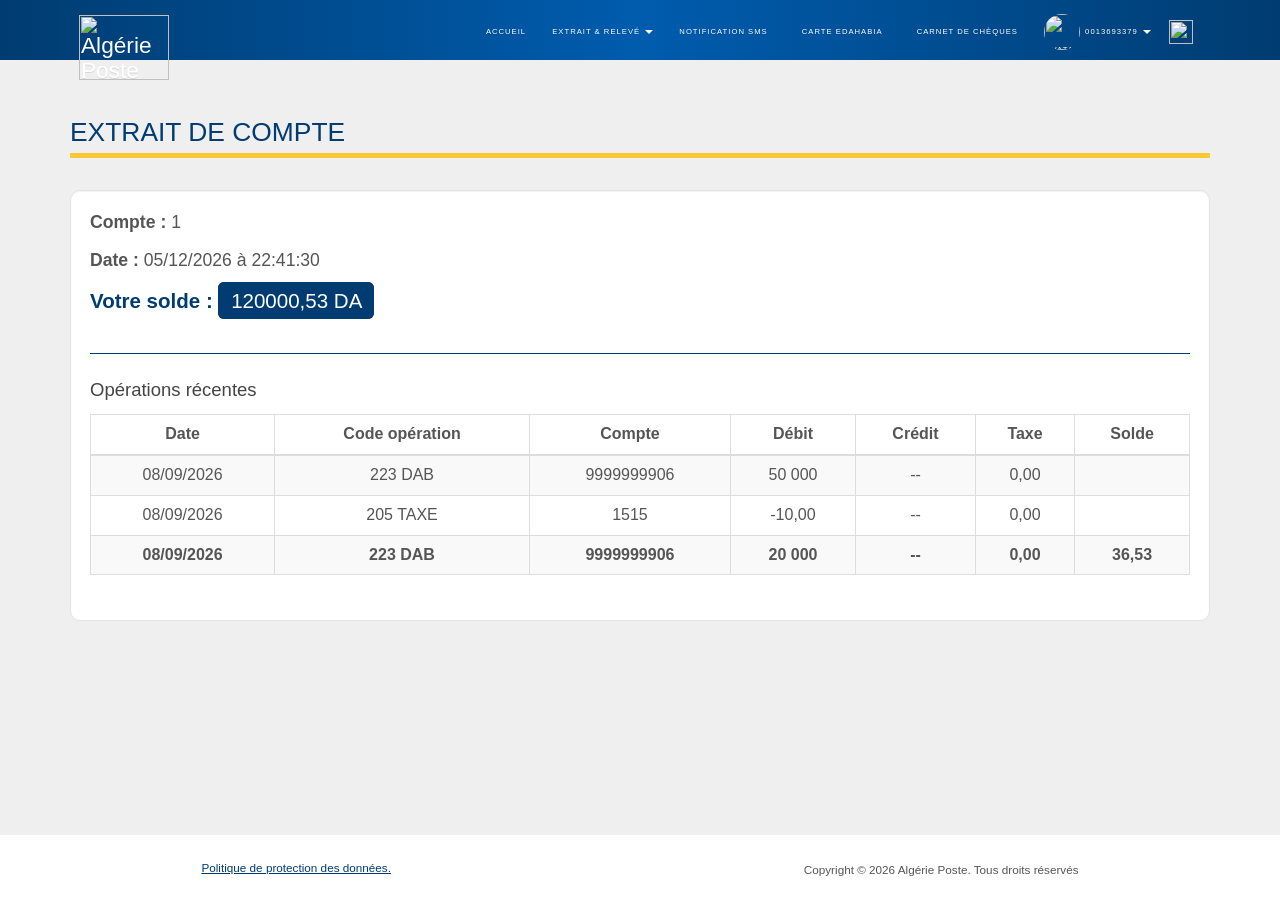
==== commit 5459d4b0: "Update extrait-de-compte.html" ====
--- a/extrait-de-compte.html
+++ b/extrait-de-compte.html
@@ -206,7 +206,7 @@
                         <br class="visible-xs">
                         <!-- <br class="visible-xs"> -->
                         <span style="border: 2px solid; border-radius : 6px; padding: 5px; background:#003c71">
-                            <span style="color:white; font-weight:100"> <span class="ltr">&nbsp;120 00 00 00,53</span> DA&nbsp;</span>
+                            <span style="color:white; font-weight:100"> <span class="ltr">&nbsp;120000,53</span> DA&nbsp;</span>
                         </span>
                     </p>
 
@@ -286,7 +286,7 @@
                     <div class="col-xs-12">
                                                 <div class="row col-md-12">
                             <p>
-                                                                <b class="danger"> <span class="ltr">-500,00 </span> &nbsp; DA </b>
+                                                                <b class="danger"> <span class="ltr">50000,00 </span> &nbsp; DA </b>
                                 <span class="pull-end">Taxe : <span class="ltr">0,00</span> </span>
                             </p>
                         </div>
@@ -324,7 +324,7 @@
                     <div class="col-xs-12">
                                                 <div class="row col-md-12">
                             <p>
-                                                                <b class="danger"> <span class="ltr">-500,00 </span> &nbsp; DA </b>
+                                                                <b class="danger"> <span class="ltr">50000,00 </span> &nbsp; DA </b>
                                 <span class="pull-end">Taxe : <span class="ltr">0,00</span> </span>
                             </p>
                         </div>
@@ -506,4 +506,4 @@
     
 
 
-</body></html>+</body></html>
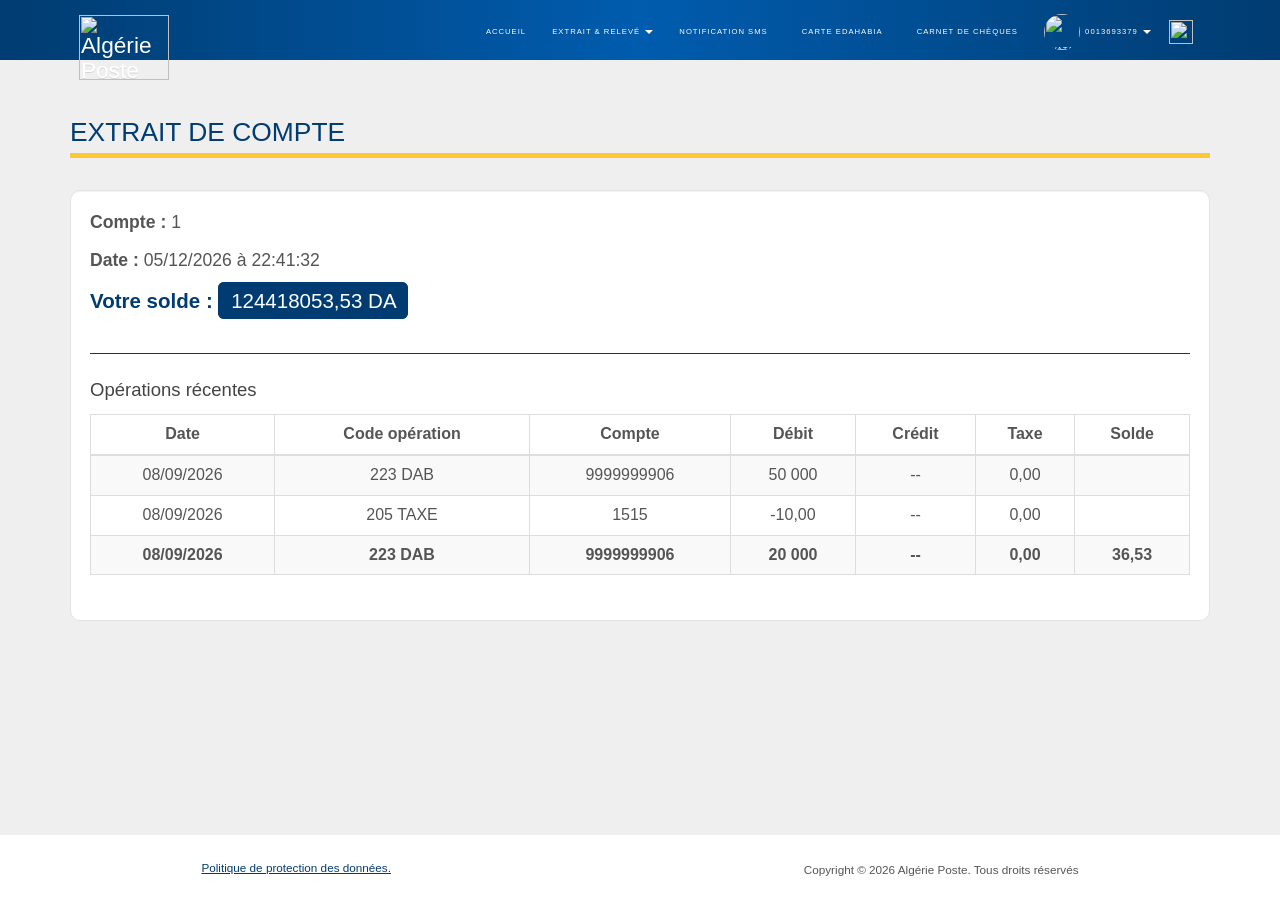
==== commit ac2a95b9: "Update extrait-de-compte.html" ====
--- a/extrait-de-compte.html
+++ b/extrait-de-compte.html
@@ -206,7 +206,7 @@
                         <br class="visible-xs">
                         <!-- <br class="visible-xs"> -->
                         <span style="border: 2px solid; border-radius : 6px; padding: 5px; background:#003c71">
-                            <span style="color:white; font-weight:100"> <span class="ltr">&nbsp;120000,53</span> DA&nbsp;</span>
+                            <span style="color:white; font-weight:100"> <span class="ltr">&nbsp;124418053,53</span> DA&nbsp;</span>
                         </span>
                     </p>
 
@@ -286,7 +286,7 @@
                     <div class="col-xs-12">
                                                 <div class="row col-md-12">
                             <p>
-                                                                <b class="danger"> <span class="ltr">50000,00 </span> &nbsp; DA </b>
+                                                                <b class="success"> <span class="ltr">50000,00 </span> &nbsp; DA </b>
                                 <span class="pull-end">Taxe : <span class="ltr">0,00</span> </span>
                             </p>
                         </div>
@@ -305,7 +305,7 @@
                     <div class="col-xs-12">
                                                 <div class="row col-md-12">
                             <p>
-                                                                <b class="danger"> <span class="ltr">-10,00 </span> &nbsp; DA </b>
+                                                                <b class="success"> <span class="ltr">-10,00 </span> &nbsp; DA </b>
                                 <span class="pull-end">Taxe : <span class="ltr">0,00</span> </span>
                             </p>
                         </div>
@@ -324,7 +324,7 @@
                     <div class="col-xs-12">
                                                 <div class="row col-md-12">
                             <p>
-                                                                <b class="danger"> <span class="ltr">50000,00 </span> &nbsp; DA </b>
+                                                                <b class="success"> <span class="ltr">50000,00 </span> &nbsp; DA </b>
                                 <span class="pull-end">Taxe : <span class="ltr">0,00</span> </span>
                             </p>
                         </div>
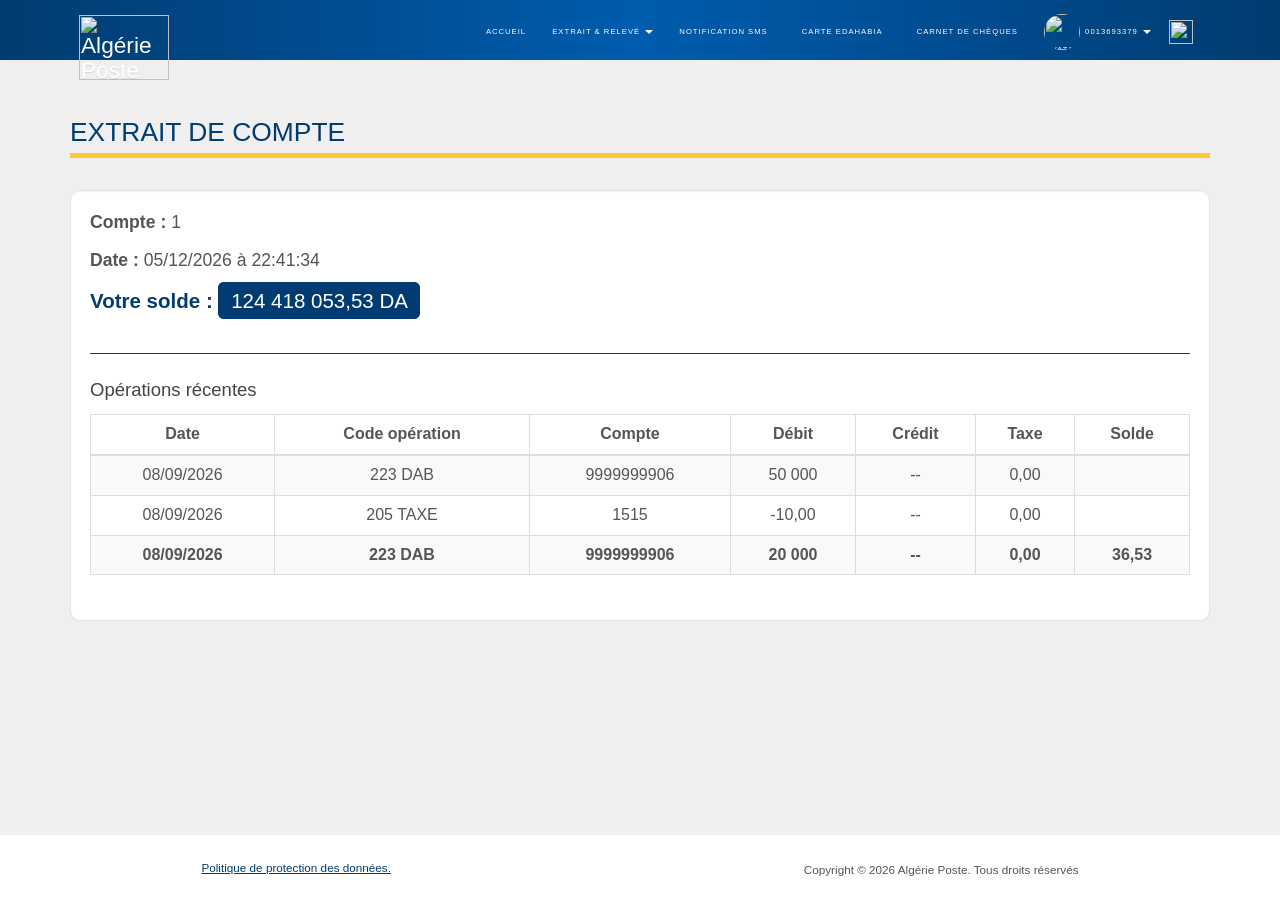
==== commit a3f7ed2f: "Update extrait-de-compte.html" ====
--- a/extrait-de-compte.html
+++ b/extrait-de-compte.html
@@ -206,7 +206,7 @@
                         <br class="visible-xs">
                         <!-- <br class="visible-xs"> -->
                         <span style="border: 2px solid; border-radius : 6px; padding: 5px; background:#003c71">
-                            <span style="color:white; font-weight:100"> <span class="ltr">&nbsp;124418053,53</span> DA&nbsp;</span>
+                            <span style="color:white; font-weight:100"> <span class="ltr">&nbsp;124 418 053,53</span> DA&nbsp;</span>
                         </span>
                     </p>
 
@@ -305,7 +305,7 @@
                     <div class="col-xs-12">
                                                 <div class="row col-md-12">
                             <p>
-                                                                <b class="success"> <span class="ltr">-10,00 </span> &nbsp; DA </b>
+                                                                <b class="danger"> <span class="ltr">-10,00 </span> &nbsp; DA </b>
                                 <span class="pull-end">Taxe : <span class="ltr">0,00</span> </span>
                             </p>
                         </div>
@@ -335,7 +335,7 @@
                         </div>
 
                                                 <div class="row col-md-12">
-                            <h6><b>Solde : <span class="ltr"> 36,53 </span> &nbsp; DA</b></h6>
+                            <h6><b>Solde : <span class="ltr"> 124 418 053,53 </span> &nbsp; DA</b></h6>
                         </div>
                         
                     </div>
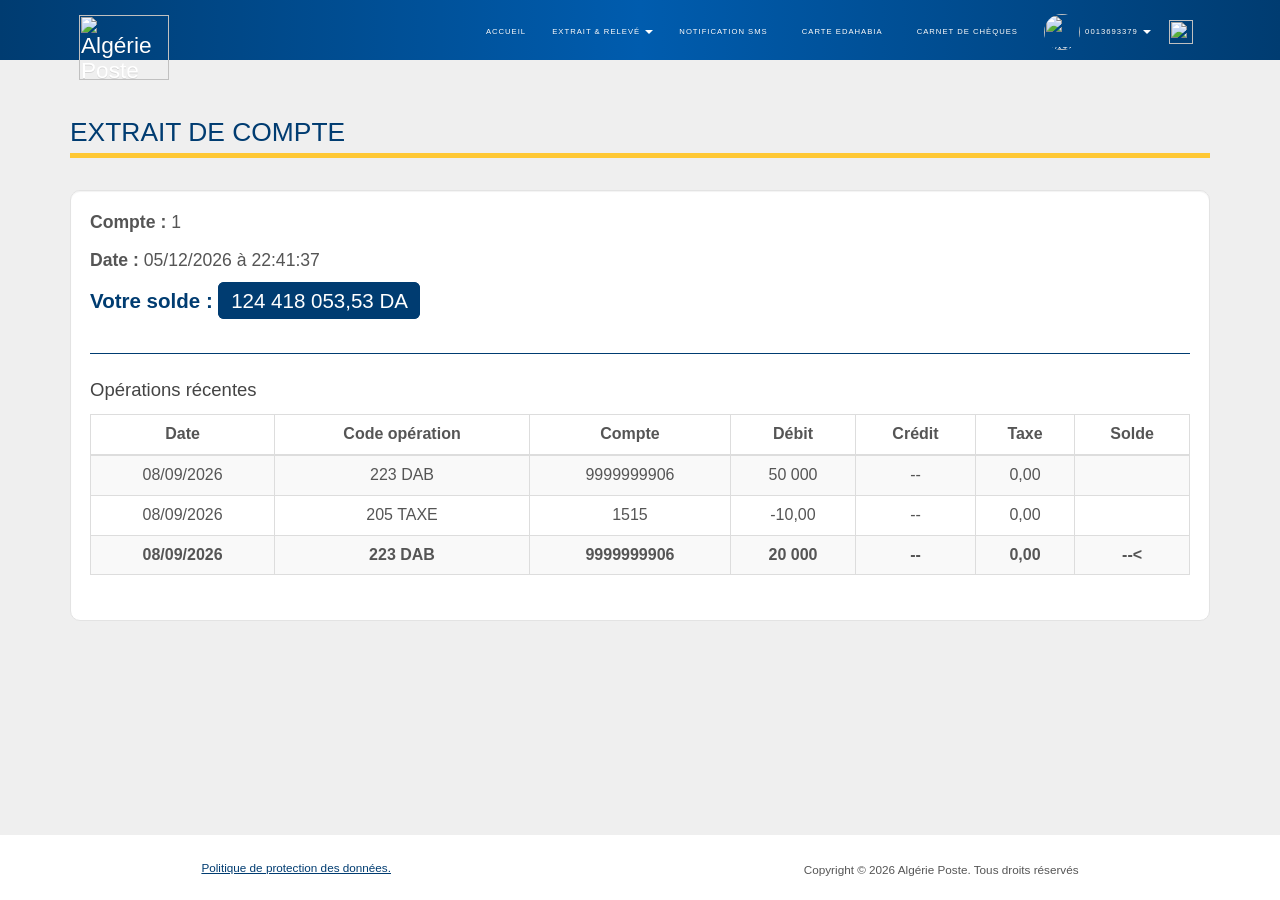
==== commit c9dd5b61: "Update extrait-de-compte.html" ====
--- a/extrait-de-compte.html
+++ b/extrait-de-compte.html
@@ -263,7 +263,7 @@
                         <td>20 000</td>
                         <td>--</td>
                         <td>0,00</td>
-                        <td>36,53 </td>
+                        <td>--< </td>
                     </tr>
                                     </tbody>
             </table>
@@ -286,7 +286,7 @@
                     <div class="col-xs-12">
                                                 <div class="row col-md-12">
                             <p>
-                                                                <b class="success"> <span class="ltr">50000,00 </span> &nbsp; DA </b>
+                                                                <b class="success"> <span class="ltr">50 000,00 </span> &nbsp; DA </b>
                                 <span class="pull-end">Taxe : <span class="ltr">0,00</span> </span>
                             </p>
                         </div>
@@ -324,7 +324,7 @@
                     <div class="col-xs-12">
                                                 <div class="row col-md-12">
                             <p>
-                                                                <b class="success"> <span class="ltr">50000,00 </span> &nbsp; DA </b>
+                                                                <b class="success"> <span class="ltr">50 000,00 </span> &nbsp; DA </b>
                                 <span class="pull-end">Taxe : <span class="ltr">0,00</span> </span>
                             </p>
                         </div>
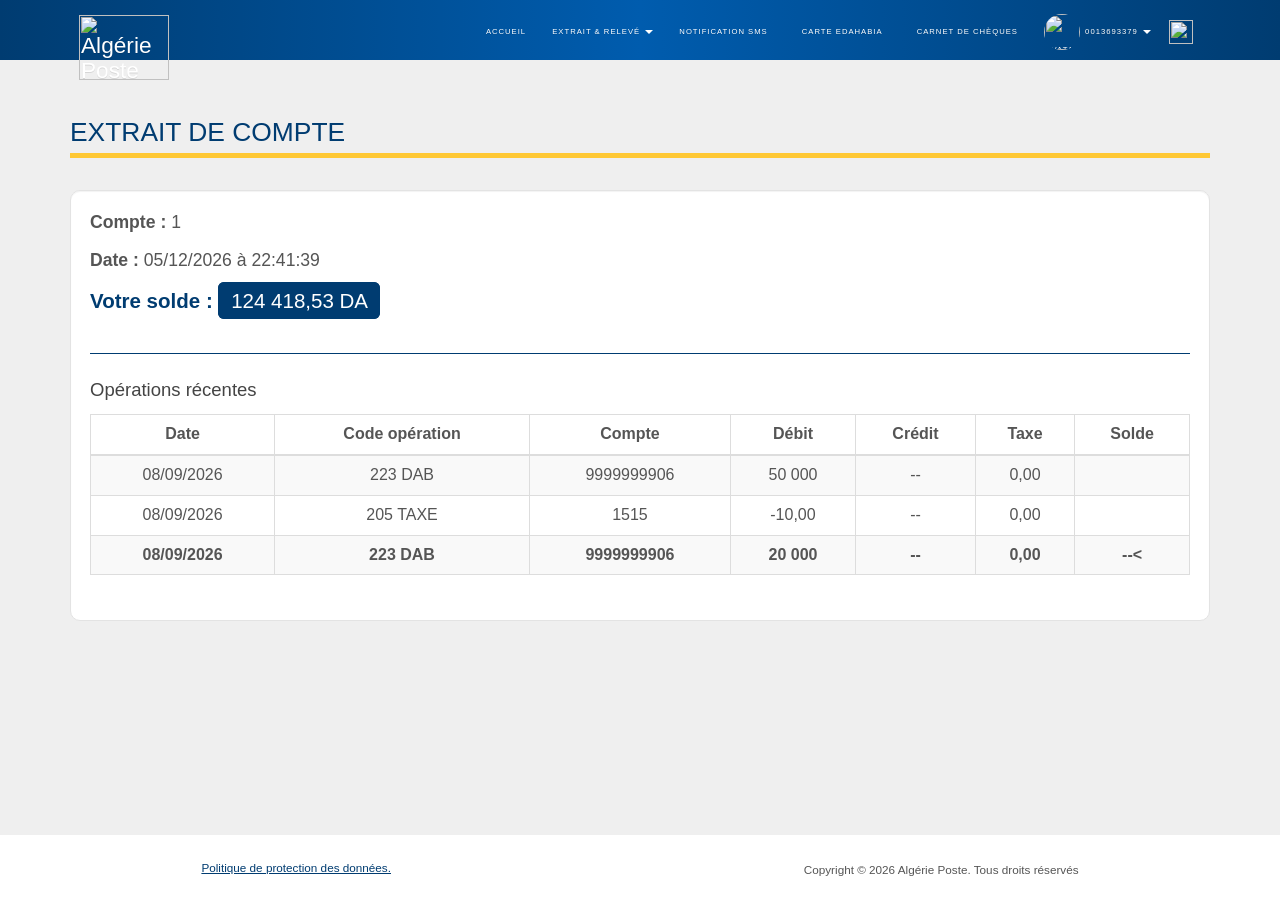
==== commit 360e23e9: "Update extrait-de-compte.html" ====
--- a/extrait-de-compte.html
+++ b/extrait-de-compte.html
@@ -206,7 +206,7 @@
                         <br class="visible-xs">
                         <!-- <br class="visible-xs"> -->
                         <span style="border: 2px solid; border-radius : 6px; padding: 5px; background:#003c71">
-                            <span style="color:white; font-weight:100"> <span class="ltr">&nbsp;124 418 053,53</span> DA&nbsp;</span>
+                            <span style="color:white; font-weight:100"> <span class="ltr">&nbsp;124 418,53</span> DA&nbsp;</span>
                         </span>
                     </p>
 
